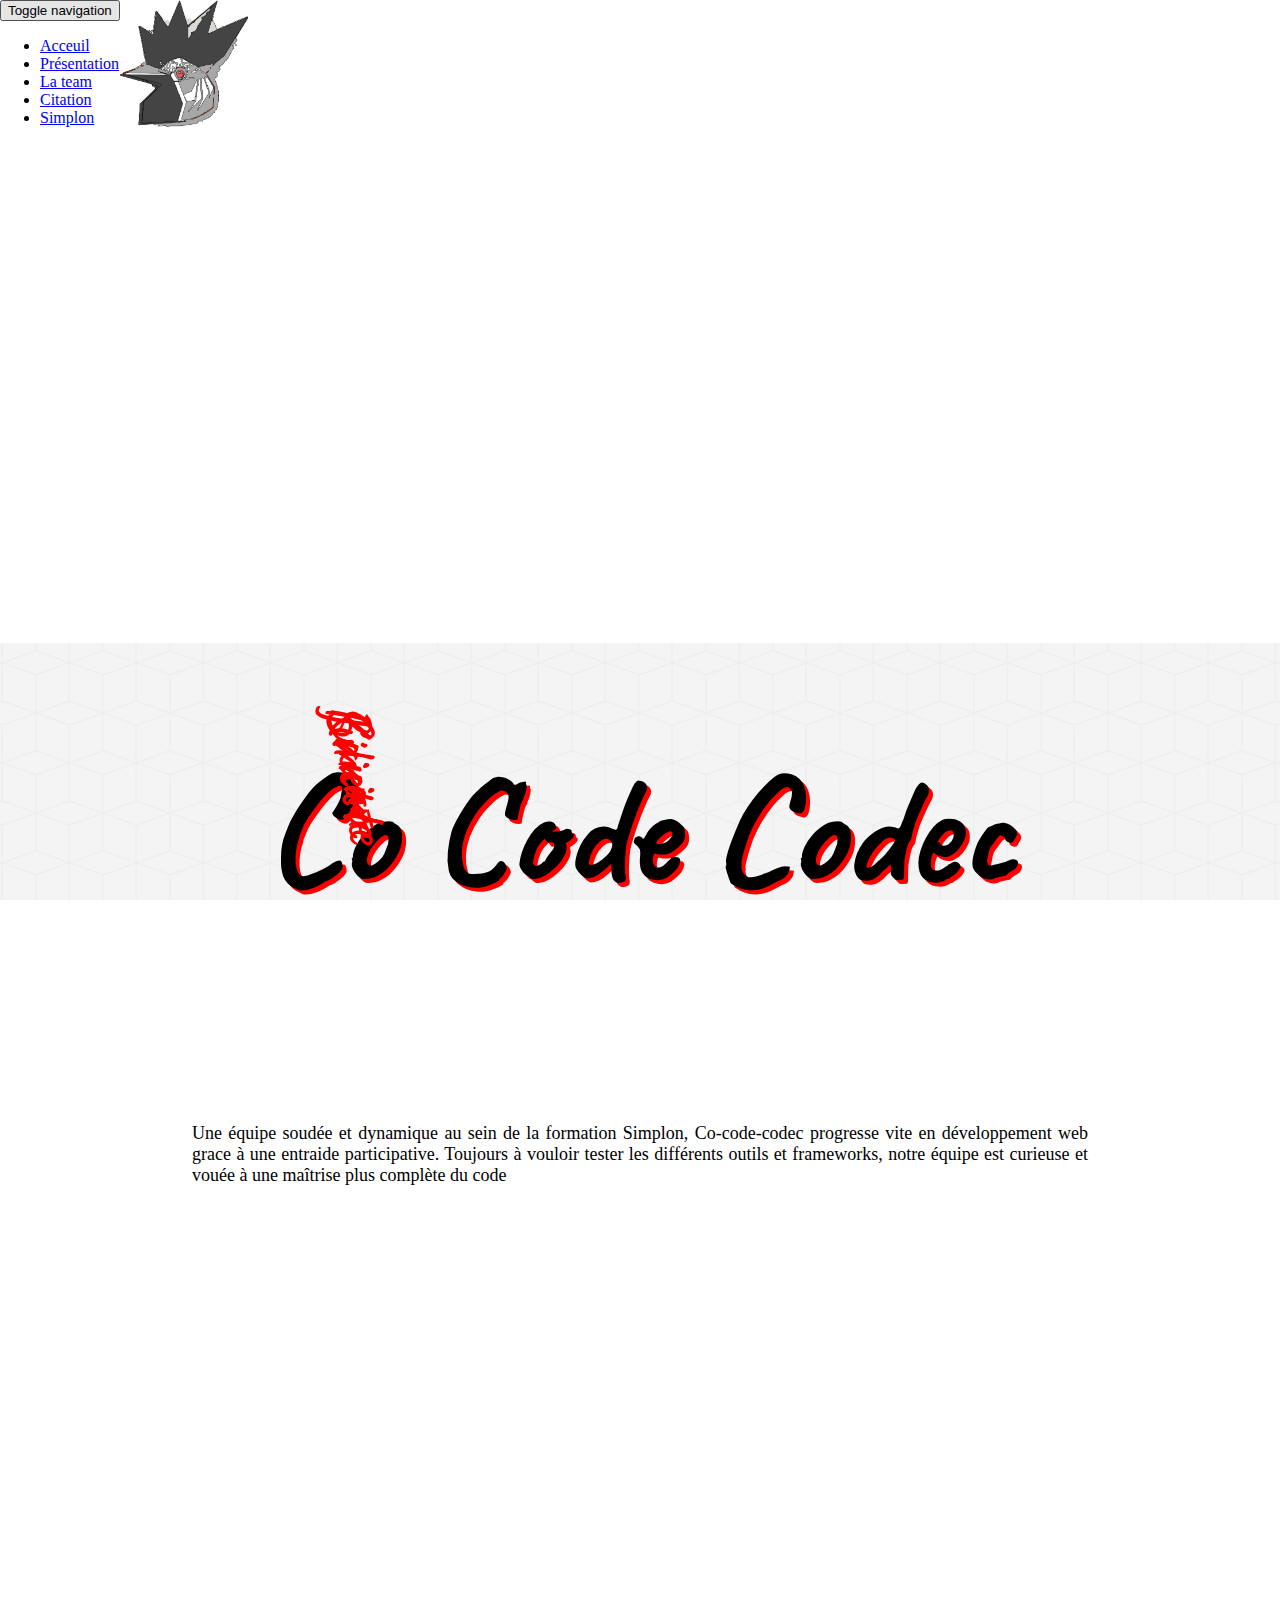
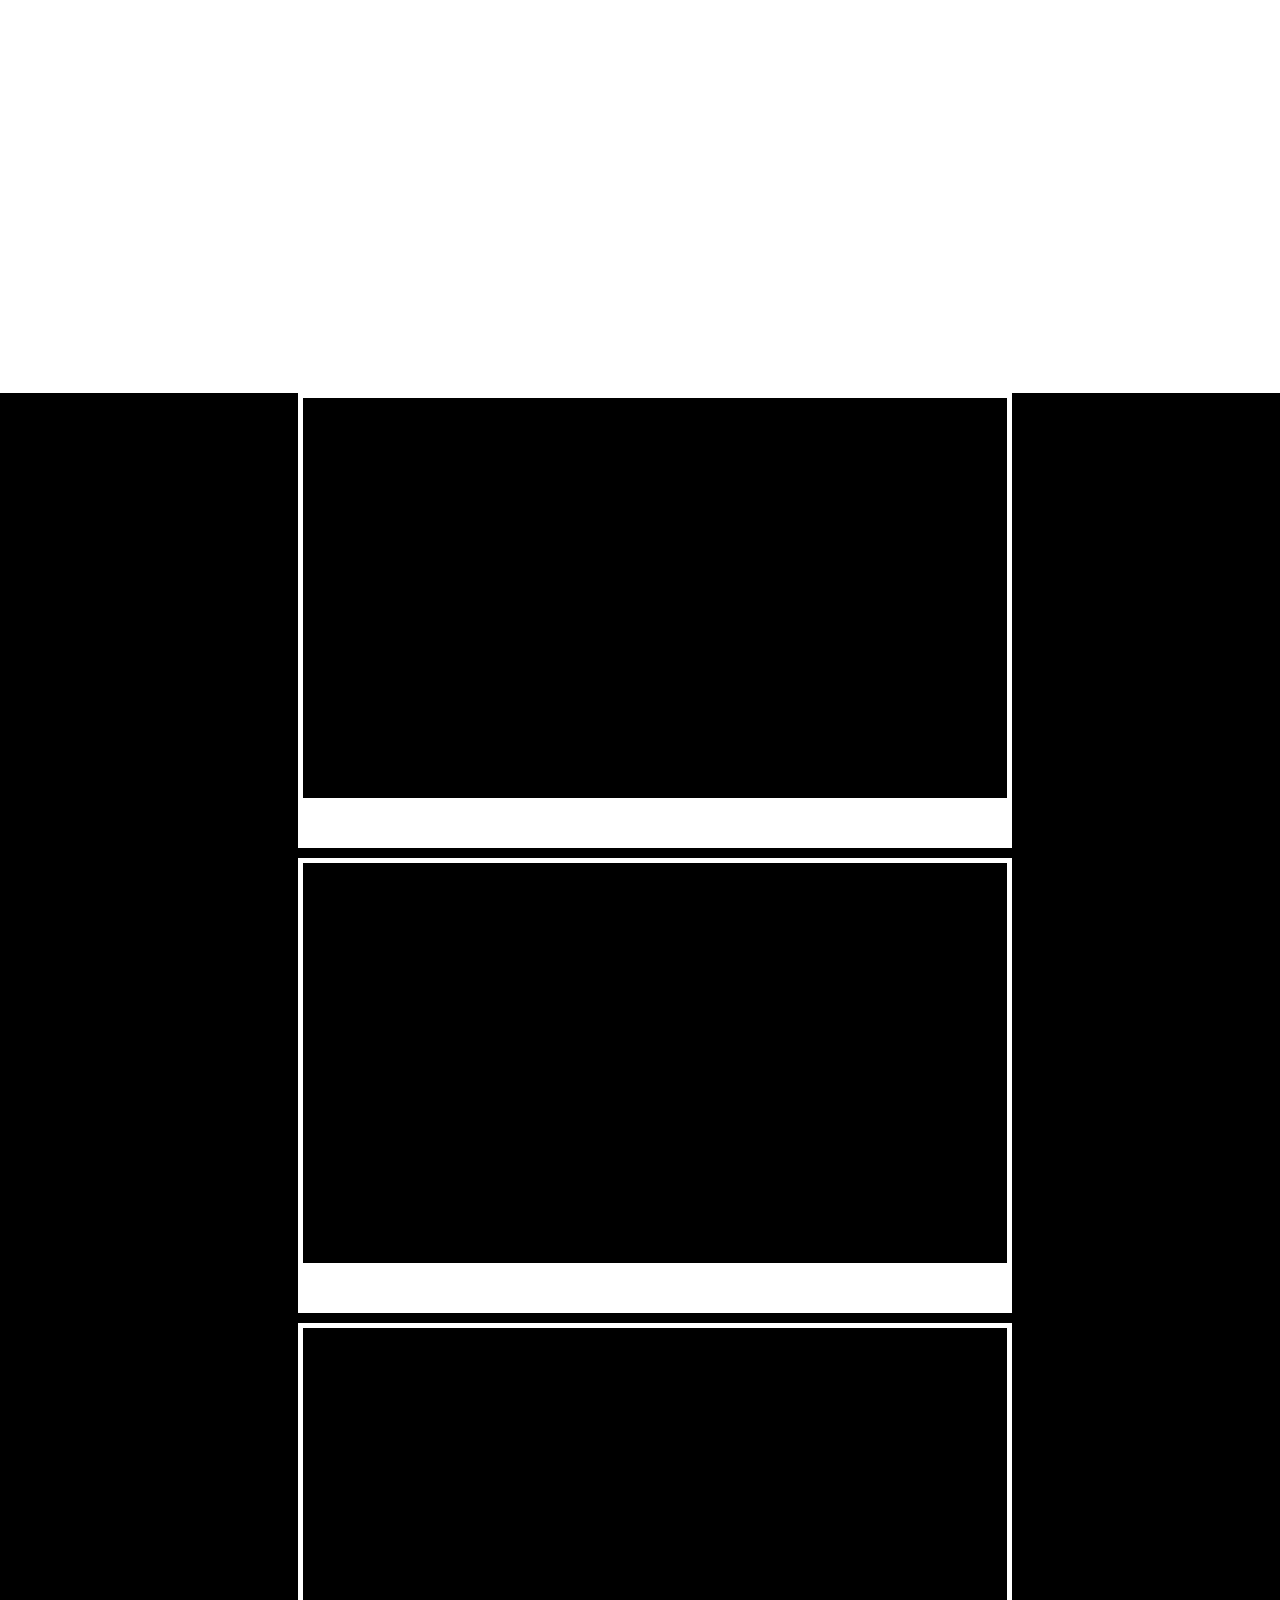
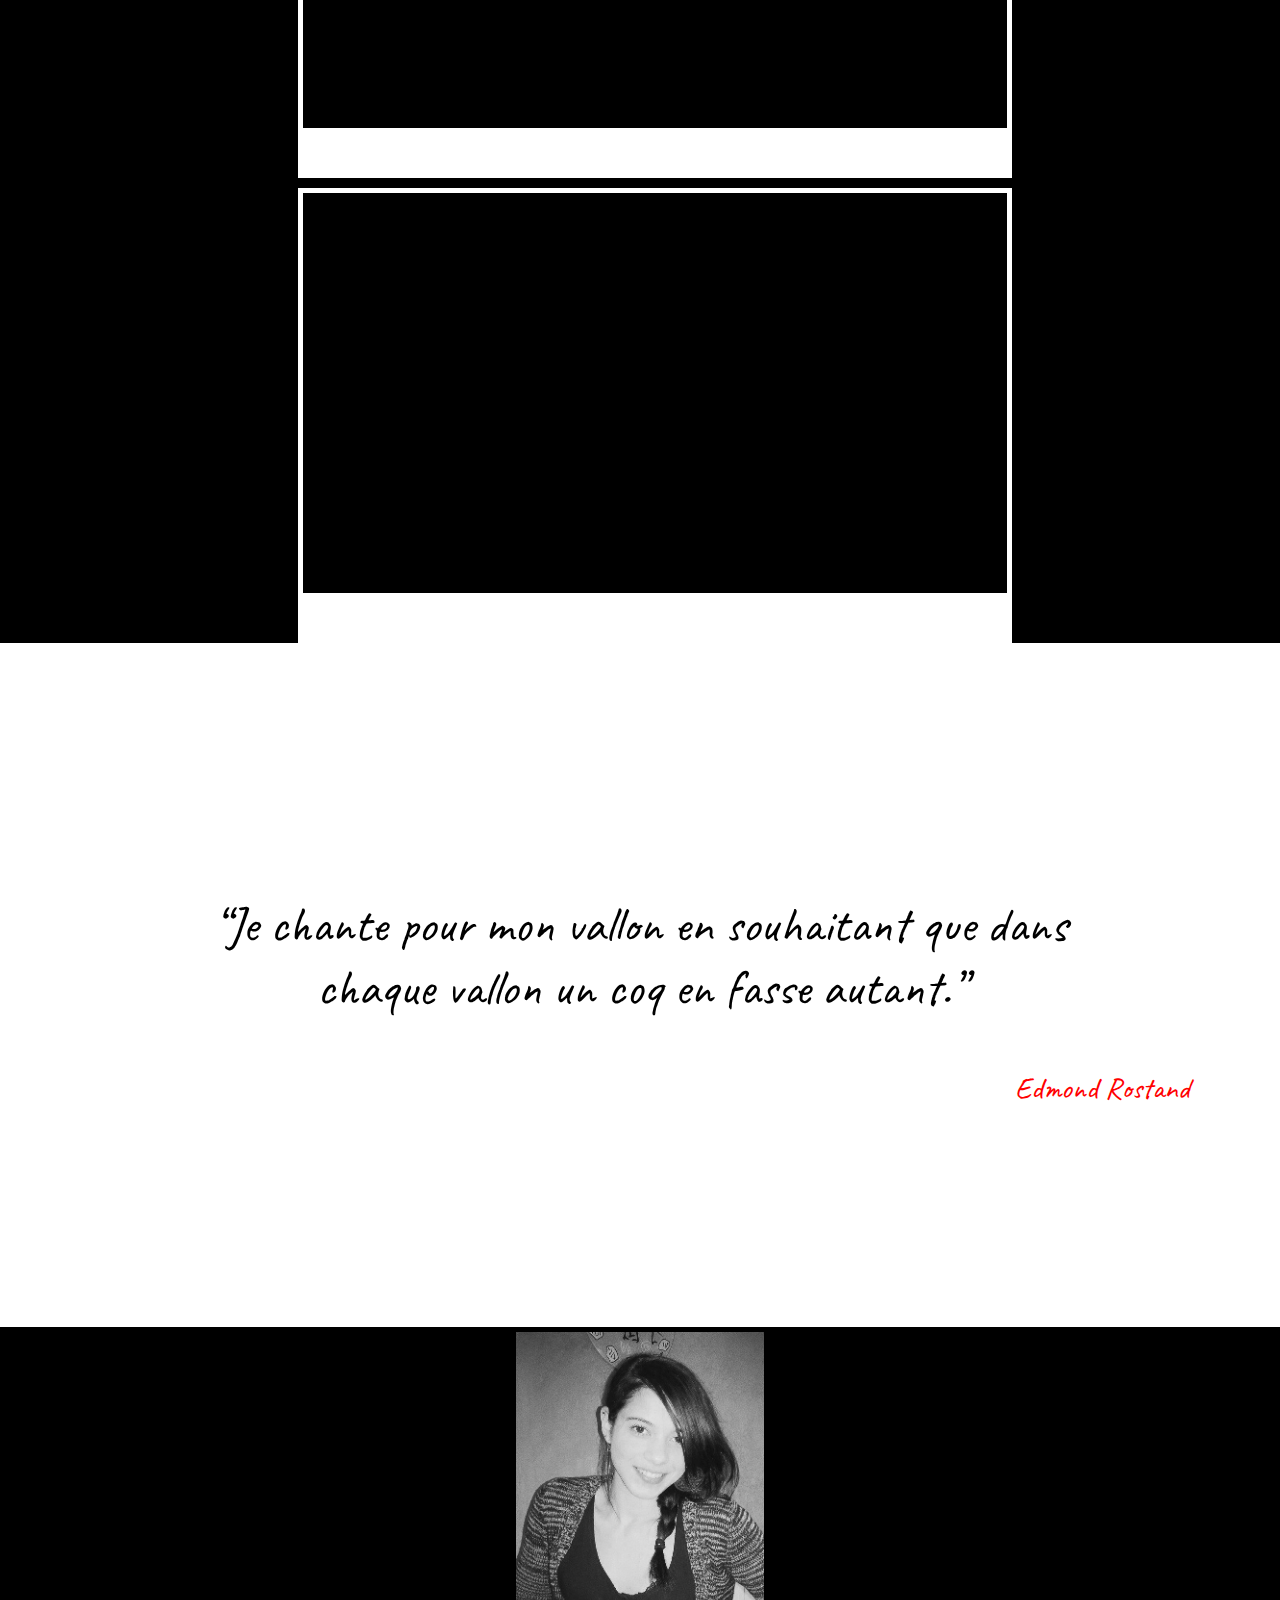
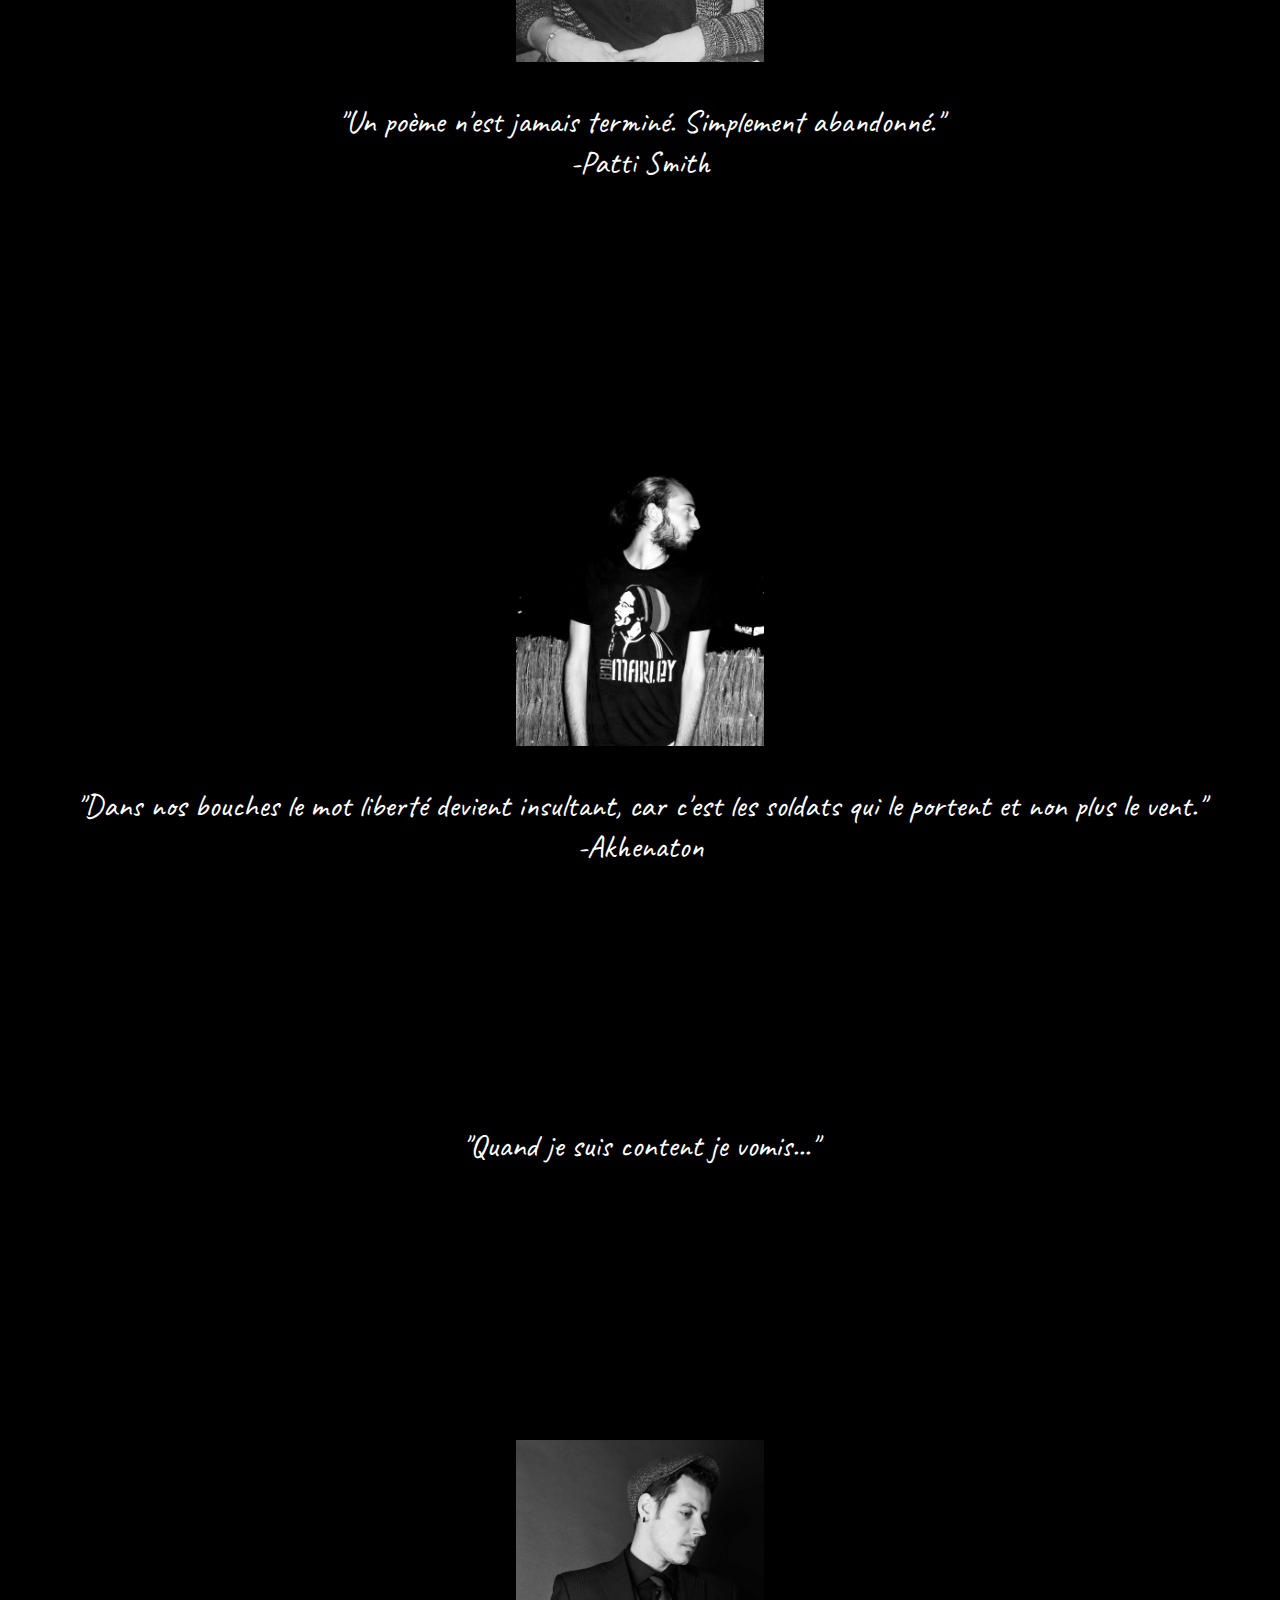
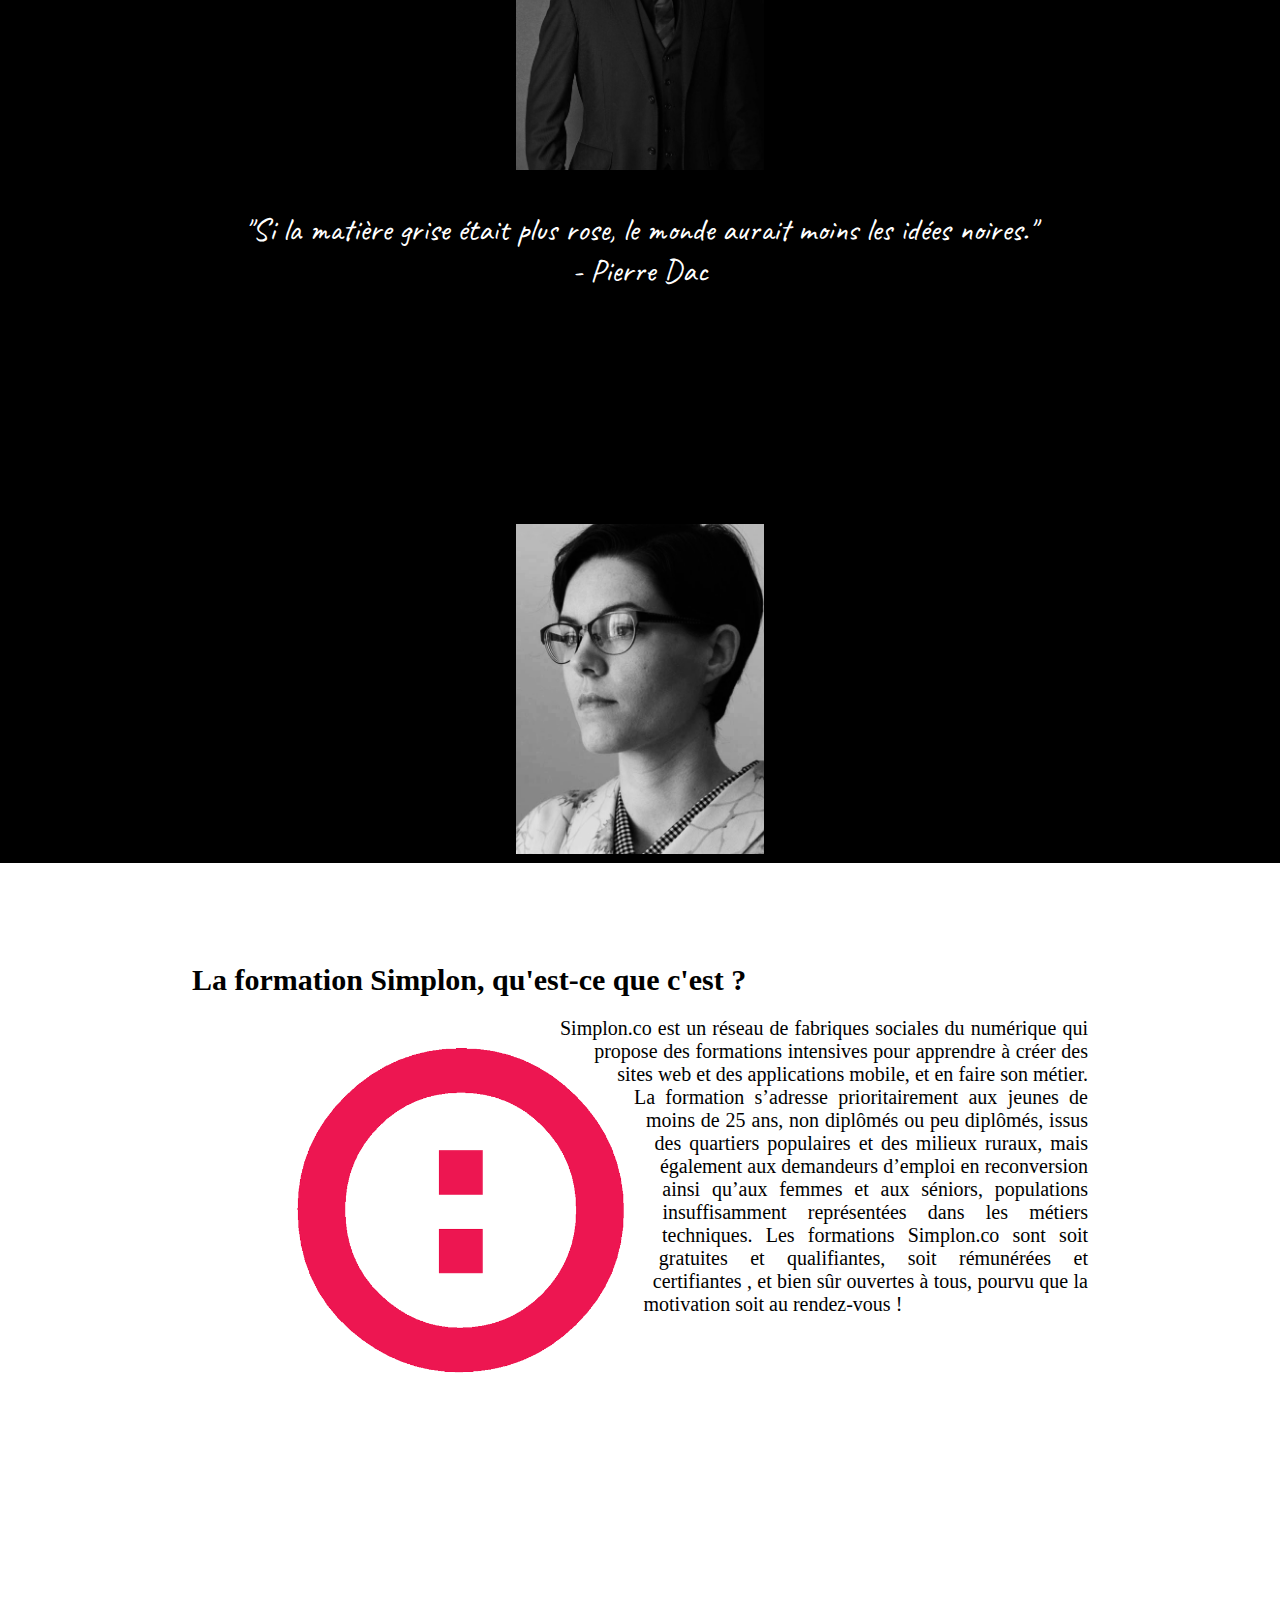
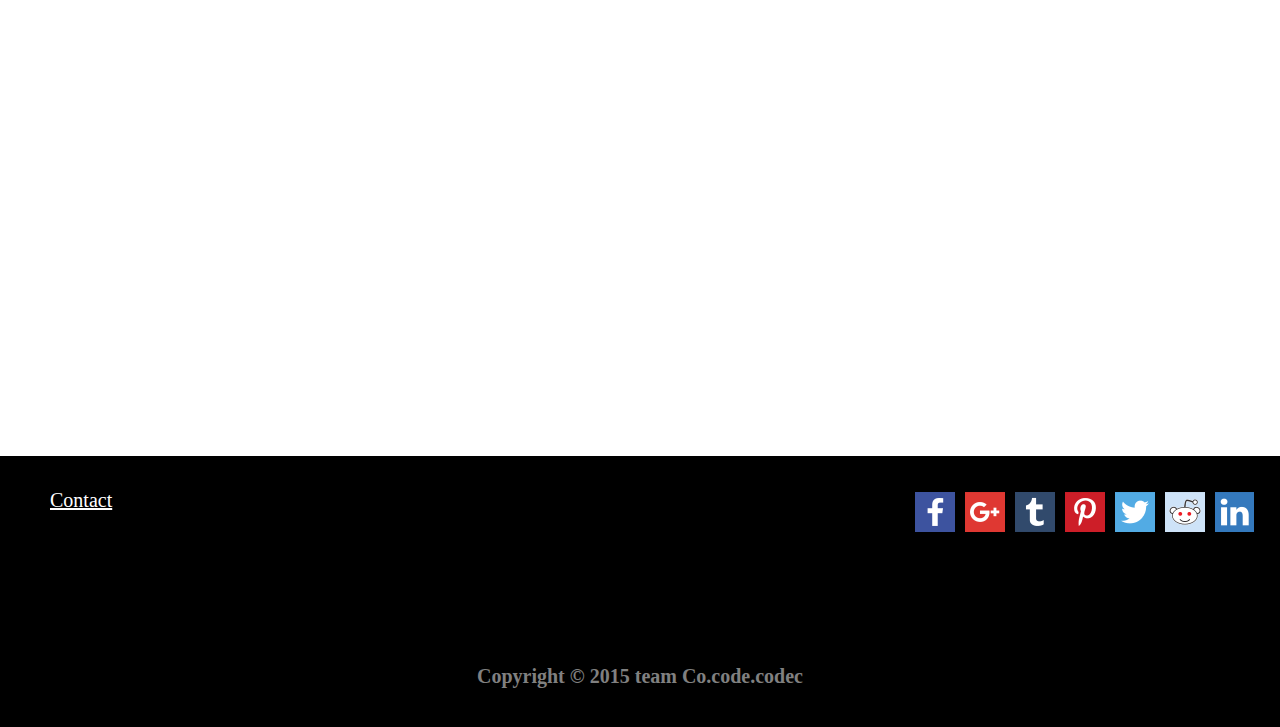
==== index.html @ c8bbd216 "test" ====
<!DOCTYPE html>

<html lang="fr">

<head>

  <meta charset="utf-8">

  <meta name="code-code-codec" content="site de la team code-co-codec">

  <title>co-code-codec</title>

  <script src="https://ajax.googleapis.com/ajax/libs/jquery/1.11.3/jquery.min.js"></script>

  <link rel="stylesheet" type="text/css" href="style.css" />

  <link href='https://fonts.googleapis.com/css?family=Caveat' rel='stylesheet' type='text/css'>

    <script src="https://maxcdn.bootstrapcdn.com/bootstrap/3.3.5/js/bootstrap.min.js" integrity="sha512-K1qjQ+NcF2TYO/eI3M6v8EiNYZfA95pQumfvcVrTHtwQVDG+aHRqLi/ETn2uB+1JqwYqVG3LIvdm9lj6imS/pQ==" crossorigin="anonymous"></script>

  <link rel="stylesheet" href="https://maxcdn.bootstrapcdn.com/bootstrap/3.3.5/css/bootstrap.min.css" integrity="sha512-dTfge/zgoMYpP7QbHy4gWMEGsbsdZeCXz7irItjcC3sPUFtf0kuFbDz/ixG7ArTxmDjLXDmezHubeNikyKGVyQ==" crossorigin="anonymous">

  <meta name="viewport" content="width=device-width, initial-scale=1">

</head>

<!-- body -->


<body>


  <!-- header -->

  <header>


    <!-- navbar à paufiné -->
    <nav class="navbar navbar-inverse  navbar-fixed-top" role="banner">
      <div class="container-fluid">
        <div class="navbar-header">
          <button type="button" class="navbar-toggle" data-toggle="collapse" data-target=".navbar-collapse">
            <span class="sr-only">Toggle navigation</span>
            <span class="icon-bar"></span>
            <span class="icon-bar"></span>
            <span class="icon-bar"></span>
          </button>


          <a class="navbar-brand" href="index.html">
          <img src="./images/co-code-codec-logo.png" alt="logo">
          </a>

        </div>

        <div class="collapse navbar-collapse navbar-right">
          <ul class="nav navbar-nav">
            <li class="active"><a href="#1">Acceuil</a></li>
            <li><a href="#2">Présentation</a></li>
            <li><a href="#3">La team</a></li>
            <li><a href="#4">Citation</a></li>
            <li><a href="#5">Simplon</a></li>
          </ul>
          </li>
        </div>
      </div>
    </nav>
  </header>


  <!-- Photo de groupe cliquable -->



  <section id="groupe" data-speed="6" data-type="background">
    <div class="group-photo">
      <a href="#karine">
        <div class="click-karine">
          <p class="text">Karine</p>
        </div>
      </a>
      <a href="#simon">
        <div class="click-simon">
          <p class="text">Simon</p>
        </div>
      </a>
      <a href="#bruno">
        <div class="click-juliette">
          <p class="text">Juliette</p>
        </div>
      </a>
      <a href="#juliette">
        <div class="click-bruno">
          <p class="text">Bruno</p>
        </div>
      </a>
    </div>
  </section>



  <!-- Texte team -->


  <section id="texte-team" class ="container-text-team parallax-2" data-speed="4" data-type="background">
    <div class="text-team">
      <h2>Co Code Codec </h2>
      <p>Une équipe soudée et dynamique au sein de la formation Simplon, Co-code-codec progresse vite en développement web grace à une entraide participative. Toujours à vouloir tester les différents outils et frameworks, notre équipe est curieuse et vouée à une maîtrise plus complète du code</p>

    </div>
  </section>

  <!--photo de groupe fun-->


    <section id ="fun" class="fun module parallax parallax-1">
      <div class="container">
      </div>
    </section>


  <!--pola descriptif-->

  <section id="pola" data-speed="2" data-type="background">
    <div class="polaroid-fond">
      <div class="polaroid-cont">
        <div class="row">
          <div id="juliette" class="col-md-6 col-sm-12 juliette">
            <div class="juliette-photo"></div>
            <div class="calli">Juliette</div>
            <span class="juliette-descr">
              <p><strong>Nom</strong> : Cougnoux</p>
              <p><strong>Prénom</strong> : Juliette</p>
              <p><strong>Âge</strong> : 25ans</p>
              <p><strong>Spécialités</strong> : Communication numérique, wordpress et photographie</p>
              <p><strong>Mon parcours</strong> : Une licence d'Histoire, un an de relation presse et un an de communication numérique, mon parcours est atypique.</p>
              <p>La programmation ? Une nouveauté pour moi ! Un nouveau défi à relever, qui ne s'annonce pas si simple... Alors souhaitez moi bon courage pour que j'y parvienne ! </p>
            </span>
          </div>
          <div id="simon" class="col-md-6 col-sm-12 simon">
            <div class="simon-photo"></div>
            <div class="calli">Simon</div>
            <span class="simon-descr">
              <p><strong>Nom</strong> : Pouchol</p>
              <p><strong>Prénom</strong> : Simon</p>
              <p><strong>Âge</strong> : 23 ans</p>
              <p><strong>Spécialités</strong> : Travail d'équipe, Anglais, développement web ?!</p>
              <p><strong>Mon parcours</strong> : Mon parcours a débuté par un Service Civique autour du volontariat, puis d'une carrière pro (compétition) de jeu vidéo.</p>
              <p>Enfin décidé à me former en développement web et programmation, j'ai hâte de pouvoir créer et coder des projets sur le net !</p>
              </p>
            </span>
          </div>
        </div>
        <div class="row">
          <div id="bruno" class="col-md-6 col-sm-12 bruno">
            <div class="bruno-photo"></div>
            <div class="calli">Bruno</div>
            <span class="bruno-descr">
              <p><strong>Nom</strong> : ...</p>
              <p><strong>Prénom</strong> : Bruno</p>
              <p><strong>Âge</strong> : ...</p>
              <p><strong>Spécialités</strong> : ...</p>
              <p><strong>Mon parcours</strong> : Emensis itaque difficultatibus multis et nive obrutis callibus plurimis ubi prope Rauracum ventum est ad supercilia fluminis Rheni, resistente multitudine Alamanna pontem suspendere navium conpage Romani vi nimia vetabantur ritu grandinis
              undique convolantibus telis, et cum id inpossibile videretur, imperator cogitationibus magnis attonitus, quid capesseret ambigebat.</p>
            </span>
          </div>

          <div id="karine" class="col-md-6 col-sm-12 karine">
            <div class="karine-photo"></div>
            <div class="calli">Karine</div>
            <span class="karine-descr">
              <p><strong>Nom</strong> : Jamet</p>
              <p><strong>Prénom</strong> : Karine</p>
              <p><strong>Âge</strong> : 30 ans</p>
              <p><strong>Spécialités</strong> : Css, Anglais et Tarte tatin </p>
              <p><strong>Mon parcours</strong> : Après un master de bioinformatique, un stage en allemagne, un passage d'un an a strasbourg et de 3 ans a nice, je pose mes valise a marseille pour la formation Simplon Mars. </p>
              <p>Ayant toujours aimé le web design et la programation je retouve mes amours d'adolescence avec javascript et css.</p>
              <p>Ouverte d'esprit, curieuse mais pragmatique, l'esprit d'équipe et très important pour moi, j'espere être un atout pour ma team.</p>
            </span>
          </div>
        </div>
      </div>
    </div>
  </section>

  <!-- Citation de groupe -->

  <div class="container-citation parallax-2">
    <p class="citation">“Je chante pour mon vallon en souhaitant que dans chaque vallon un coq en fasse autant.”</p>
    <p class="signature">Edmond Rostand</p>
  </div>

  <!-- Citation individuelle -->

  <div class="container-fluid container-citation-ind">
    <div class="row no-padding no-margin ">
      <div class="col-md-3 col-sm-6 col-xs-12 photo-ind-cit">
        <img class=img-responsive src="./images/Juliette.jpg"/>
      </div>
      <div class="col-md-3 col-sm-6 col-xs-12 citation-text">
        <p class="cit">"Un poème n'est jamais terminé. Simplement abandonné."<br/>-Patti Smith</p>
      </div>
      <div class="col-md-3 col-sm-6 col-xs-12 photo-ind-cit">
        <img class=img-responsive src="./images/Simon.jpg"/>
      </div>
      <div class="col-md-3 col-sm-6 col-xs-12 citation-text">
        <p class="cit">"Dans nos bouches le mot liberté devient insultant, car c'est les soldats qui le portent et non plus le vent." </br>-Akhenaton</p>
      </div>
    </div>
    <div class="row no-padding no-margin">
      <div class="col-md-3 col-sm-6 col-xs-12 citation-text">
        <p class="cit bot-cit">"Quand je suis content je vomis..."</p>
      </div>
      <div class="col-md-3 col-sm-6 col-xs-12 photo-ind-cit">
        <img class=img-responsive src="./images/Bruno.jpg"/>
      </div>
      <div class="col-md-3 col-sm-6 col-xs-12 citation-text">
        <p class="cit bot-cit">"Si la matière grise était plus rose, le monde aurait moins les idées noires." </br>- Pierre Dac</p>
      </div>
      <div class="col-md-3 col-sm-6 col-xs-12 photo-ind-cit">
        <img class=img-responsive src="./images/Karine.jpg"/>
      </div>
    </div>
  </div>

  <!-- Formation Simplon -->

  <div class="container-fluid container-simplon parallax-2">
    <div class="simplon">
      <div class="row ">

          <h1>La formation Simplon, qu'est-ce que c'est ?</h1>
          <img class="element" src="images/logo.png" />
          <p class="formation">
          Simplon.co est un réseau de fabriques sociales du numérique qui propose des formations intensives
          pour apprendre à créer des sites web et des applications mobile, et en faire son métier. La formation s’adresse prioritairement aux jeunes de moins de 25 ans, non diplômés ou peu diplômés, issus des quartiers populaires et des milieux ruraux, mais également aux demandeurs d’emploi en reconversion ainsi qu’aux femmes et aux séniors,
          populations insuffisamment représentées dans les métiers techniques. Les formations Simplon.co sont soit gratuites et qualifiantes, soit rémunérées et certifiantes , et bien sûr ouvertes à tous, pourvu que la motivation soit au rendez-vous !
        </P>
      </div>
    </div>
  </div>
  </div>


  <!--           Photo de classe Simplon            -->
  <section id ="simplon" class="module parallax parallax-2">
  <div class="container-photo-groupe">

  </div>
  </section>

  <!--           Footer           -->
  <footer>
    <div class="reseau">
      <span class="glyphicon glyphicon-envelope" aria-hidden="true"> <a href="mailto:co-code@codec.cocorico">Contact</a></span>
      <img src="./images/social.png" />
      <div class="facebook"></div>
      <div class="google"></div>
      <div class="tumblr"></div>
      <div class="pinterest"></div>
      <div class="twitter"></div>
      <div class="reddit"></div>
      <div class="linkedin"></div>
    </div>
    <div class="copyright">
      <p>Copyright © 2015 team Co.code.codec</p>
    </div>
  </footer>
</body>

</html>
---- style.css ----
@import url(https://fonts.googleapis.com/css?family=Caveat);

/* Général */

img {
  max-width: 100%;
}
body, html {
  clear: both;
  margin: 0px;
  padding: 0px;
  width: 100%;
}
.no-padding > [class*='col-'] {
  padding-right: 0;
  padding-left: 0;
}
.no-margin > [class*='col-'] {
  margin-right: 0;
  margin-left: 0;
}

/* navbar & header */

.navbar-brand {
  position: absolute;
  width: 10%;
  height: 80%;
  margin-bottom: 5px;
  float: left;
}
.logo {
  width: 25%;
  height: 25%;
  float: left;
  margin-top: -170px;
  margin-left: 20px;
  height: 240px;
  width: 239px;
}
.navbar-brand a {
  position: absolute;
  width: 10%;
  height: 80%;
  margin-bottom: 5px;
  float: left;
}

/* photo de groupe cliquable*/

#groupe {
  height: 500px;
}
.group-photo {
  background-image: url("https://www.merchantsgroup.com/images/GroupPic.jpg");
  background-repeat: no-repeat;
  background-size: cover;
  position: relative;
  height: 100%;
}
.click-karine {
  position: absolute;
  top: 20%;
  left: 10%;
  width: 30%;
  height: 30%;
}
.click-bruno {
  position: absolute;
  top: 20%;
  left: 30%;
  width: 30%;
  height: 30%;
}
.click-simon {
  position: absolute;
  top: 20%;
  left: 50%;
  width: 30%;
  height: 30%;
}
.click-juliette {
  position: absolute;
  top: 20%;
  left: 70%;
  width: 30%;
  height: 30%;
}
#groupe {
  height: 500px;
}
.group-photo {
  background-image: url("https://www.merchantsgroup.com/images/GroupPic.jpg");
  background-repeat: no-repeat;
  background-size: cover;
  position: relative;
  height: 100%;
}
.click-karine {
  position: absolute;
  top: 20%;
  left: 10%;
  width: 30%;
  height: 30%;
}
.click-karine > .text {
  text-align: center;
  font-size: 50px;
  color: red;
  font-family: 'Caveat', cursive;
  transform: rotate(-10deg);
  visibility: hidden;
}
.click-karine:hover > .text {
  visibility: visible;
}
.click-bruno {
  position: absolute;
  top: 20%;
  left: 30%;
  width: 30%;
  height: 30%;
}
.click-bruno > .text {
  text-align: center;
  color: red;
  font-size: 50px;
  font-family: 'Caveat', cursive;
  transform: rotate(10deg);
  visibility: hidden;
}
.click-bruno:hover > .text {
  visibility: visible;
}
.click-simon {
  position: absolute;
  top: 20%;
  left: 50%;
  width: 30%;
  height: 30%;
}
.click-simon > .text {
  text-align: center;
  color: red;
  font-size: 50px;
  font-family: 'Caveat', cursive;
  transform: rotate(-10deg);
  visibility: hidden;
}
.click-simon:hover > .text {
  visibility: visible;
}
.click-juliette {
  position: absolute;
  top: 20%;
  left: 70%;
  width: 30%;
  height: 30%;
}
.click-juliette > .text {
  text-align: center;
  color: red;
  font-size: 50px;
  font-family: 'Caveat', cursive;
  transform: rotate(10deg);
  visibility: hidden;
}
.click-juliette:hover > .text {
  visibility: visible;
}


/* Text Team */


.text-team {
  text-align: center;
  margin-left: auto;
  margin-right: auto;
  width: 70%;
  height: 100%;
}

.text-team p {
  text-align: justify;
  font-size: 18px;
  padding-top: 20%;
  padding-bottom: 20%;

}

.text-team h2 {
  margin:0;
  padding-top: 10%;
  font-size: 12vw;
  font-family: 'Caveat', cursive;
  text-shadow: 0.3vw 0.3vw red;

}





/* Team */

.team-name img {
  position: relative;
  float: right;
  width: 50%;
  height: 75%;
}
#haut-page {
  background: url(images/intro.png) 50% 0 fixed;
  height: 100%;
  margin: 0 auto;
  width: 100%;
  position: relative;
  box-shadow: 0 0 50px rgba(0, 0, 0, 0.8);
  padding: 0% 0;
}

/*  Photo fun  Avec parallaxe   */

section.module.parallax {
  height: 600px;
  background-position: 50% 50%;
  background-repeat: no-repeat;
  background-attachment: fixed;
  background-size: cover;
}
section.module.parallax-1 {
  background-image: url("http://teambuilding.com.au/wp-content/uploads/2013/09/what-they-say.jpg");
}

/* photo polaroid */

.polaroid-fond {
  width: 100%;
  background-color: black;
}
.polaroid-cont {
  width: 75%;
  margin-left: auto;
  margin-right: auto;
  text-align: center;
}
#pola {
  width: 100%;
}
.polaroid-fond {
  width: 100%;
  background-color: black;
}
.polaroid-cont {
  width: 55%;
  margin-left: auto;
  margin-right: auto;
  text-align: center;
}
.calli {
  position: absolute;
  top: 78%;
  left: 25%;
  font-size: 60px;
  transform: rotate(-10deg);
  writing-mode: tb-rl;
  font-family: 'Caveat', cursive;
  color: red;
}
.juliette-photo {
  width: 100%;
  height: 400px;
  border: 5px solid white;
  border-bottom: 50px solid white;
  margin: 10px;
  background-image: url("http://www.wartmag.com/img/2009/mars/pho.jpg");
  background-size: 300px 400px;
  background-repeat: no-repeat;
}
.juliette-photo:hover {
  background-image: url("http://vanimg.s3.amazonaws.com/portrait-16.jpg");
}
.simon-photo {
  width: 100%;
  height: 400px;
  border: 5px solid white;
  border-bottom: 50px solid white;
  margin: 10px;
  background-image: url("http://vanimg.s3.amazonaws.com/portrait-16.jpg");
  background-size: 300px 400px;
  background-repeat: no-repeat;
}
.simon-photo:hover {
  background-image: url("http://www.wartmag.com/img/2009/mars/pho.jpg");
}
.bruno-photo {
  width: 100%;
  height: 400px;
  border: 5px solid white;
  border-bottom: 50px solid white;
  margin: 10px;
  background-image: url("http://vanimg.s3.amazonaws.com/portrait-16.jpg");
  background-size: 300px 400px;
  background-repeat: no-repeat;
}
.bruno-photo:hover {
  background-image: url("http://www.wartmag.com/img/2009/mars/pho.jpg");
}
.karine-photo {
  width: 100%;
  height: 400px;
  border: 5px solid white;
  border-bottom: 50px solid white;
  margin: 10px;
  background-image: url("http://www.wartmag.com/img/2009/mars/pho.jpg");
  background-size: 300px 400px;
  background-repeat: no-repeat;
}
.karine-photo:hover {
  background-image: url("http://vanimg.s3.amazonaws.com/portrait-16.jpg");
}
@media screen and (min-width: 991px) {
  .juliette:hover .juliette-descr {
    display: block;
    visibility: visible;
    position: absolute;
    top: 0;
    left: 102%;
    background-color: rgba(255, 255, 255, 0.7);
    height: 100%;
    width: 100%;
    color: black;
    padding: 10px;
    text-align: justify;
    z-index: 2;
  }
  .juliette:hover .juliette-descr::before {
    content: "";
    position: absolute;
    top: 10%;
    left: 0px;
    margin-left: -8px;
    border-top: 8px solid transparent;
    border-right: 8px solid rgba(255, 255, 255, 0.7);
    border-bottom: 8px solid transparent;
    z-index: 2;
  }
  .simon:hover .simon-descr {
    display: block;
    visibility: visible;
    position: absolute;
    top: 0;
    right: 101%;
    background-color: rgba(255, 255, 255, 0.7);
    height: 100%;
    width: 100%;
    color: black;
    padding: 10px;
    text-align: justify;
    z-index: 2;
  }
  .simon:hover .simon-descr::before {
    content: "";
    position: absolute;
    top: 10%;
    right: 0px;
    margin-right: -8px;
    border-top: 8px solid transparent;
    border-left: 8px solid rgba(255, 255, 255, 0.7);
    border-bottom: 8px solid transparent;
  }
  .bruno:hover .bruno-descr {
    display: block;
    visibility: visible;
    position: absolute;
    top: 0;
    left: 102%;
    background-color: rgba(255, 255, 255, 0.7);
    height: 100%;
    width: 100%;
    color: black;
    padding: 10px;
    text-align: justify;
    z-index: 2;
  }
  .bruno:hover .bruno-descr::before {
    content: "";
    position: absolute;
    top: 10%;
    left: 0px;
    margin-left: -8px;
    border-top: 8px solid transparent;
    border-right: 8px solid rgba(255, 255, 255, 0.7);
    border-bottom: 8px solid transparent;
    z-index: 2;
  }
  .karine:hover .karine-descr {
    display: block;
    visibility: visible;
    position: absolute;
    top: 0;
    right: 101%;
    background-color: rgba(255, 255, 255, 0.7);
    height: 100%;
    width: 100%;
    color: black;
    padding: 10px;
    text-align: justify;
    z-index: 2;
  }
  .karine:hover .karine-descr::before {
    content: "";
    position: absolute;
    top: 10%;
    right: 0px;
    margin-right: -8px;
    border-top: 8px solid transparent;
    border-left: 8px solid rgba(255, 255, 255, 0.7);
    ;
    border-bottom: 8px solid transparent;
  }
}
@media screen and (max-width: 991px) {
  .juliette:hover .juliette-descr {
    display: block;
    visibility: visible;
    position: absolute;
    top: 0;
    left: 0%;
    background-color: rgba(255, 255, 255, 0.7);
    height: 100%;
    width: 100%;
    color: black;
    padding: 10px;
    text-align: justify;
    z-index: 2;
  }
  .simon:hover .simon-descr {
    display: block;
    visibility: visible;
    position: absolute;
    top: 0;
    right: 0%;
    background-color: rgba(255, 255, 255, 0.7);
    height: 100%;
    width: 100%;
    color: black;
    padding: 10px;
    text-align: justify;
    z-index: 2;
  }
  .bruno:hover .bruno-descr {
    display: block;
    visibility: visible;
    position: absolute;
    top: 0;
    left: 0%;
    background-color: rgba(255, 255, 255, 0.7);
    height: 100%;
    width: 100%;
    color: black;
    padding: 10px;
    text-align: justify;
    z-index: 2;
  }
  .karine:hover .karine-descr {
    display: block;
    visibility: visible;
    position: absolute;
    top: 0;
    right: 0%;
    background-color: rgba(255, 255, 255, 0.7);
    height: 100%;
    width: 100%;
    color: black;
    padding: 10px;
    text-align: justify;
    z-index: 2;
  }
}
.juliette > span {
  display: none;
  visibility: hidden;
}
.simon > span {
  display: none;
  visibility: hidden;
}
.bruno > span {
  display: none;
  visibility: hidden;
}
.karine > span {
  display: none;
  visibility: hidden;
}

/* Citation de groupe */

.parallax-2 {
  height: 100%;
  background-position: 50% 50%;
  background-repeat: repeat;
  background-attachment: fixed;
  background-size: auto;
  background-image: url("images/pattern.png");
}
p.citation {
  margin-left: 150px;
  margin-right: 150px;
  padding-top: 200px;
  text-align: center;
  font-family: 'Caveat', cursive;
  font-size: 50px;
}
.signature {
  margin-bottom: 220px;
  margin-right: 90px;
  color: red;
  margin-top: 30;
  text-align: right;
  font-family: 'Caveat', cursive;
  font-size: 30px;
}

/* citation individuelle */

@media screen and (max-width: 769px) {

  .cit {
    color: white;
    font-size: 32px;
    font-family: 'Caveat', cursive;
    text-align: center;
  }
  .citation-text {
    background-color: black;
    height: 50px;
    vertical-align: middle;

  }
  .row {
    height: auto;
  }

  .bot-cit{
    padding-top: 30%;

  }
}


.row {
  width: 100%;
  height: 50%;
}
.container-citation-ind {
  text-align: center;
  margin-left: auto;
  margin-right: auto;
  width: 100%;
  background-color: black;
}
.container-citation-ind img {
  margin: 0px auto;
  width: auto;
  height: 340px;
}
.img-responsive {
  border: 5px solid black;
  box-sizing: border-box;
}
.citation-text {
  background-color: black;
  height: 340px;
  vertical-align: middle;
  display: inline-block;
}
.cit {
  margin-top: 30px;
  color: white;
  font-size: 32px;
  font-family: 'Caveat', cursive;
  text-align: center;
}

/* formation Simplon */

.container-simplon {
  width: 100%;
  height: 100%;
  background-color: white;
  text-align: center;
  margin-left: auto;
  margin-right: auto;
  padding-bottom: 120px;
}
.simplon {
  position: relative;
  width: 70%;
  margin-top: 100px;
  margin-left: auto;
  margin-right: auto;
  text-align: center;
}
h1 {
  text-align: left;
  font-size: 30px;
  font-family: fantasy;
}
.element {
  shape-outside: circle(40%);
  width: 60%;
  height: 30%;
  float: left;
  margin-right: 20px;
  margin-left: auto;
}
.formation {
  text-align: justify;
  font-size: 20px;
  font-family: fantasy;
  color: black;
}

/* photo the classe Simplon */

section.module.parallax-2 {
  background-image: url("http://www.classe47schilick.fr/photos_classe_autres_schilick/classe_1945_19xx_800_maternelle_exen.jpg");
}

/* footer */

footer {
  width: 100%;
  background-color: black;
}
@media screen and (min-width: 991px) {
  footer .copyright {
    text-align: center;
    font-weight: bold;
    font-size: 20px;
    padding-bottom: 1.5%;
    color: grey;
  }
  .reseau {
    text-align: right;
    position: relative;
    top: 10px;
    right: 0;
    height: 30px;
    padding: 2%;
    margin-bottom: 10%;
  }
  .reseau >.glyphicon {
    position: absolute;
    top: 23px;
    left: 50px;
    color: white;
    font-size: 20px;
  }
  .reseau a {
    color: white;
  }
  .reseau > div {
    height: 42px;
    width: 42px;
  }
  .facebook {
    position: absolute;
    top: 23px;
    right: 321px;
  }
  .google {
    position: absolute;
    top: 23px;
    right: 273px;
  }
  .tumblr {
    position: absolute;
    top: 23px;
    right: 221px;
  }
  .pinterest {
    position: absolute;
    top: 23px;
    right: 173px;
  }
  .twitter {
    position: absolute;
    top: 23px;
    right: 123px;
  }
  .reddit {
    position: absolute;
    top: 23px;
    right: 73px;
  }
  .linkedin {
    position: absolute;
    top: 23px;
    right: 21px;
  }
  .reseau > div:hover {
    background-color: rgba(0, 0, 0, 0.5);
  }
}
@media screen and (max-width: 991px) {
  footer .copyright {
    text-align: center;
    font-weight: bold;
    padding-bottom: 1%;
    color: grey;
  }
  .reseau {
    text-align: right;
    height: 30px;
    padding: 2%;
    margin-bottom: 10%;
    text-align: center;
  }
  .reseau >.glyphicon {
    color: white;
    font-size: 20px;
  }
  .reseau a {
    color: white;
  }
  .reseau img {
    display: none;
    visibility: visible;
  }
}
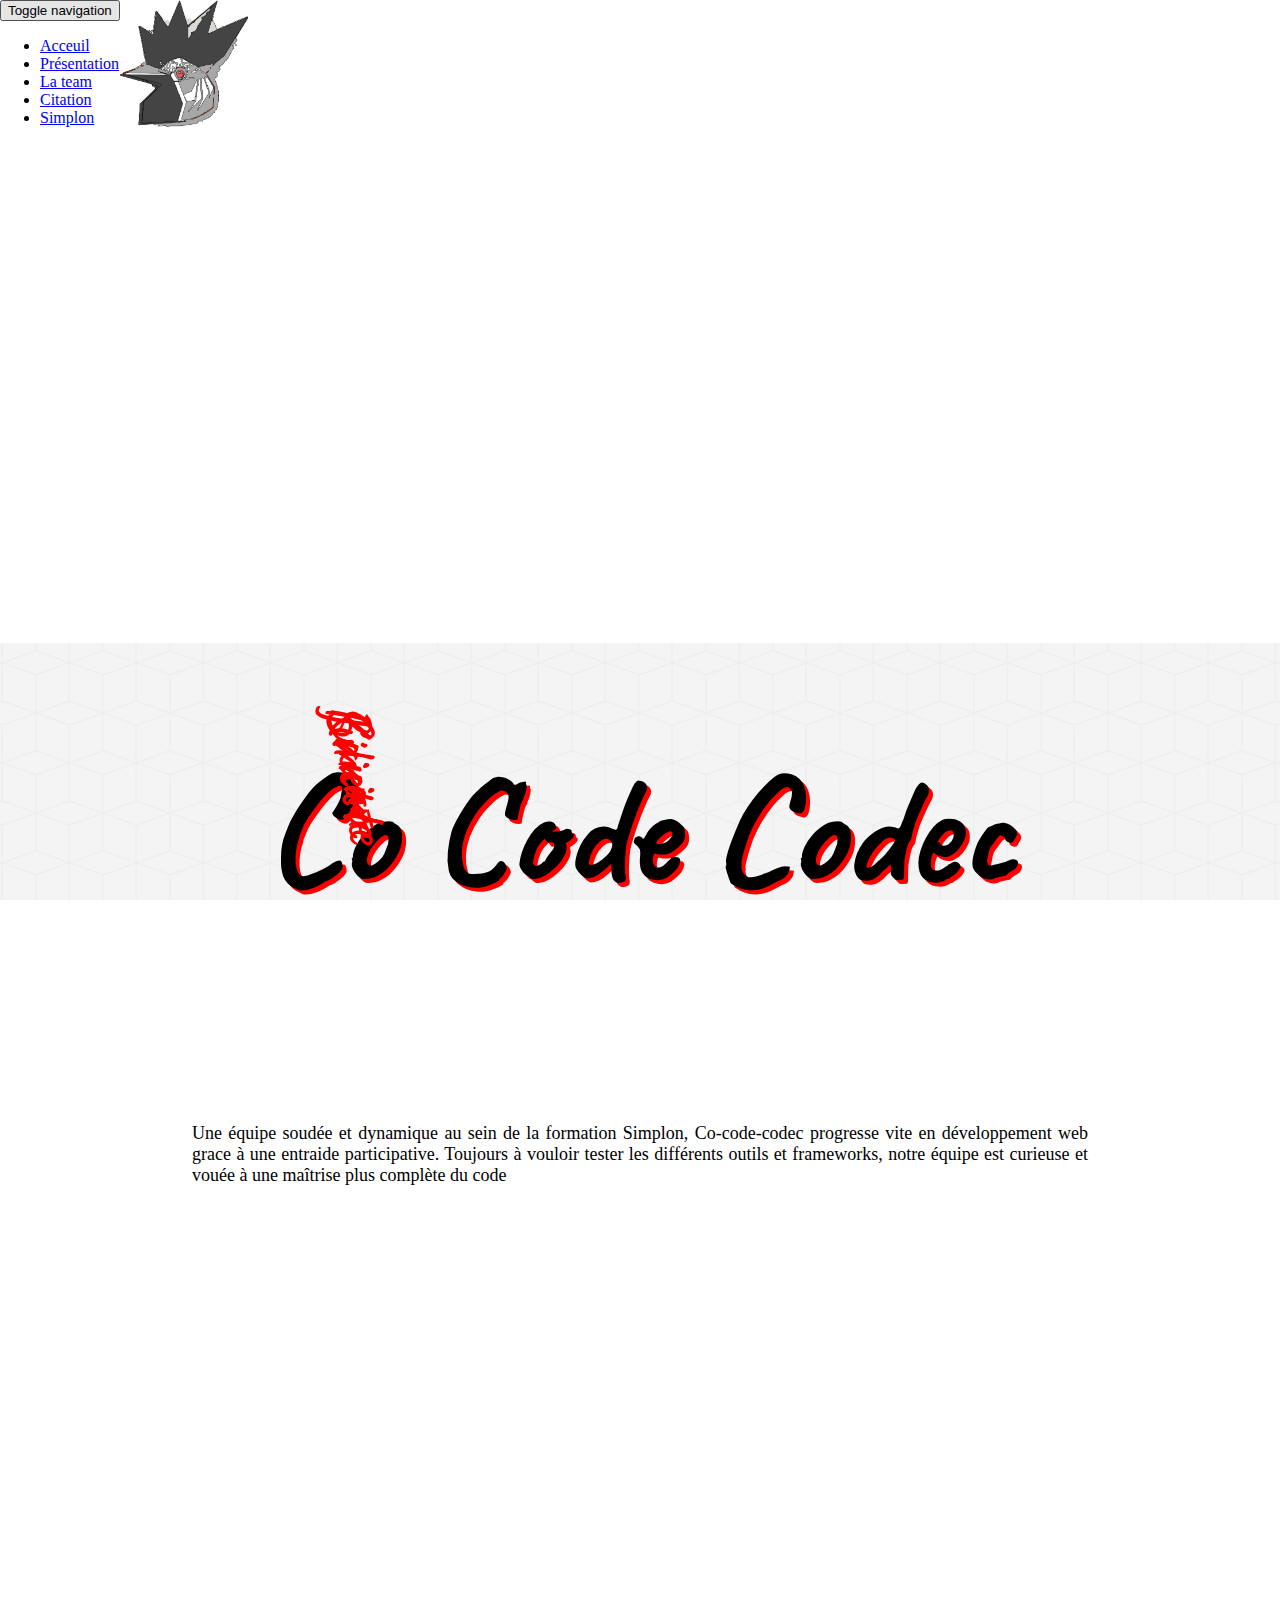
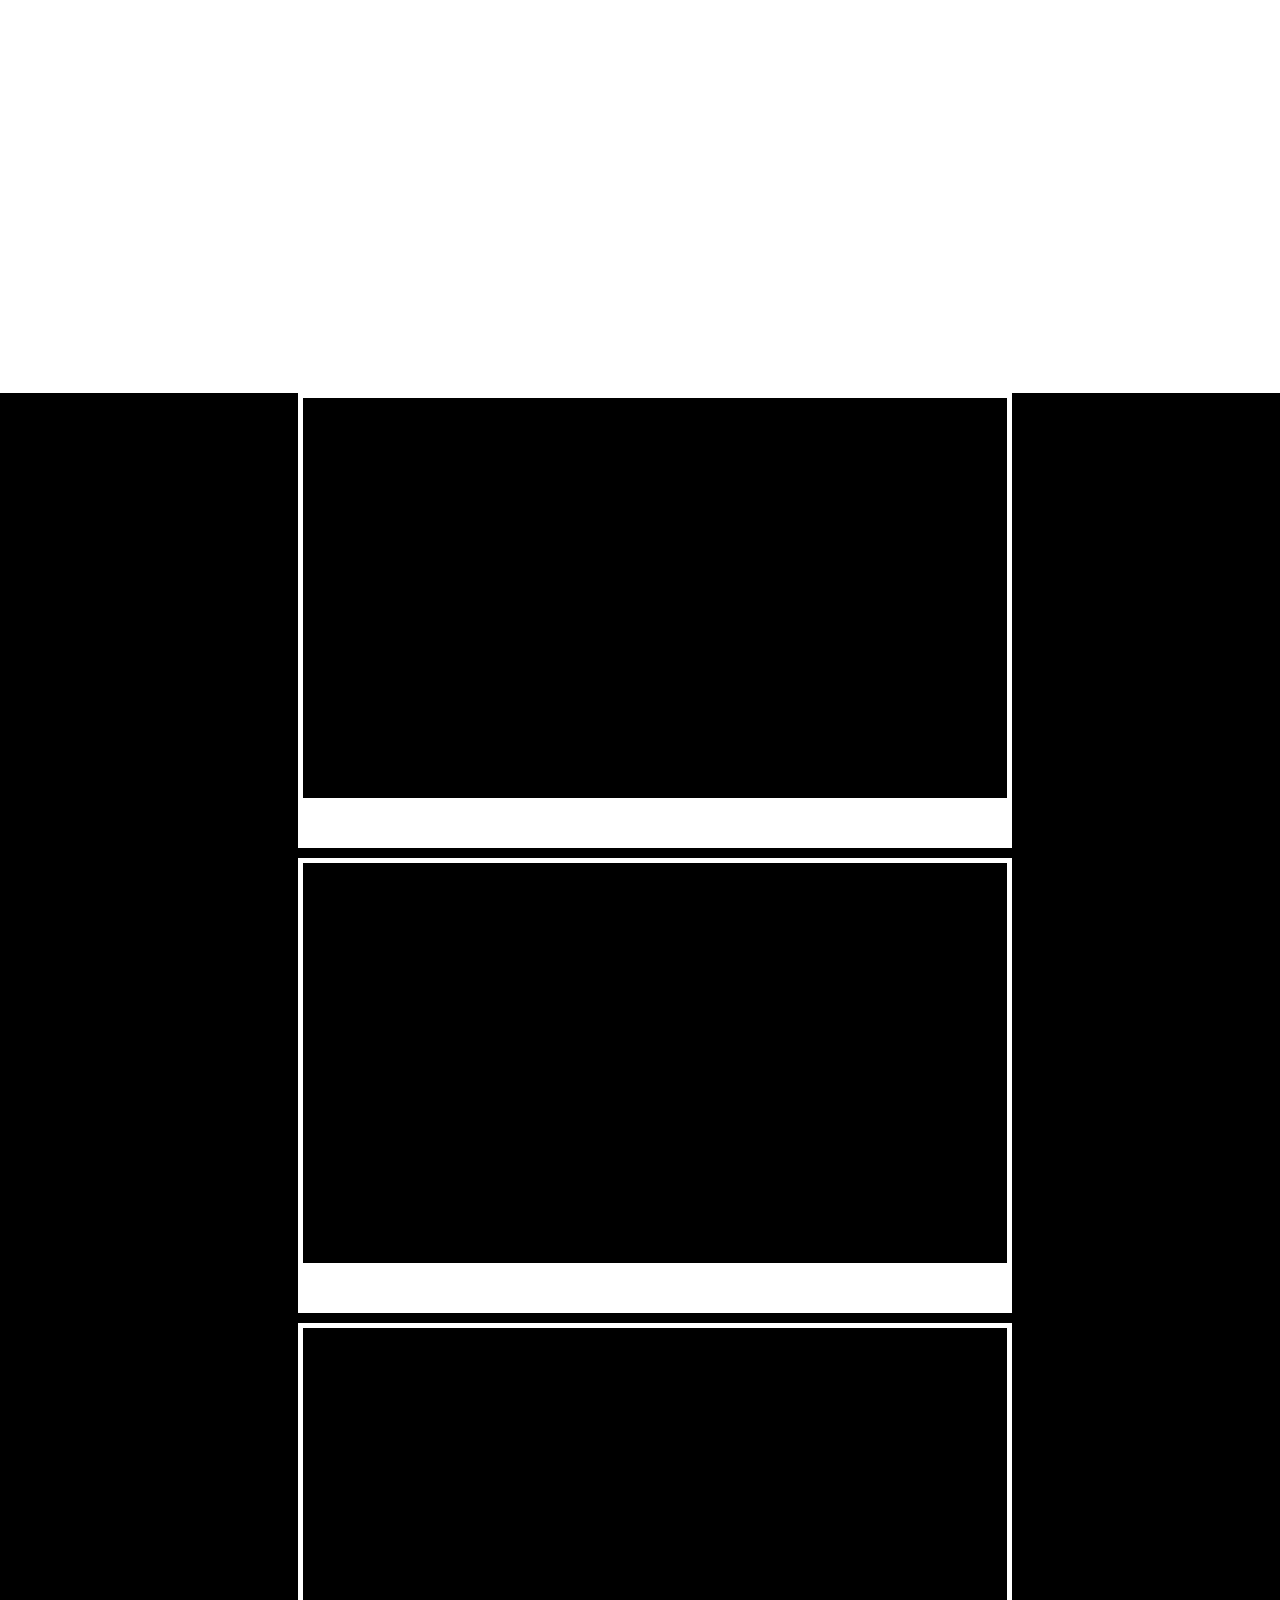
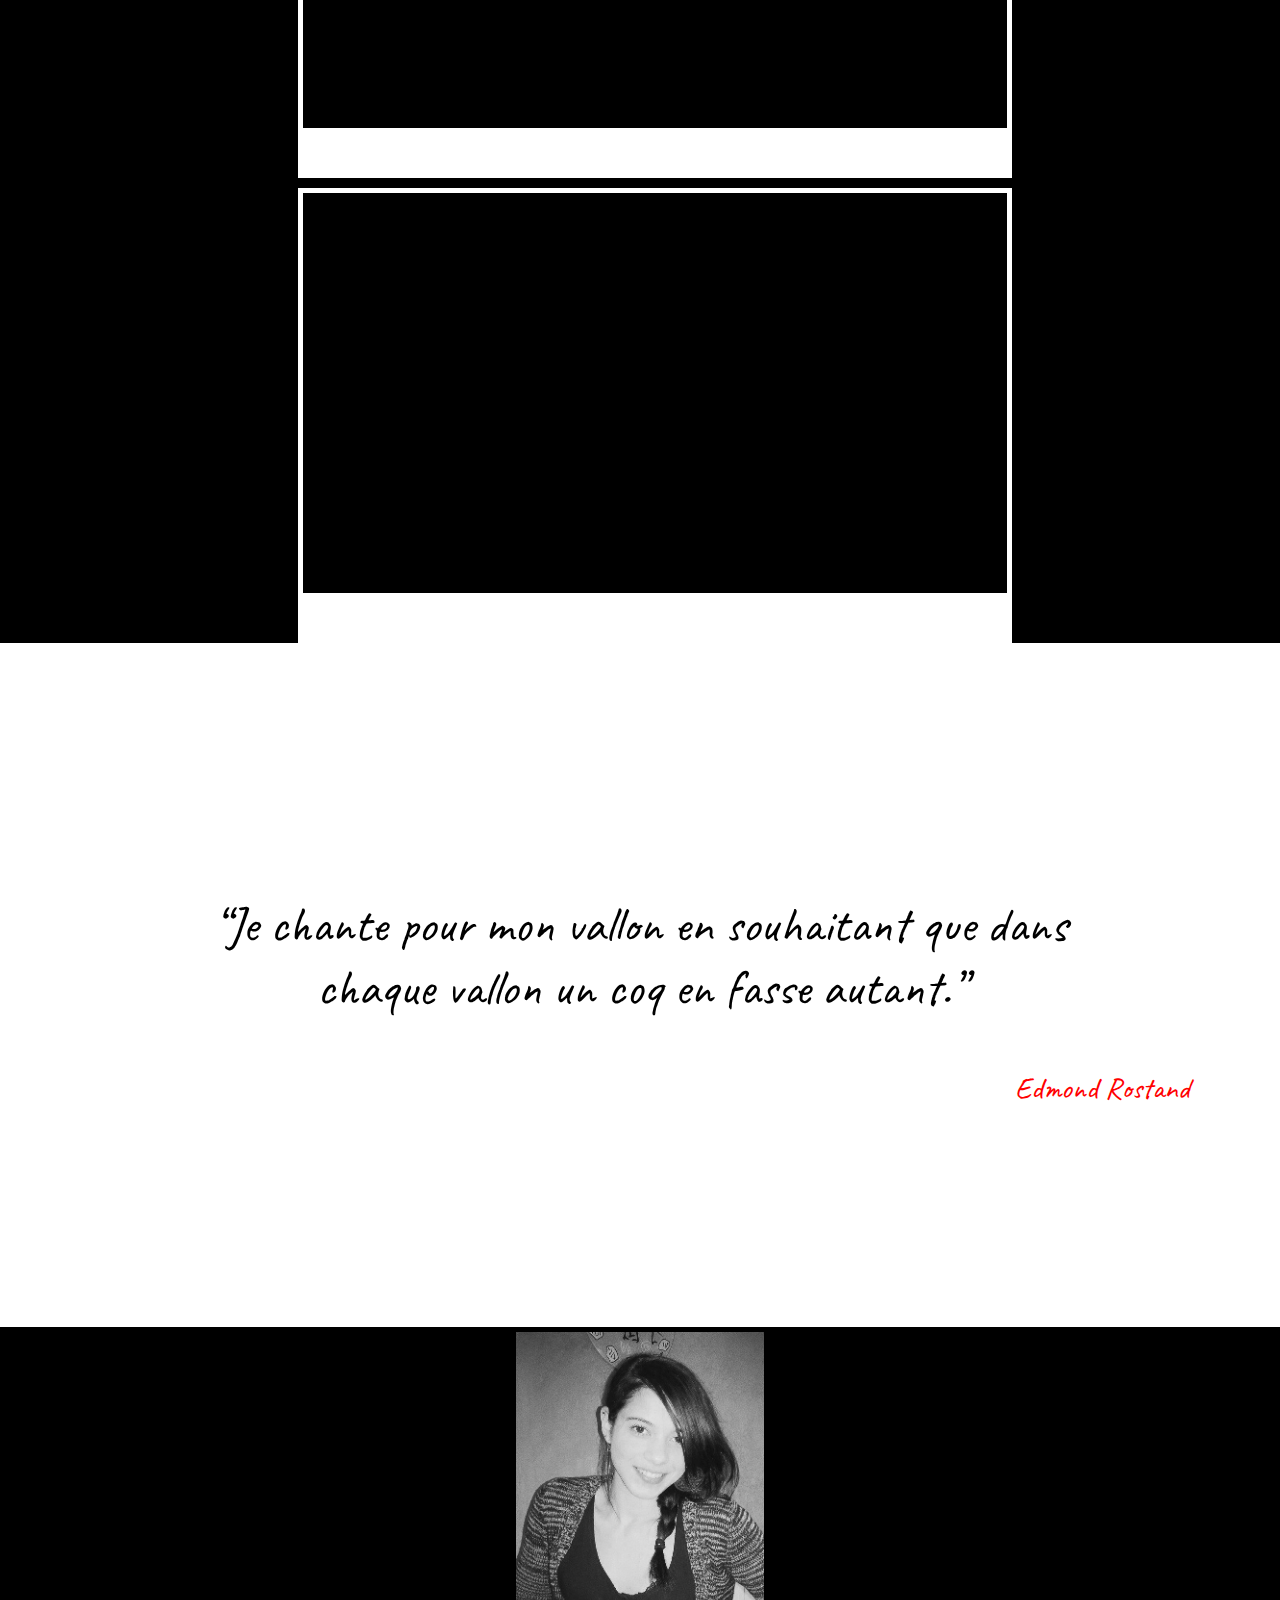
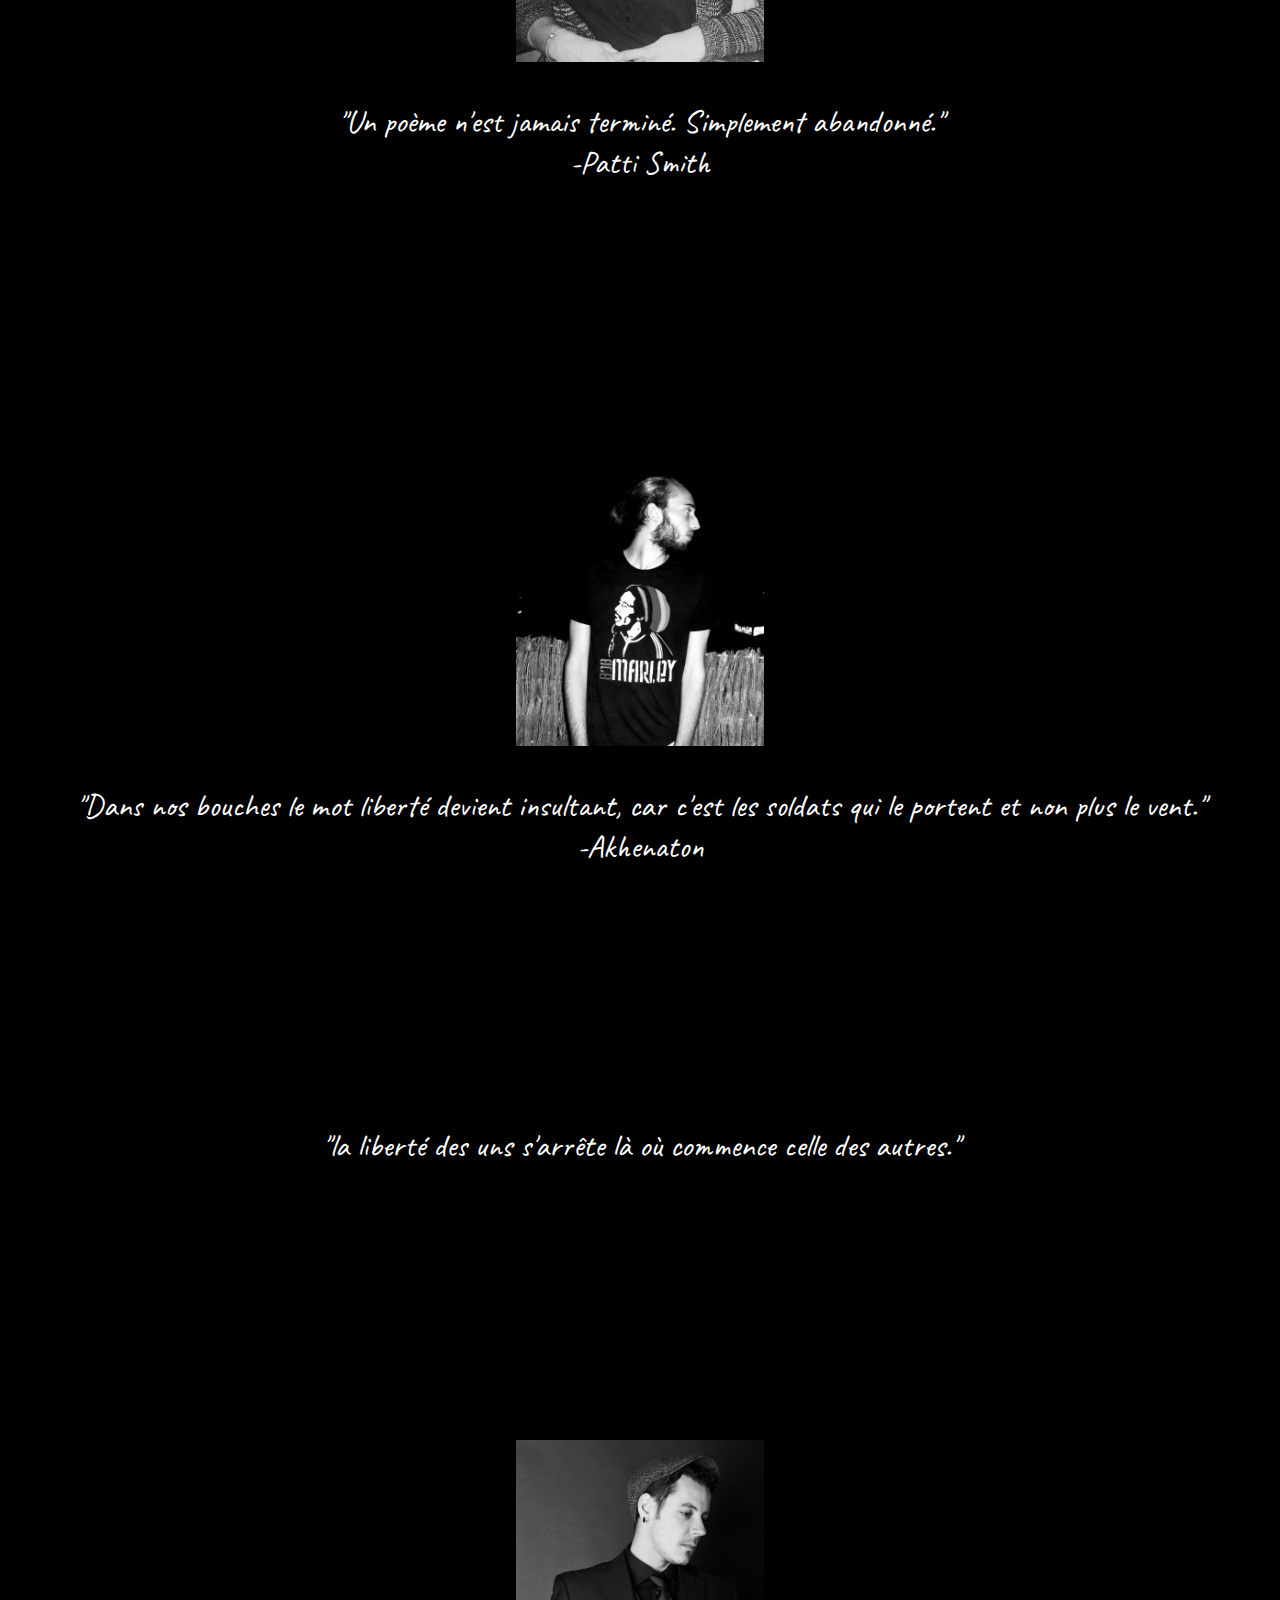
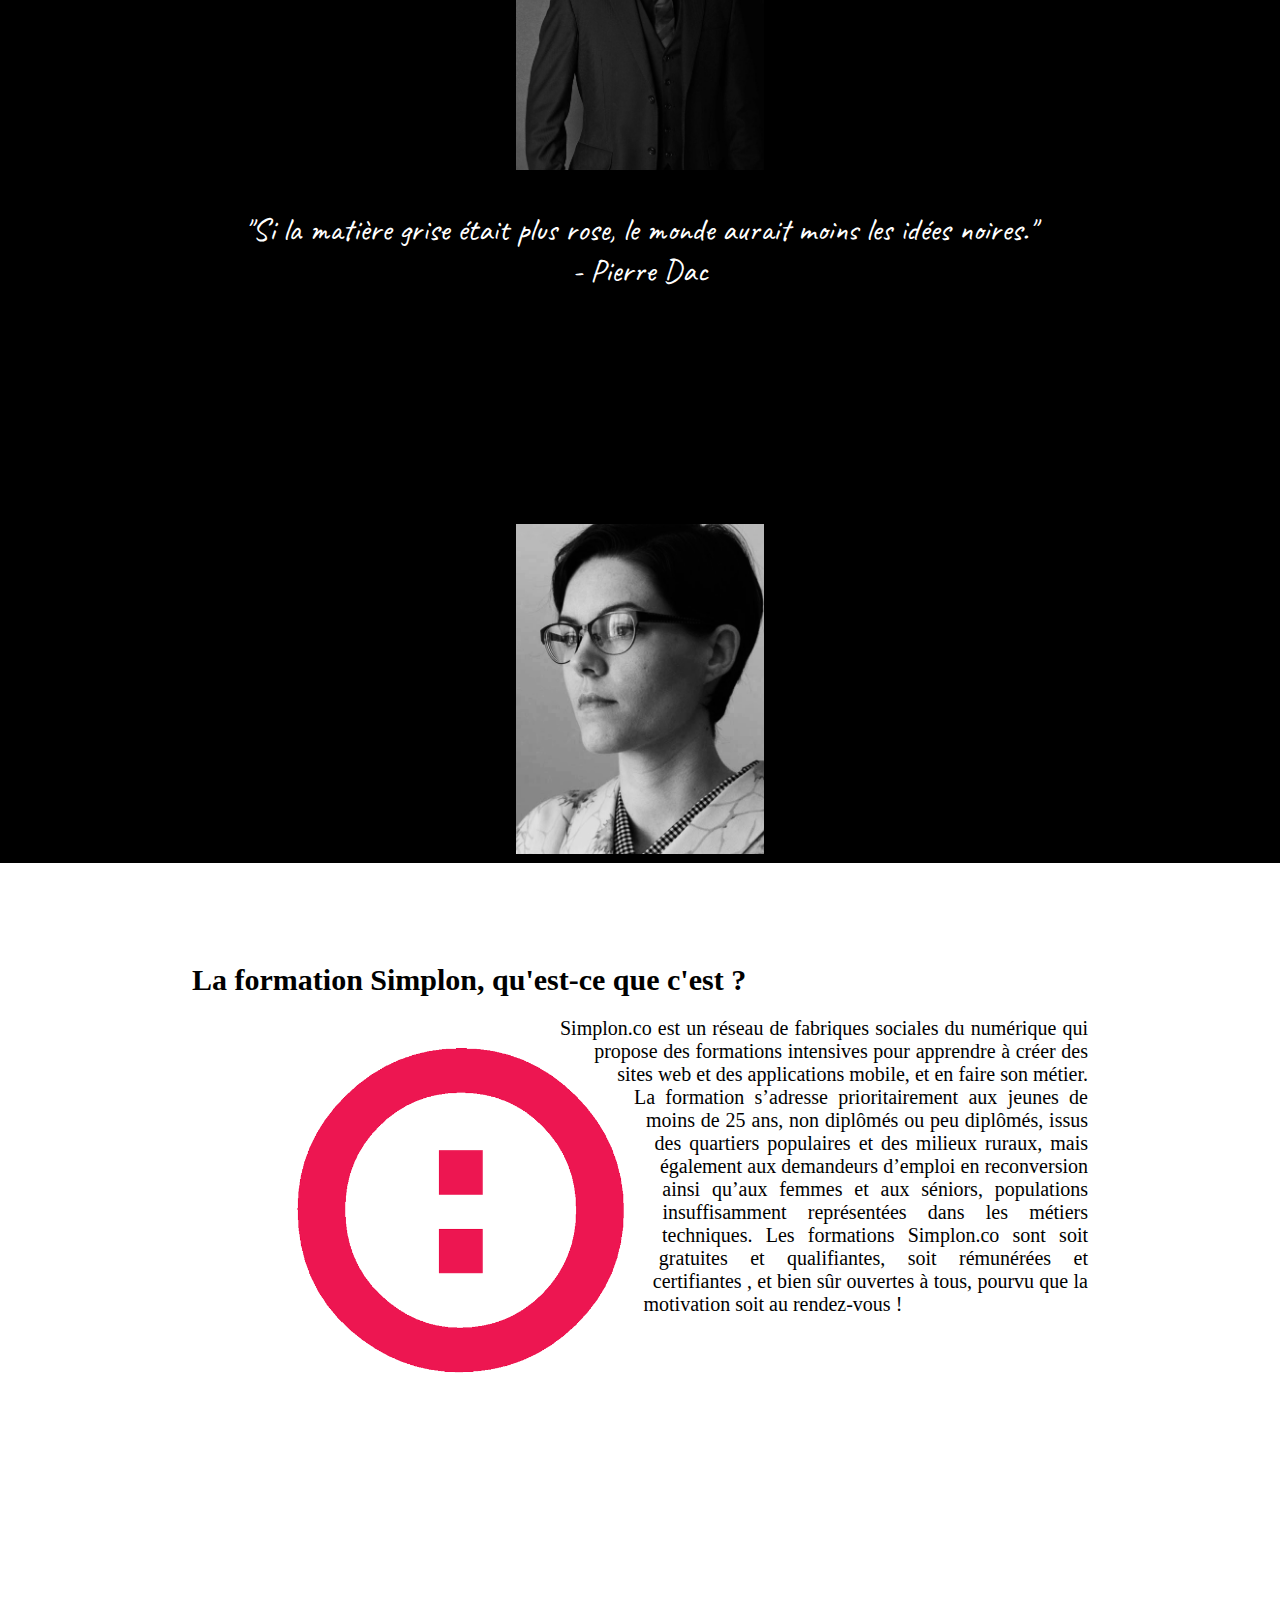
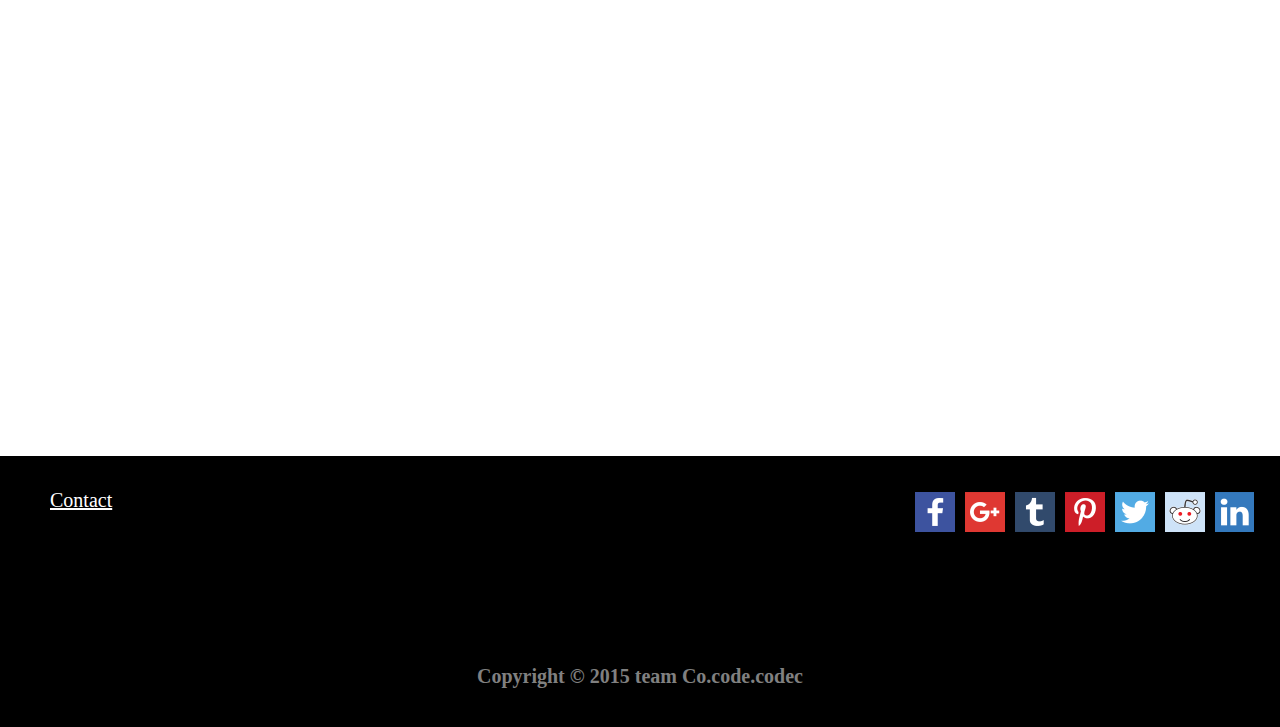
==== commit c4b05602: "citation responsive et nettoyage images" ====
--- a/index.html
+++ b/index.html
@@ -55,7 +55,7 @@
 
         <div class="collapse navbar-collapse navbar-right">
           <ul class="nav navbar-nav">
-            <li class="active"><a href="#1">Acceuil</a></li>
+            <li class="active"><a href="#">Acceuil</a></li>
             <li><a href="#2">Présentation</a></li>
             <li><a href="#3">La team</a></li>
             <li><a href="#4">Citation</a></li>
@@ -72,7 +72,7 @@
 
 
 
-  <section id="groupe" data-speed="6" data-type="background">
+  <section id="groupe"  data-speed="6" data-type="background">
     <div class="group-photo">
       <a href="#karine">
         <div class="click-karine">
@@ -95,6 +95,7 @@
         </div>
       </a>
     </div>
+
   </section>
 
 
@@ -102,12 +103,16 @@
   <!-- Texte team -->
 
 
+
+
   <section id="texte-team" class ="container-text-team parallax-2" data-speed="4" data-type="background">
+    <div class="container-fluid" id="2">
     <div class="text-team">
       <h2>Co Code Codec </h2>
       <p>Une équipe soudée et dynamique au sein de la formation Simplon, Co-code-codec progresse vite en développement web grace à une entraide participative. Toujours à vouloir tester les différents outils et frameworks, notre équipe est curieuse et vouée à une maîtrise plus complète du code</p>
-
-    </div>
+    </div>
+    </div>
+
   </section>
 
   <!--photo de groupe fun-->
@@ -122,6 +127,7 @@
   <!--pola descriptif-->
 
   <section id="pola" data-speed="2" data-type="background">
+    <div class="container-fluid" id="3">
     <div class="polaroid-fond">
       <div class="polaroid-cont">
         <div class="row">
@@ -156,12 +162,13 @@
             <div class="bruno-photo"></div>
             <div class="calli">Bruno</div>
             <span class="bruno-descr">
-              <p><strong>Nom</strong> : ...</p>
+              <p><strong>Nom</strong> : Pagès</p>
               <p><strong>Prénom</strong> : Bruno</p>
-              <p><strong>Âge</strong> : ...</p>
-              <p><strong>Spécialités</strong> : ...</p>
-              <p><strong>Mon parcours</strong> : Emensis itaque difficultatibus multis et nive obrutis callibus plurimis ubi prope Rauracum ventum est ad supercilia fluminis Rheni, resistente multitudine Alamanna pontem suspendere navium conpage Romani vi nimia vetabantur ritu grandinis
-              undique convolantibus telis, et cum id inpossibile videretur, imperator cogitationibus magnis attonitus, quid capesseret ambigebat.</p>
+              <p><strong>Âge</strong> : 30 ans</p>
+              <p><strong>Spécialités</strong> : HTML5, CSS3, Polyglotte, vidéaste, pilote d'ascenseur</p>
+              <p><strong>Mon parcours</strong> : Après avoir passé le plus clair de mon secondaire en systèmes expérimentaux et autogérés je me suis tourné vers le cinéma. Après 2ans à l'INSAS (Bruxelles) je suis revenu en France attaquant une carrière dans le domaine télévisuel. </p>
+              <p>Cet épisode m'a malheureusement un peu fait perdre goût à ma passion, j'ai donc décidé de me dédier à mes projets individuels, ainsi qu'aux voyages, et avant de m'en rendre compte j'étais sur Marseille depuis deux ans faisant d'un nouveau rêve une passion: </p>
+              <p>" le développement web".</p>
             </span>
           </div>
 
@@ -181,14 +188,17 @@
         </div>
       </div>
     </div>
+  </div>
   </section>
 
   <!-- Citation de groupe -->
 
   <div class="container-citation parallax-2">
+    <div class="container-fluid" id="4">
     <p class="citation">“Je chante pour mon vallon en souhaitant que dans chaque vallon un coq en fasse autant.”</p>
     <p class="signature">Edmond Rostand</p>
   </div>
+</div>
 
   <!-- Citation individuelle -->
 
@@ -209,7 +219,7 @@
     </div>
     <div class="row no-padding no-margin">
       <div class="col-md-3 col-sm-6 col-xs-12 citation-text">
-        <p class="cit bot-cit">"Quand je suis content je vomis..."</p>
+        <p class="cit">"la liberté des uns s'arrête là où commence celle des autres."</p>
       </div>
       <div class="col-md-3 col-sm-6 col-xs-12 photo-ind-cit">
         <img class=img-responsive src="./images/Bruno.jpg"/>
@@ -226,6 +236,7 @@
   <!-- Formation Simplon -->
 
   <div class="container-fluid container-simplon parallax-2">
+    <div class="container-fluid" id="5">
     <div class="simplon">
       <div class="row ">
 
@@ -240,6 +251,7 @@
     </div>
   </div>
   </div>
+</div>
 
 
   <!--           Photo de classe Simplon            -->
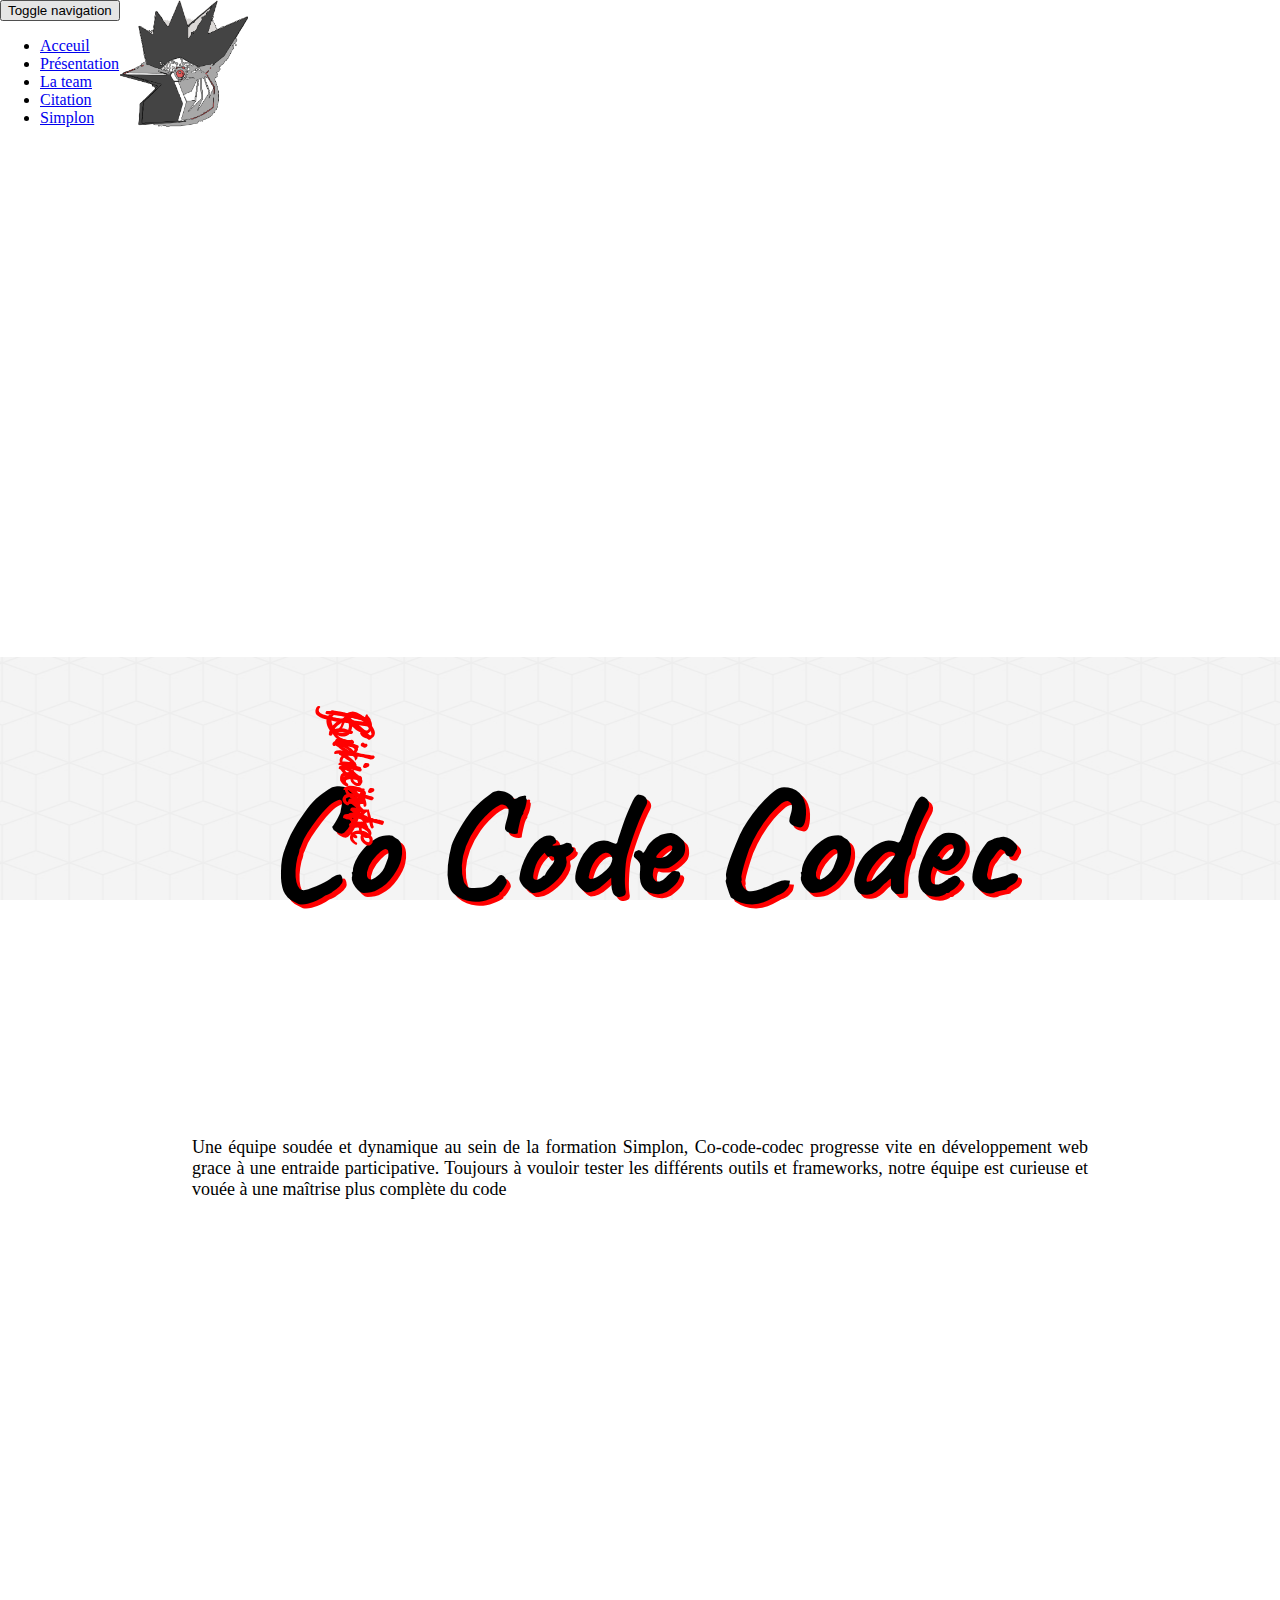
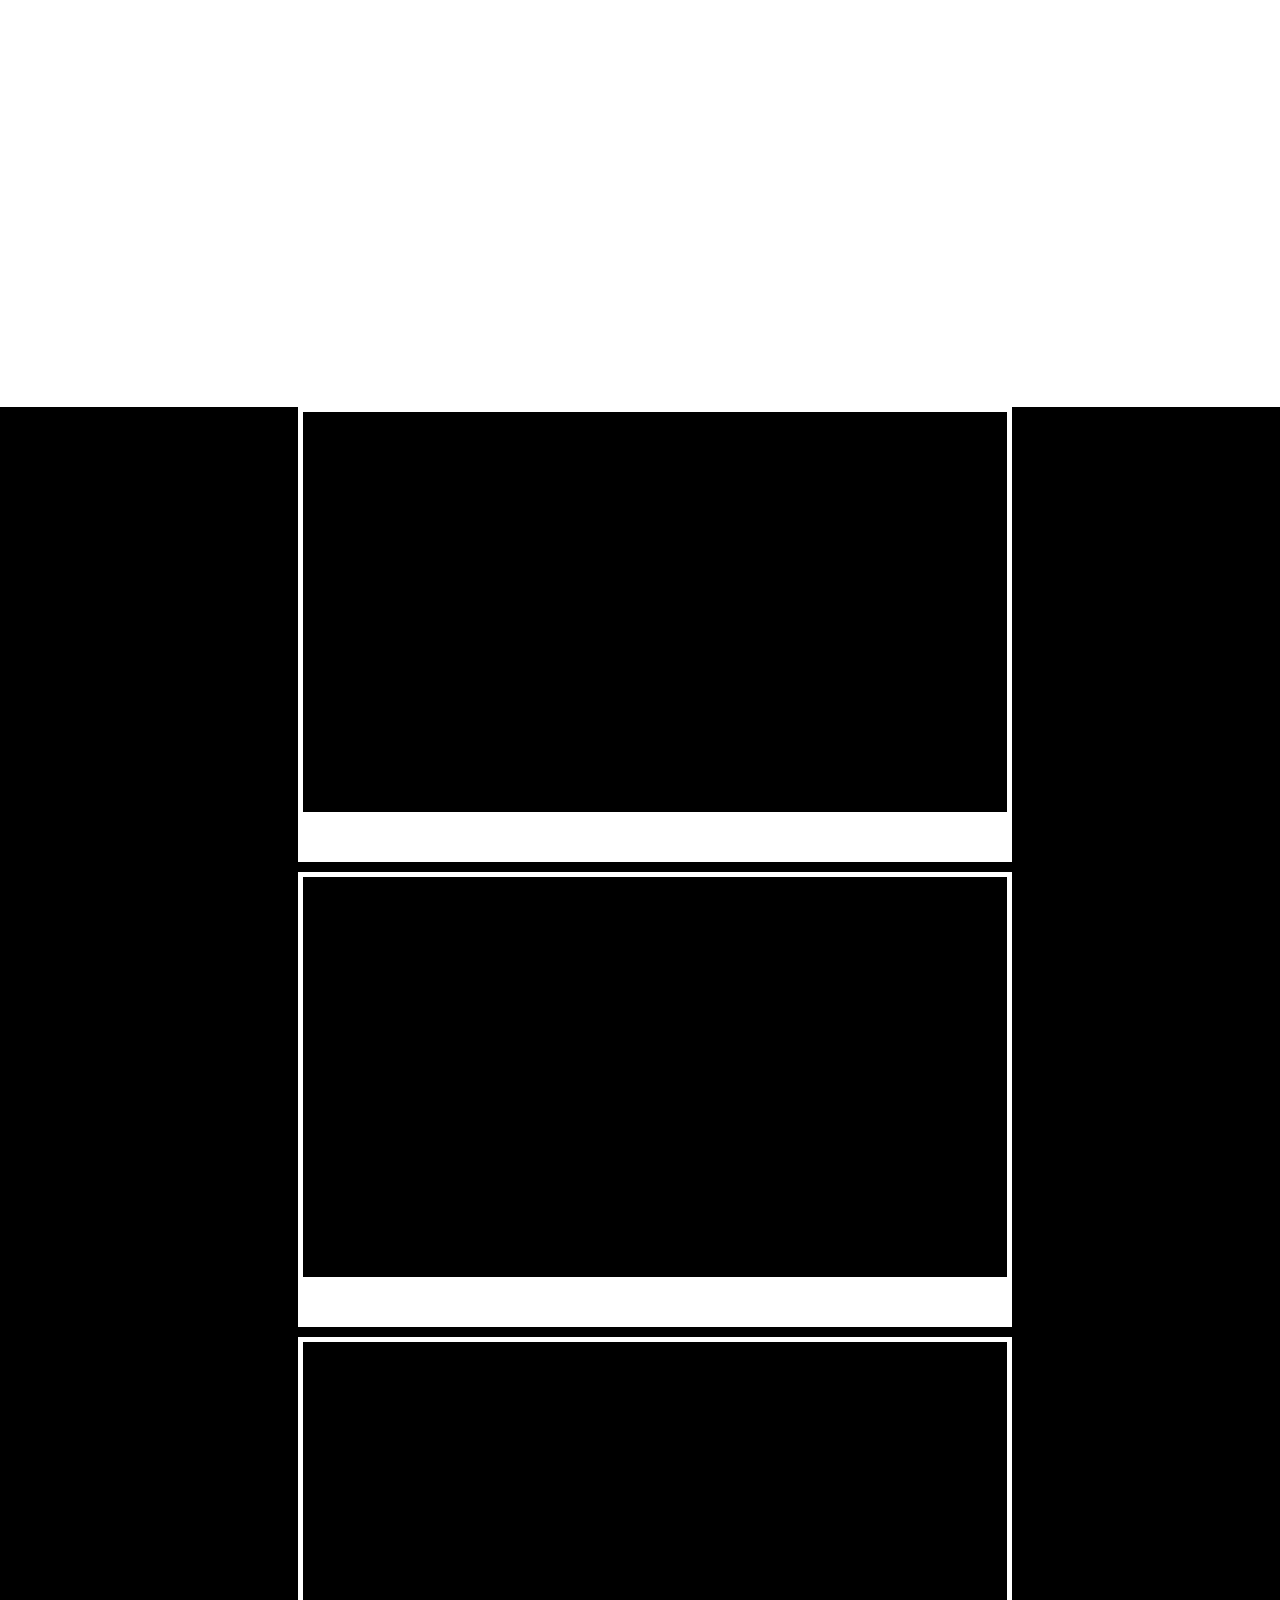
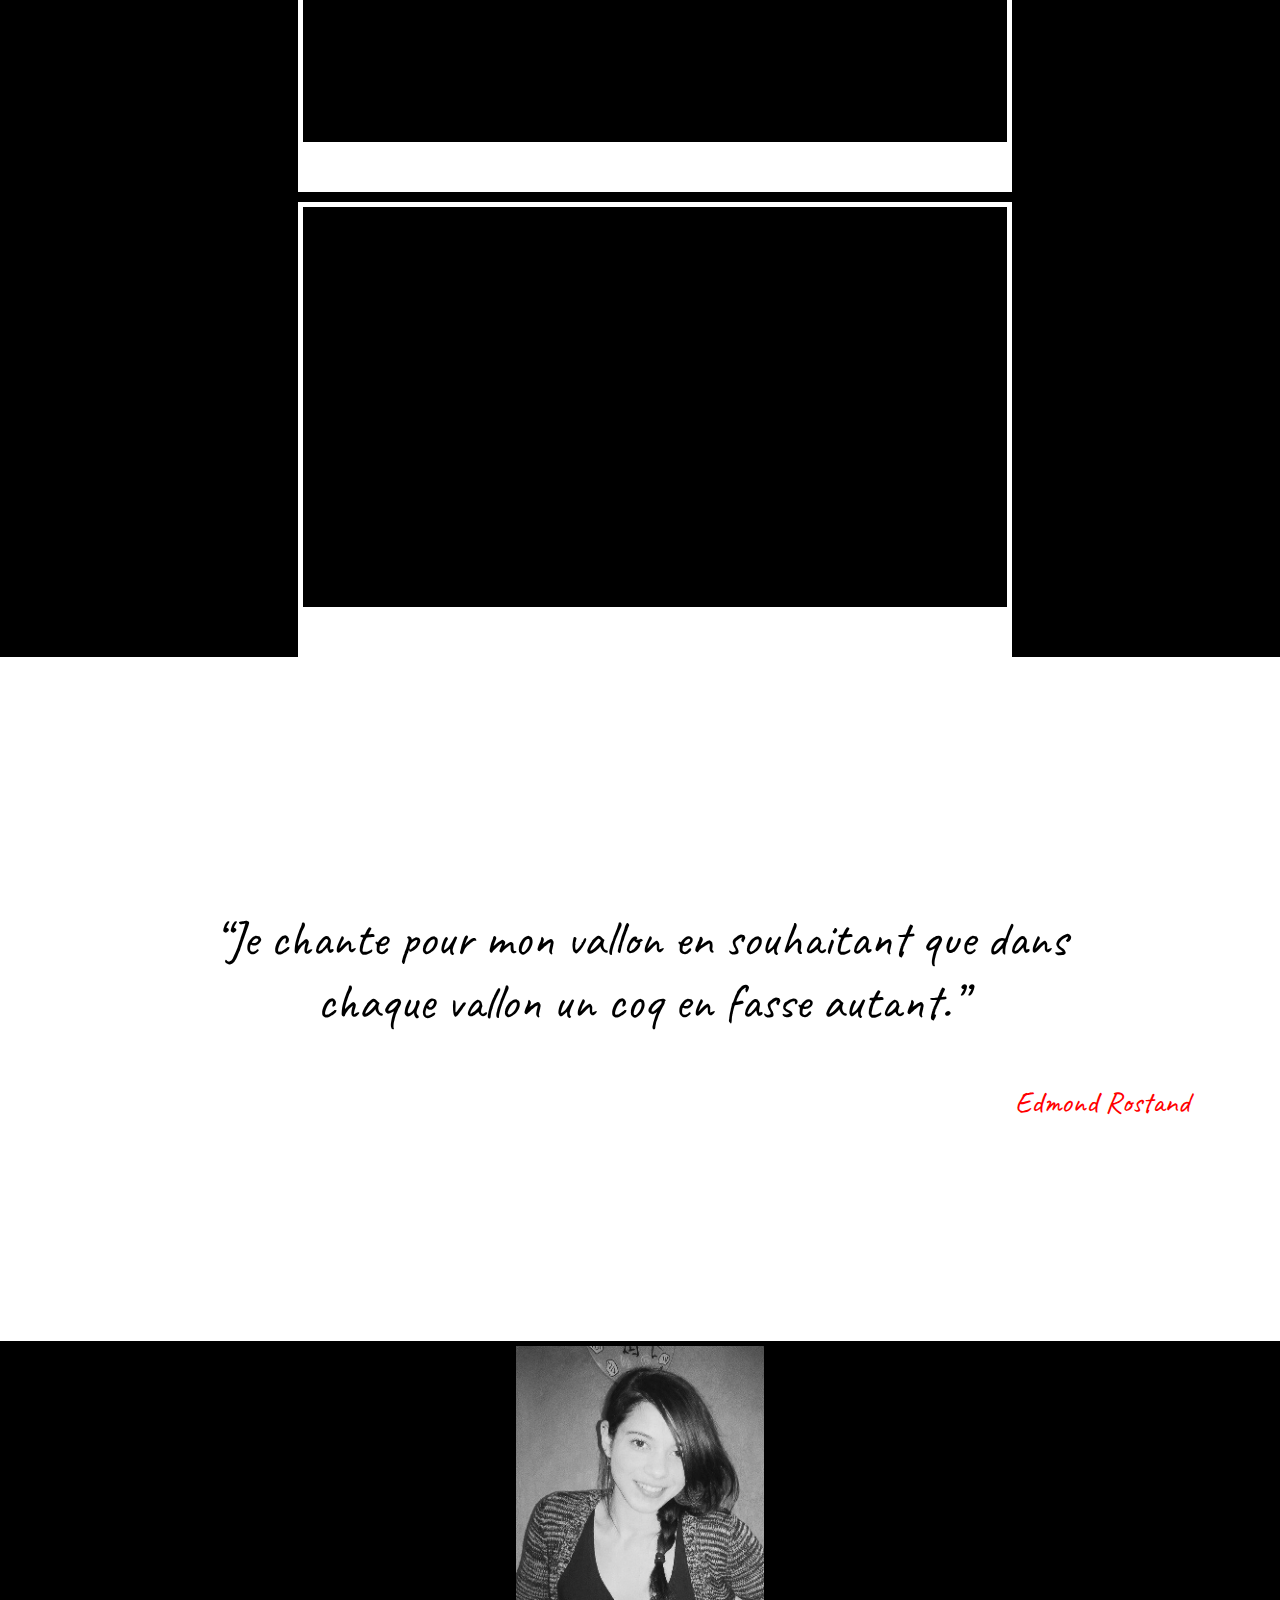
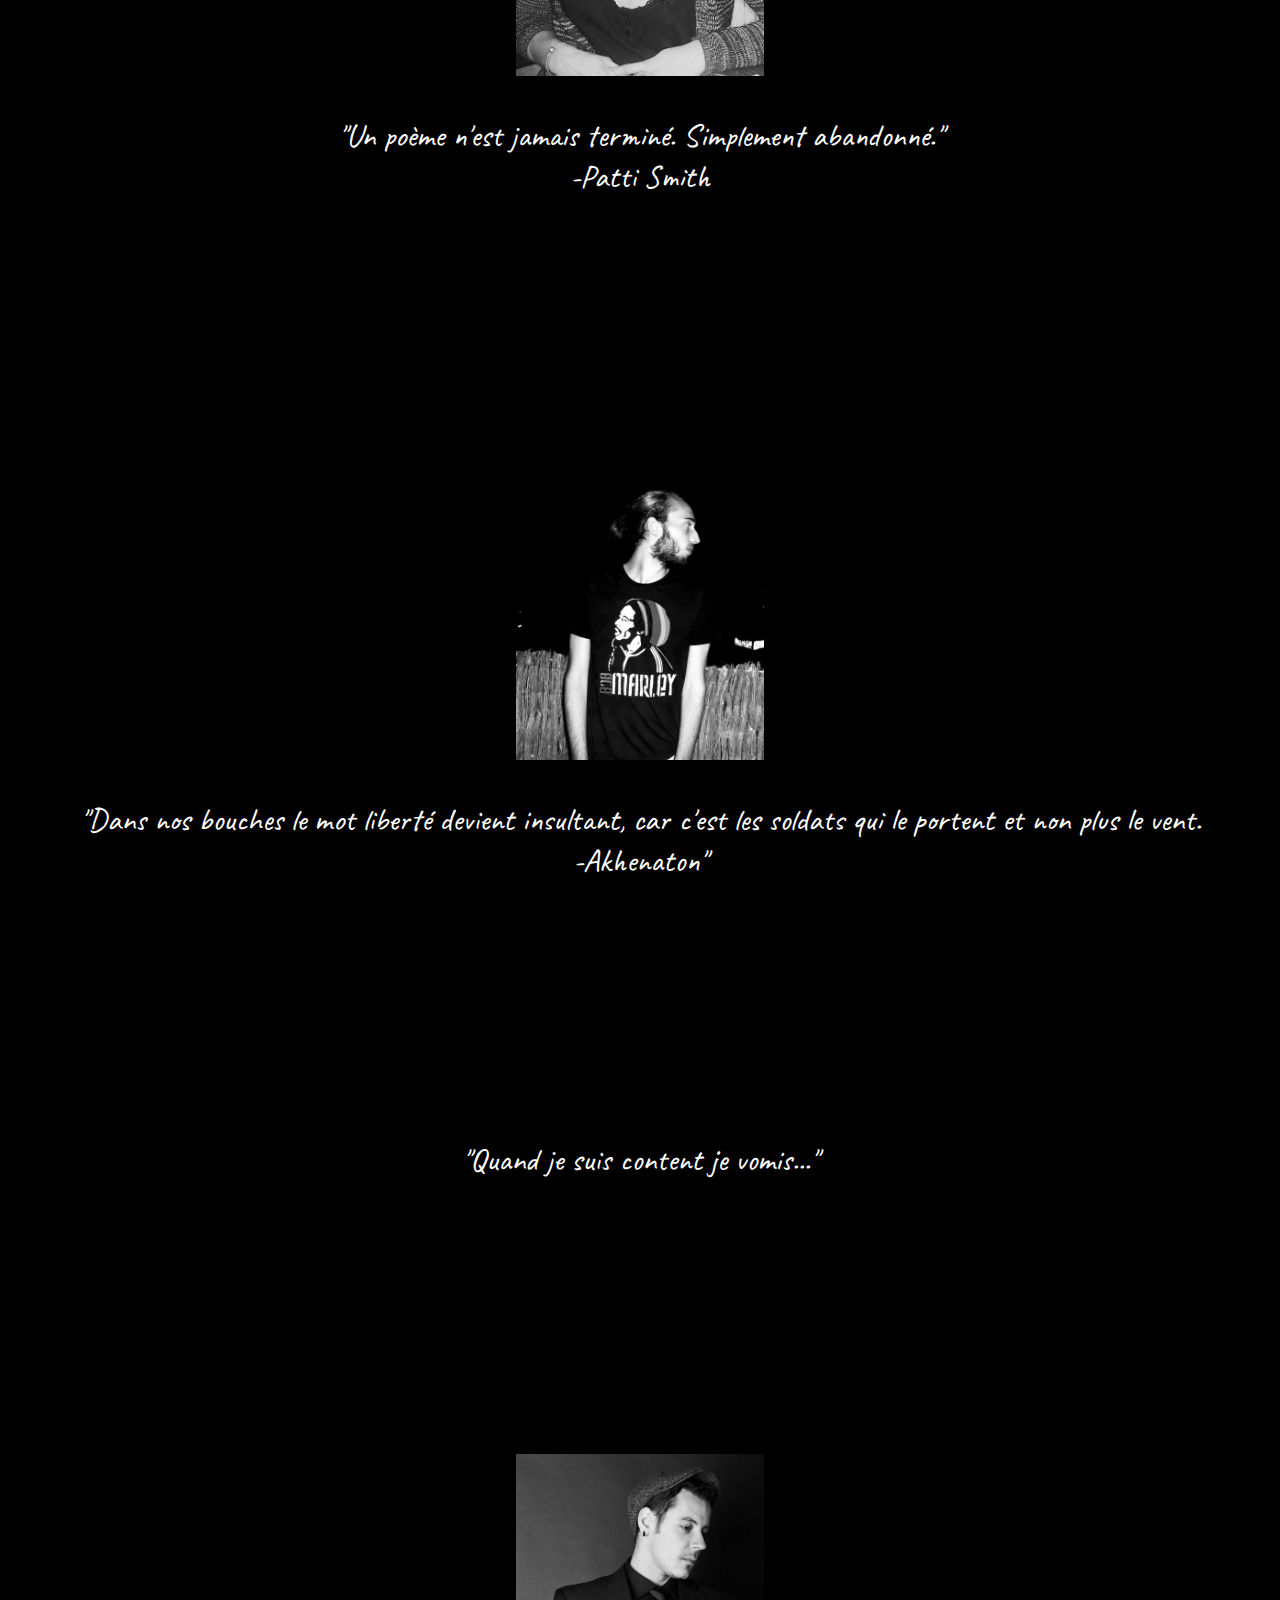
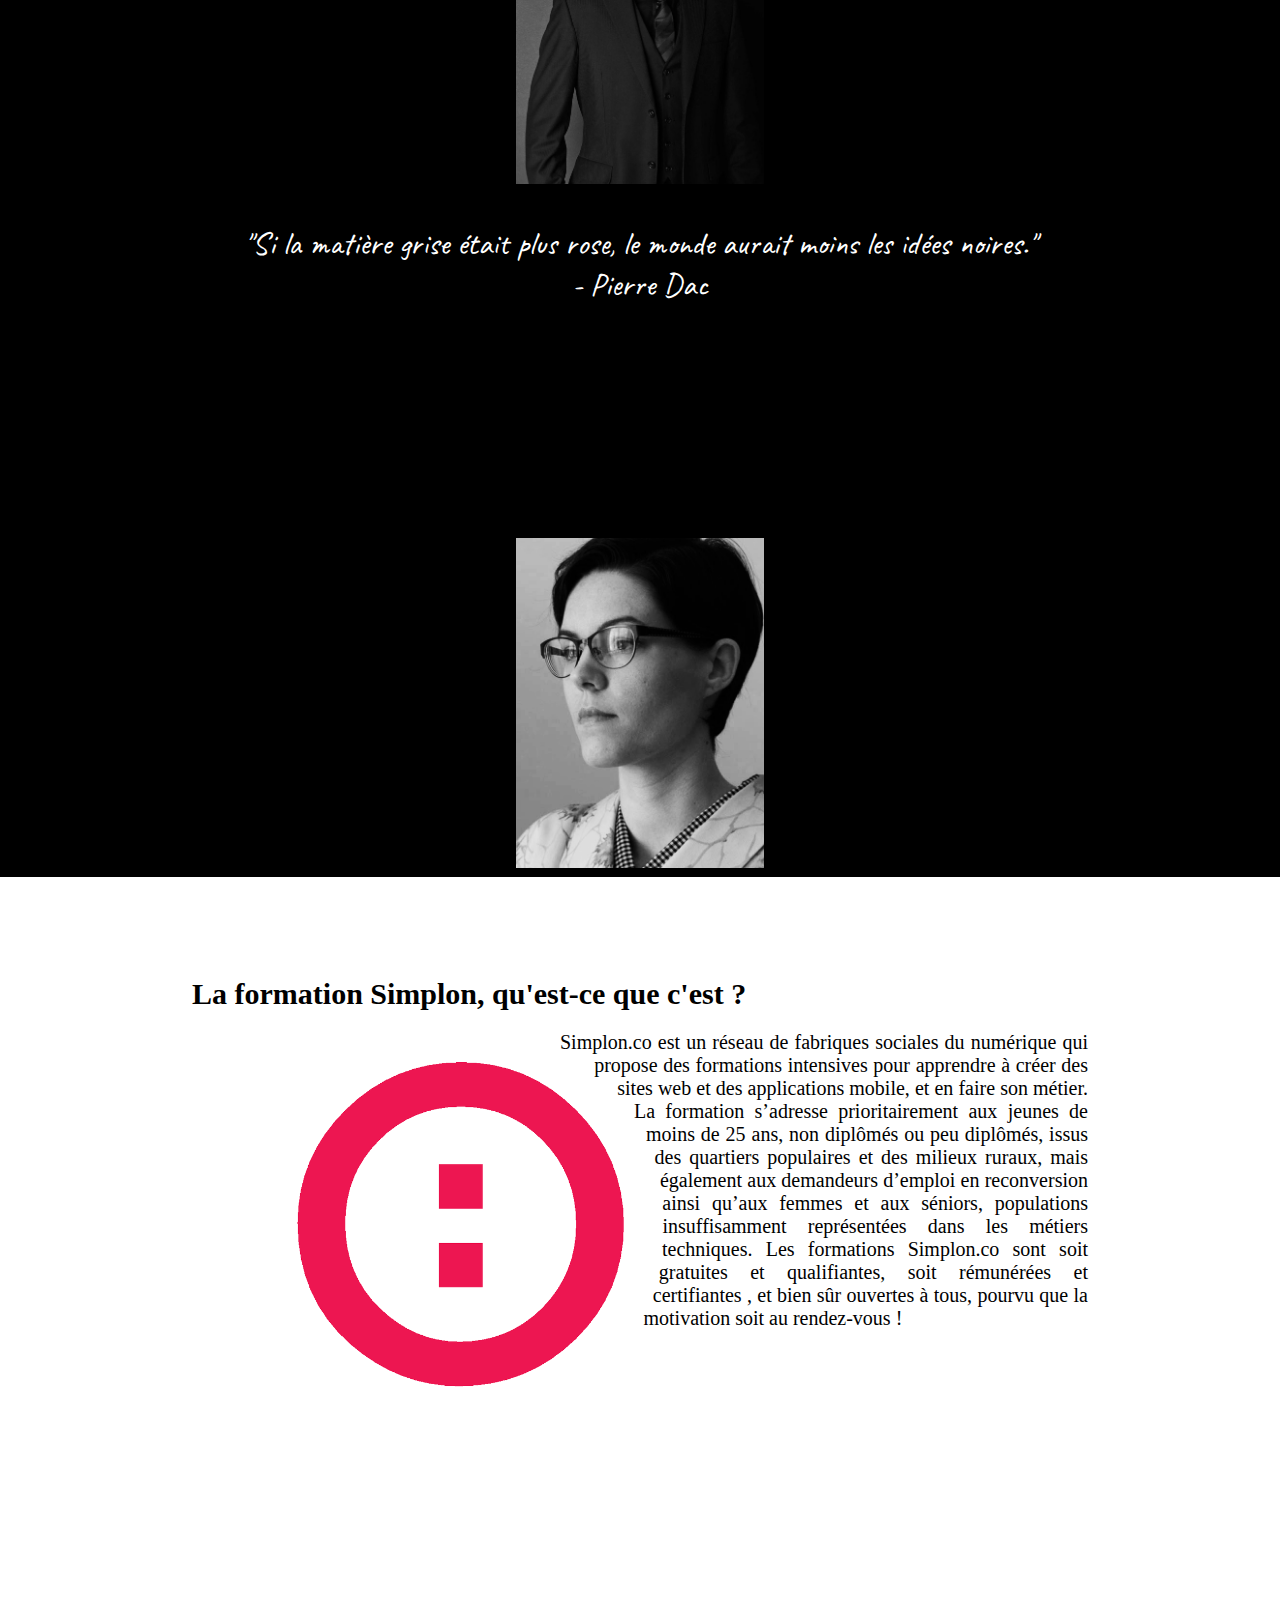
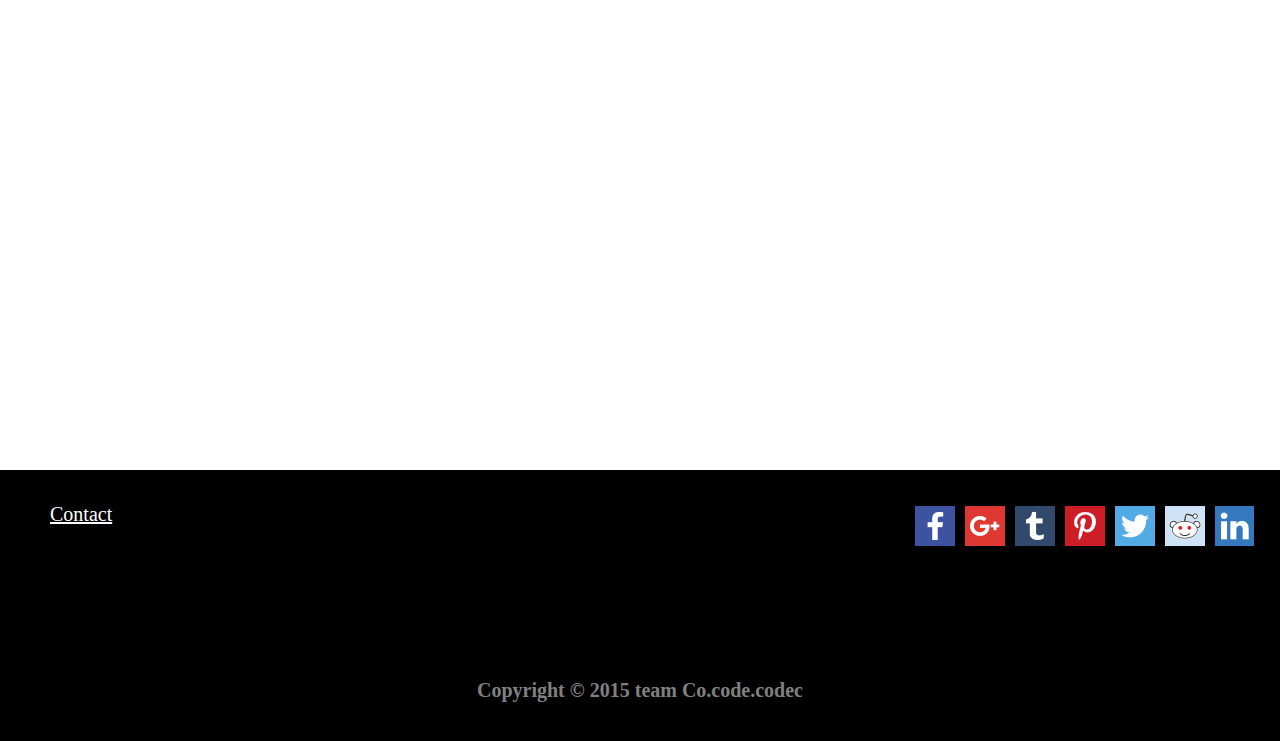
==== commit fe533b8a: "Correction Navbar premiere étape" ====
--- a/index.html
+++ b/index.html
@@ -16,7 +16,7 @@
 
   <link href='https://fonts.googleapis.com/css?family=Caveat' rel='stylesheet' type='text/css'>
 
-    <script src="https://maxcdn.bootstrapcdn.com/bootstrap/3.3.5/js/bootstrap.min.js" integrity="sha512-K1qjQ+NcF2TYO/eI3M6v8EiNYZfA95pQumfvcVrTHtwQVDG+aHRqLi/ETn2uB+1JqwYqVG3LIvdm9lj6imS/pQ==" crossorigin="anonymous"></script>
+  <script src="https://maxcdn.bootstrapcdn.com/bootstrap/3.3.5/js/bootstrap.min.js" integrity="sha512-K1qjQ+NcF2TYO/eI3M6v8EiNYZfA95pQumfvcVrTHtwQVDG+aHRqLi/ETn2uB+1JqwYqVG3LIvdm9lj6imS/pQ==" crossorigin="anonymous"></script>
 
   <link rel="stylesheet" href="https://maxcdn.bootstrapcdn.com/bootstrap/3.3.5/css/bootstrap.min.css" integrity="sha512-dTfge/zgoMYpP7QbHy4gWMEGsbsdZeCXz7irItjcC3sPUFtf0kuFbDz/ixG7ArTxmDjLXDmezHubeNikyKGVyQ==" crossorigin="anonymous">
 
@@ -48,14 +48,14 @@
 
 
           <a class="navbar-brand" href="index.html">
-          <img src="./images/co-code-codec-logo.png" alt="logo">
+            <img src="./images/co-code-codec-logo.png" alt="logo">
           </a>
 
         </div>
 
         <div class="collapse navbar-collapse navbar-right">
           <ul class="nav navbar-nav">
-            <li class="active"><a href="#">Acceuil</a></li>
+            <li><a href="1">Acceuil</a></li>
             <li><a href="#2">Présentation</a></li>
             <li><a href="#3">La team</a></li>
             <li><a href="#4">Citation</a></li>
@@ -64,38 +64,52 @@
           </li>
         </div>
       </div>
+      <!--/.container-->
     </nav>
+    <!--/nav-->
   </header>
 
+  <!-- Logo et nom du site-->
+
+  <!--<section id="Logo" data-speed="6" data-type="background">
+    <div class="container">
+      <div class="logo">
+    <img src="./images/co-code-codec-logo.png">
+  </div>
+  <div class="team-name">
+    <img src="https://trerobotics.files.wordpress.com/2011/06/hinameis1.jpg">
+  </div>
+</div>
+</section> <-->
+
 
   <!-- Photo de groupe cliquable -->
 
 
 
-  <section id="groupe"  data-speed="6" data-type="background">
-    <div class="group-photo">
-      <a href="#karine">
-        <div class="click-karine">
-          <p class="text">Karine</p>
-        </div>
-      </a>
-      <a href="#simon">
-        <div class="click-simon">
-          <p class="text">Simon</p>
-        </div>
-      </a>
-      <a href="#bruno">
-        <div class="click-juliette">
-          <p class="text">Juliette</p>
-        </div>
-      </a>
-      <a href="#juliette">
-        <div class="click-bruno">
-          <p class="text">Bruno</p>
-        </div>
-      </a>
-    </div>
-
+  <section id="groupe" data-speed="6" data-type="background">
+      <div class="group-photo">
+        <a href="#karine">
+          <div class="click-karine">
+            <p class="text">Karine</p>
+          </div>
+        </a>
+        <a href="#simon">
+          <div class="click-simon">
+            <p class="text">Simon</p>
+          </div>
+        </a>
+        <a href="#juliette">
+          <div class="click-juliette">
+            <p class="text">Juliette</p>
+          </div>
+        </a>
+        <a href="#bruno">
+          <div class="click-bruno">
+            <p class="text">Bruno</p>
+          </div>
+        </a>
+      </div>
   </section>
 
 
@@ -103,31 +117,27 @@
   <!-- Texte team -->
 
 
-
-
-  <section id="texte-team" class ="container-text-team parallax-2" data-speed="4" data-type="background">
-    <div class="container-fluid" id="2">
+  <section id="texte-team" class="container-text-team parallax-2" data-speed="4" data-type="background">
     <div class="text-team">
       <h2>Co Code Codec </h2>
-      <p>Une équipe soudée et dynamique au sein de la formation Simplon, Co-code-codec progresse vite en développement web grace à une entraide participative. Toujours à vouloir tester les différents outils et frameworks, notre équipe est curieuse et vouée à une maîtrise plus complète du code</p>
-    </div>
-    </div>
-
+      <p>Une équipe soudée et dynamique au sein de la formation Simplon, Co-code-codec progresse vite en développement web grace à une entraide participative. Toujours à vouloir tester les différents outils et frameworks, notre équipe est curieuse et vouée
+        à une maîtrise plus complète du code</p>
+
+    </div>
   </section>
 
   <!--photo de groupe fun-->
 
 
-    <section id ="fun" class="fun module parallax parallax-1">
-      <div class="container">
-      </div>
-    </section>
+  <section id="fun" class="fun module parallax parallax-1">
+    <div class="container">
+    </div>
+  </section>
 
 
   <!--pola descriptif-->
 
   <section id="pola" data-speed="2" data-type="background">
-    <div class="container-fluid" id="3">
     <div class="polaroid-fond">
       <div class="polaroid-cont">
         <div class="row">
@@ -135,11 +145,16 @@
             <div class="juliette-photo"></div>
             <div class="calli">Juliette</div>
             <span class="juliette-descr">
-              <p><strong>Nom</strong> : Cougnoux</p>
-              <p><strong>Prénom</strong> : Juliette</p>
-              <p><strong>Âge</strong> : 25ans</p>
-              <p><strong>Spécialités</strong> : Communication numérique, wordpress et photographie</p>
-              <p><strong>Mon parcours</strong> : Une licence d'Histoire, un an de relation presse et un an de communication numérique, mon parcours est atypique.</p>
+              <p>
+                <strong>Nom</strong> : Cougnoux</p>
+              <p>
+                <strong>Prénom</strong> : Juliette</p>
+              <p>
+                <strong>Âge</strong> : 25ans</p>
+              <p>
+                <strong>Spécialités</strong> : Communication numérique, wordpress et photographie</p>
+              <p>
+                <strong>Mon parcours</strong> : Une licence d'Histoire, un an de relation presse et un an de communication numérique, mon parcours est atypique.</p>
               <p>La programmation ? Une nouveauté pour moi ! Un nouveau défi à relever, qui ne s'annonce pas si simple... Alors souhaitez moi bon courage pour que j'y parvienne ! </p>
             </span>
           </div>
@@ -147,11 +162,16 @@
             <div class="simon-photo"></div>
             <div class="calli">Simon</div>
             <span class="simon-descr">
-              <p><strong>Nom</strong> : Pouchol</p>
-              <p><strong>Prénom</strong> : Simon</p>
-              <p><strong>Âge</strong> : 23 ans</p>
-              <p><strong>Spécialités</strong> : Travail d'équipe, Anglais, développement web ?!</p>
-              <p><strong>Mon parcours</strong> : Mon parcours a débuté par un Service Civique autour du volontariat, puis d'une carrière pro (compétition) de jeu vidéo.</p>
+              <p>
+                <strong>Nom</strong> : Pouchol</p>
+              <p>
+                <strong>Prénom</strong> : Simon</p>
+              <p>
+                <strong>Âge</strong> : 23 ans</p>
+              <p>
+                <strong>Spécialités</strong> : Travail d'équipe, Anglais, développement web ?!</p>
+              <p>
+                <strong>Mon parcours</strong> : Mon parcours a débuté par un Service Civique autour du volontariat, puis d'une carrière pro (compétition) de jeu vidéo.</p>
               <p>Enfin décidé à me former en développement web et programmation, j'ai hâte de pouvoir créer et coder des projets sur le net !</p>
               </p>
             </span>
@@ -162,25 +182,30 @@
             <div class="bruno-photo"></div>
             <div class="calli">Bruno</div>
             <span class="bruno-descr">
-              <p><strong>Nom</strong> : Pagès</p>
-              <p><strong>Prénom</strong> : Bruno</p>
-              <p><strong>Âge</strong> : 30 ans</p>
-              <p><strong>Spécialités</strong> : HTML5, CSS3, Polyglotte, vidéaste, pilote d'ascenseur</p>
-              <p><strong>Mon parcours</strong> : Après avoir passé le plus clair de mon secondaire en systèmes expérimentaux et autogérés je me suis tourné vers le cinéma. Après 2ans à l'INSAS (Bruxelles) je suis revenu en France attaquant une carrière dans le domaine télévisuel. </p>
+            <p><strong>Nom</strong> : Pagès</p>
+               <p><strong>Prénom</strong> : Bruno</p>
+-              <p><strong>Âge</strong> : 30 ans</p>
+-              <p><strong>Spécialités</strong> : HTML5, CSS3, Polyglotte, vidéaste, pilote d'ascenseur</p>
+-              <p><strong>Mon parcours</strong> : Après avoir passé le plus clair de mon secondaire en systèmes expérimentaux et autogérés je me suis tourné vers le cinéma. Après 2ans à l'INSAS (Bruxelles) je suis revenu en France attaquant une carrière dans le domaine télévisuel. </p>
               <p>Cet épisode m'a malheureusement un peu fait perdre goût à ma passion, j'ai donc décidé de me dédier à mes projets individuels, ainsi qu'aux voyages, et avant de m'en rendre compte j'étais sur Marseille depuis deux ans faisant d'un nouveau rêve une passion: </p>
-              <p>" le développement web".</p>
-            </span>
++              <p>" le développement web".</p>
+              </span>
           </div>
 
           <div id="karine" class="col-md-6 col-sm-12 karine">
             <div class="karine-photo"></div>
             <div class="calli">Karine</div>
             <span class="karine-descr">
-              <p><strong>Nom</strong> : Jamet</p>
-              <p><strong>Prénom</strong> : Karine</p>
-              <p><strong>Âge</strong> : 30 ans</p>
-              <p><strong>Spécialités</strong> : Css, Anglais et Tarte tatin </p>
-              <p><strong>Mon parcours</strong> : Après un master de bioinformatique, un stage en allemagne, un passage d'un an a strasbourg et de 3 ans a nice, je pose mes valise a marseille pour la formation Simplon Mars. </p>
+              <p>
+                <strong>Nom</strong> : Jamet</p>
+              <p>
+                <strong>Prénom</strong> : Karine</p>
+              <p>
+                <strong>Âge</strong> : 30 ans</p>
+              <p>
+                <strong>Spécialités</strong> : Css, Anglais et Tarte tatin </p>
+              <p>
+                <strong>Mon parcours</strong> : Après un master de bioinformatique, un stage en allemagne, un passage d'un an a strasbourg et de 3 ans a nice, je pose mes valise a marseille pour la formation Simplon Mars. </p>
               <p>Ayant toujours aimé le web design et la programation je retouve mes amours d'adolescence avec javascript et css.</p>
               <p>Ouverte d'esprit, curieuse mais pragmatique, l'esprit d'équipe et très important pour moi, j'espere être un atout pour ma team.</p>
             </span>
@@ -188,47 +213,45 @@
         </div>
       </div>
     </div>
-  </div>
   </section>
 
   <!-- Citation de groupe -->
 
   <div class="container-citation parallax-2">
-    <div class="container-fluid" id="4">
     <p class="citation">“Je chante pour mon vallon en souhaitant que dans chaque vallon un coq en fasse autant.”</p>
     <p class="signature">Edmond Rostand</p>
   </div>
-</div>
 
   <!-- Citation individuelle -->
 
   <div class="container-fluid container-citation-ind">
     <div class="row no-padding no-margin ">
       <div class="col-md-3 col-sm-6 col-xs-12 photo-ind-cit">
-        <img class=img-responsive src="./images/Juliette.jpg"/>
+        <img class=img-responsive src="./images/Juliette.jpg" />
       </div>
       <div class="col-md-3 col-sm-6 col-xs-12 citation-text">
-        <p class="cit">"Un poème n'est jamais terminé. Simplement abandonné."<br/>-Patti Smith</p>
+        <p class="cit">"Un poème n'est jamais terminé. Simplement abandonné."
+          <br/>-Patti Smith</p>
       </div>
       <div class="col-md-3 col-sm-6 col-xs-12 photo-ind-cit">
-        <img class=img-responsive src="./images/Simon.jpg"/>
+        <img class=img-responsive src="./images/Simon.jpg" />
       </div>
       <div class="col-md-3 col-sm-6 col-xs-12 citation-text">
-        <p class="cit">"Dans nos bouches le mot liberté devient insultant, car c'est les soldats qui le portent et non plus le vent." </br>-Akhenaton</p>
+        <p class="cit">"Dans nos bouches le mot liberté devient insultant, car c'est les soldats qui le portent et non plus le vent. </br>-Akhenaton"</p>
       </div>
     </div>
     <div class="row no-padding no-margin">
       <div class="col-md-3 col-sm-6 col-xs-12 citation-text">
-        <p class="cit">"la liberté des uns s'arrête là où commence celle des autres."</p>
+        <p class="cit">"Quand je suis content je vomis..."</p>
       </div>
       <div class="col-md-3 col-sm-6 col-xs-12 photo-ind-cit">
-        <img class=img-responsive src="./images/Bruno.jpg"/>
+        <img class=img-responsive src="./images/Bruno.jpg" />
       </div>
       <div class="col-md-3 col-sm-6 col-xs-12 citation-text">
-        <p class="cit bot-cit">"Si la matière grise était plus rose, le monde aurait moins les idées noires." </br>- Pierre Dac</p>
+        <p class="cit">"Si la matière grise était plus rose, le monde aurait moins les idées noires." </br>- Pierre Dac</p>
       </div>
       <div class="col-md-3 col-sm-6 col-xs-12 photo-ind-cit">
-        <img class=img-responsive src="./images/Karine.jpg"/>
+        <img class=img-responsive src="./images/Karine.jpg" />
       </div>
     </div>
   </div>
@@ -236,29 +259,27 @@
   <!-- Formation Simplon -->
 
   <div class="container-fluid container-simplon parallax-2">
-    <div class="container-fluid" id="5">
     <div class="simplon">
       <div class="row ">
 
-          <h1>La formation Simplon, qu'est-ce que c'est ?</h1>
-          <img class="element" src="images/logo.png" />
-          <p class="formation">
-          Simplon.co est un réseau de fabriques sociales du numérique qui propose des formations intensives
-          pour apprendre à créer des sites web et des applications mobile, et en faire son métier. La formation s’adresse prioritairement aux jeunes de moins de 25 ans, non diplômés ou peu diplômés, issus des quartiers populaires et des milieux ruraux, mais également aux demandeurs d’emploi en reconversion ainsi qu’aux femmes et aux séniors,
-          populations insuffisamment représentées dans les métiers techniques. Les formations Simplon.co sont soit gratuites et qualifiantes, soit rémunérées et certifiantes , et bien sûr ouvertes à tous, pourvu que la motivation soit au rendez-vous !
+        <h1>La formation Simplon, qu'est-ce que c'est ?</h1>
+        <img class="element" src="images/logo.png" />
+        <p class="formation">
+          Simplon.co est un réseau de fabriques sociales du numérique qui propose des formations intensives pour apprendre à créer des sites web et des applications mobile, et en faire son métier. La formation s’adresse prioritairement aux jeunes de moins de 25
+          ans, non diplômés ou peu diplômés, issus des quartiers populaires et des milieux ruraux, mais également aux demandeurs d’emploi en reconversion ainsi qu’aux femmes et aux séniors, populations insuffisamment représentées dans les métiers techniques.
+          Les formations Simplon.co sont soit gratuites et qualifiantes, soit rémunérées et certifiantes , et bien sûr ouvertes à tous, pourvu que la motivation soit au rendez-vous !
         </P>
       </div>
     </div>
   </div>
   </div>
-</div>
 
 
   <!--           Photo de classe Simplon            -->
-  <section id ="simplon" class="module parallax parallax-2">
-  <div class="container-photo-groupe">
-
-  </div>
+  <section id="simplon" class="module parallax parallax-2">
+    <div class="container-photo-groupe">
+
+    </div>
   </section>
 
   <!--           Footer           -->
--- a/style.css
+++ b/style.css
@@ -52,110 +52,73 @@
   height: 500px;
 }
 .group-photo {
-  background-image: url("https://www.merchantsgroup.com/images/GroupPic.jpg");
+  background-image: url(./images/groupe-cliquable.jpg);
   background-repeat: no-repeat;
   background-size: cover;
   position: relative;
   height: 100%;
+  margin-top: 30px;
 }
 .click-karine {
   position: absolute;
-  top: 20%;
-  left: 10%;
+  top: 10%;
+  left: 40%;
   width: 30%;
-  height: 30%;
+  height: 80%;
+}
+.click-karine > .text {
+  text-align: center;
+  font-size: 50px;
+  color: red;
+  font-family: 'Caveat', cursive;
+  transform: rotate(-10deg);
+  visibility: hidden;
+}
+.click-karine:hover > .text {
+  visibility: visible;
 }
 .click-bruno {
   position: absolute;
-  top: 20%;
-  left: 30%;
+  top: 45%;
+  left: 65%;
   width: 30%;
-  height: 30%;
+  height: 80%;
+}
+.click-bruno > .text {
+  text-align: center;
+  color: red;
+  font-size: 50px;
+  font-family: 'Caveat', cursive;
+  transform: rotate(10deg);
+  visibility: hidden;
+}
+.click-bruno:hover > .text {
+  visibility: visible;
 }
 .click-simon {
   position: absolute;
-  top: 20%;
-  left: 50%;
+  top: 40%;
+  left: 20%;
   width: 30%;
-  height: 30%;
+  height: 80%;
+}
+.click-simon > .text {
+  text-align: center;
+  color: red;
+  font-size: 50px;
+  font-family: 'Caveat', cursive;
+  transform: rotate(-10deg);
+  visibility: hidden;
+}
+.click-simon:hover > .text {
+  visibility: visible;
 }
 .click-juliette {
   position: absolute;
   top: 20%;
-  left: 70%;
+  left: 0;
   width: 30%;
-  height: 30%;
-}
-#groupe {
-  height: 500px;
-}
-.group-photo {
-  background-image: url("https://www.merchantsgroup.com/images/GroupPic.jpg");
-  background-repeat: no-repeat;
-  background-size: cover;
-  position: relative;
-  height: 100%;
-}
-.click-karine {
-  position: absolute;
-  top: 20%;
-  left: 10%;
-  width: 30%;
-  height: 30%;
-}
-.click-karine > .text {
-  text-align: center;
-  font-size: 50px;
-  color: red;
-  font-family: 'Caveat', cursive;
-  transform: rotate(-10deg);
-  visibility: hidden;
-}
-.click-karine:hover > .text {
-  visibility: visible;
-}
-.click-bruno {
-  position: absolute;
-  top: 20%;
-  left: 30%;
-  width: 30%;
-  height: 30%;
-}
-.click-bruno > .text {
-  text-align: center;
-  color: red;
-  font-size: 50px;
-  font-family: 'Caveat', cursive;
-  transform: rotate(10deg);
-  visibility: hidden;
-}
-.click-bruno:hover > .text {
-  visibility: visible;
-}
-.click-simon {
-  position: absolute;
-  top: 20%;
-  left: 50%;
-  width: 30%;
-  height: 30%;
-}
-.click-simon > .text {
-  text-align: center;
-  color: red;
-  font-size: 50px;
-  font-family: 'Caveat', cursive;
-  transform: rotate(-10deg);
-  visibility: hidden;
-}
-.click-simon:hover > .text {
-  visibility: visible;
-}
-.click-juliette {
-  position: absolute;
-  top: 20%;
-  left: 70%;
-  width: 30%;
-  height: 30%;
+  height: 80%;
 }
 .click-juliette > .text {
   text-align: center;
@@ -230,7 +193,7 @@
   background-size: cover;
 }
 section.module.parallax-1 {
-  background-image: url("http://teambuilding.com.au/wp-content/uploads/2013/09/what-they-say.jpg");
+  background-image: url(./images/IMG_0800.JPG);
 }
 
 /* photo polaroid */
@@ -627,7 +590,7 @@
 /* photo the classe Simplon */
 
 section.module.parallax-2 {
-  background-image: url("http://www.classe47schilick.fr/photos_classe_autres_schilick/classe_1945_19xx_800_maternelle_exen.jpg");
+  background-image: url(./images/IMG_0802.JPG);
 }
 
 /* footer */
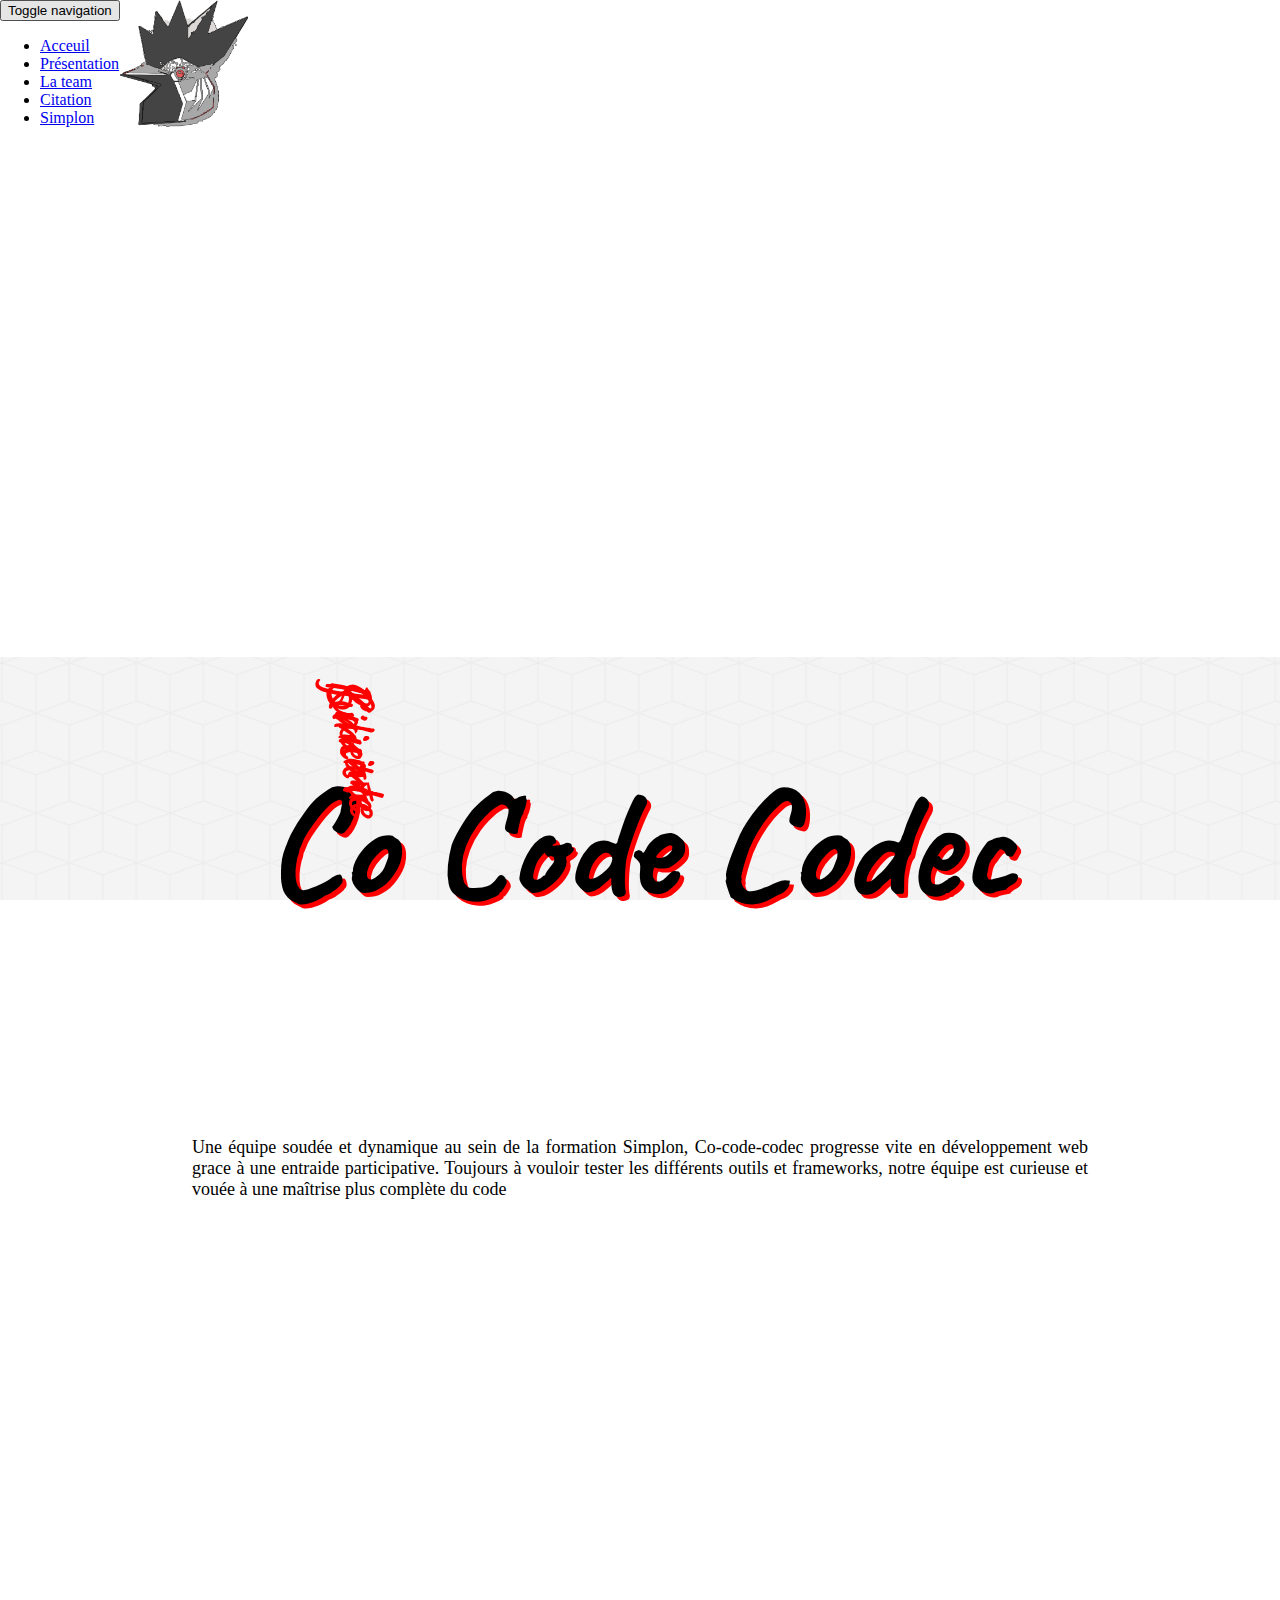
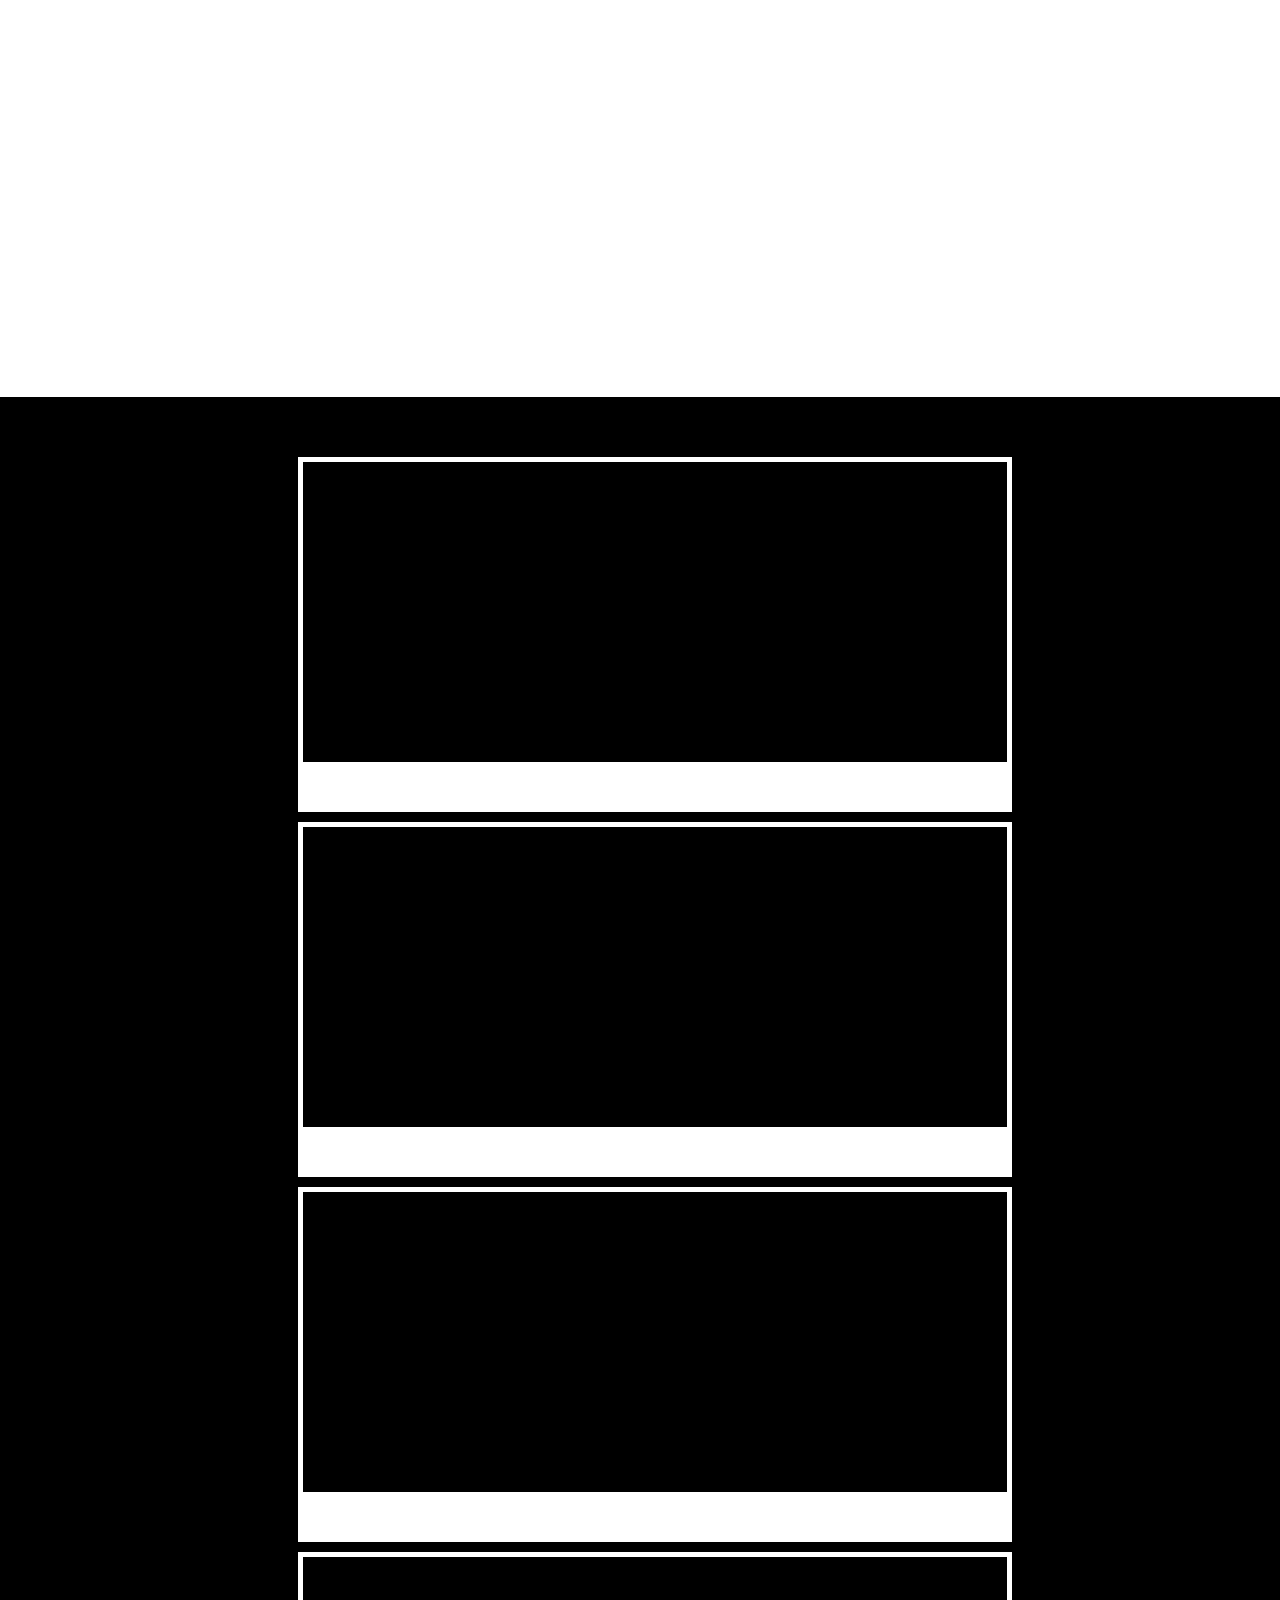
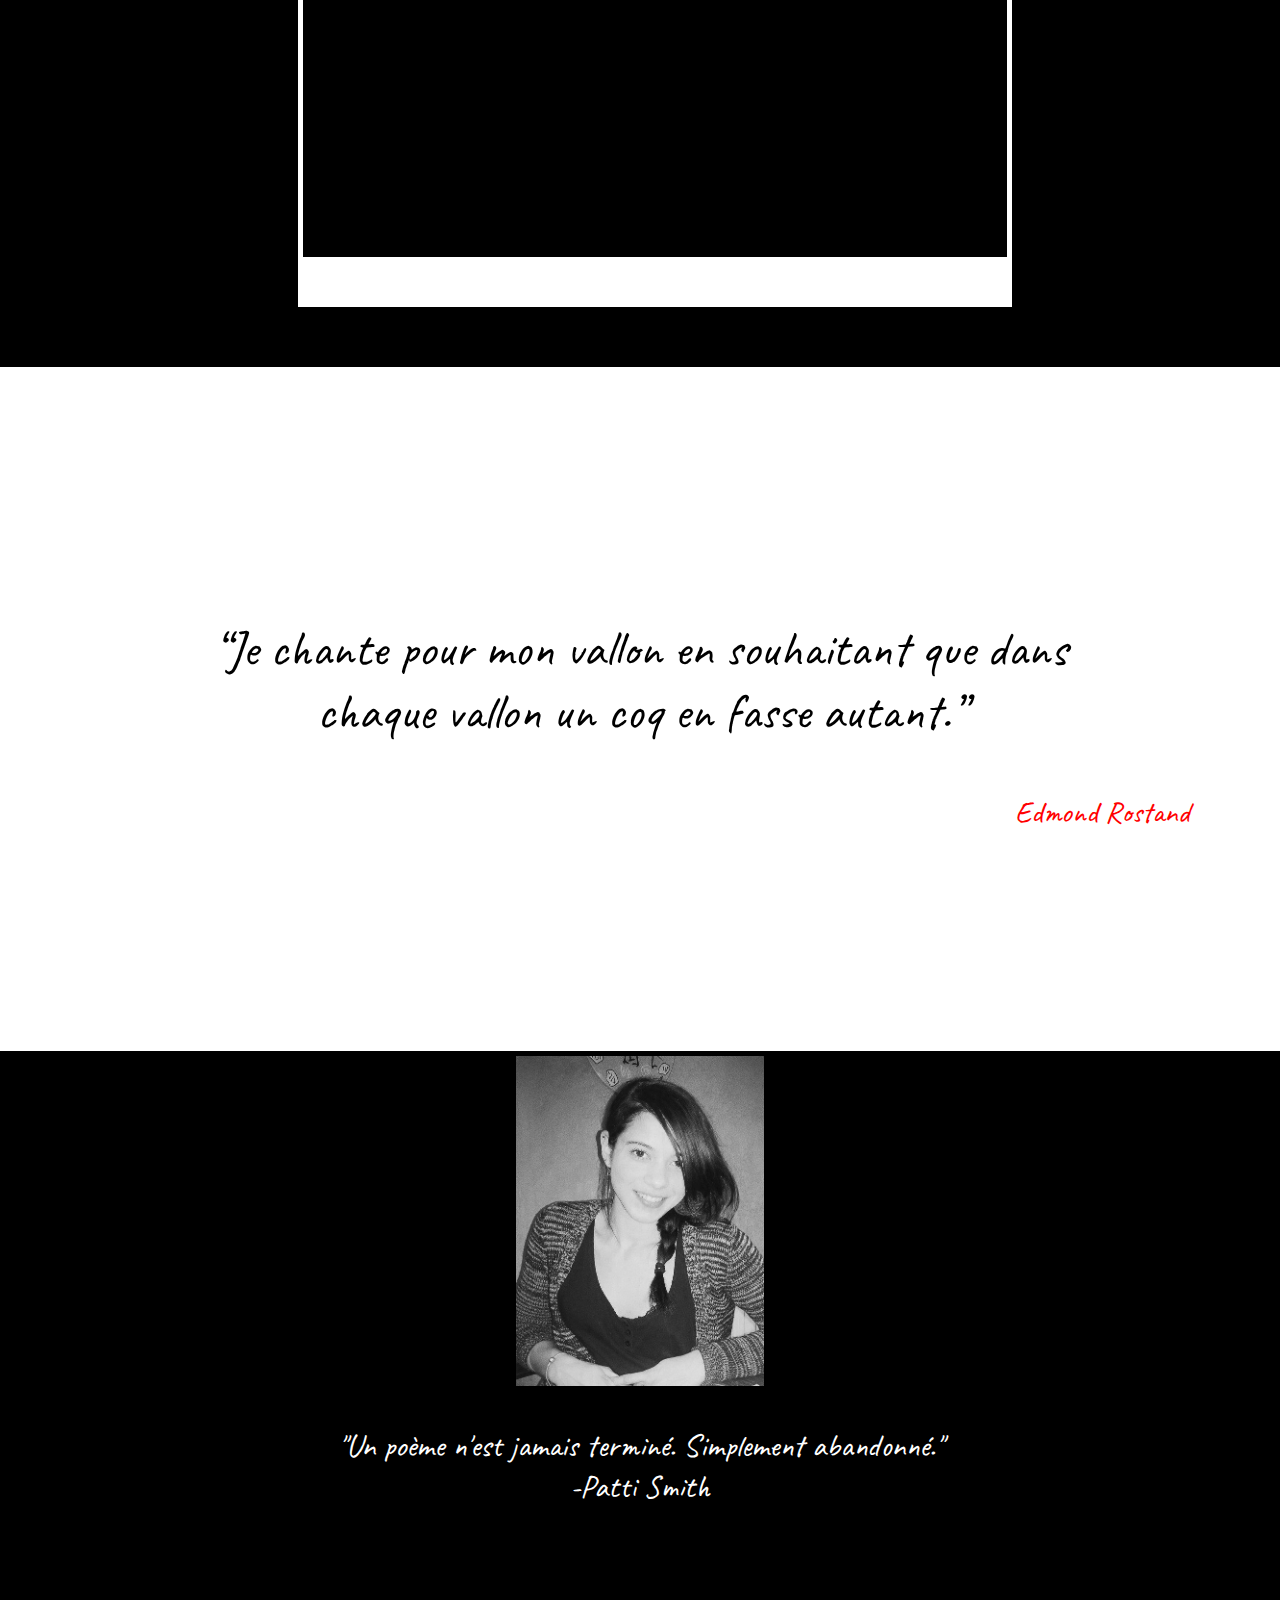
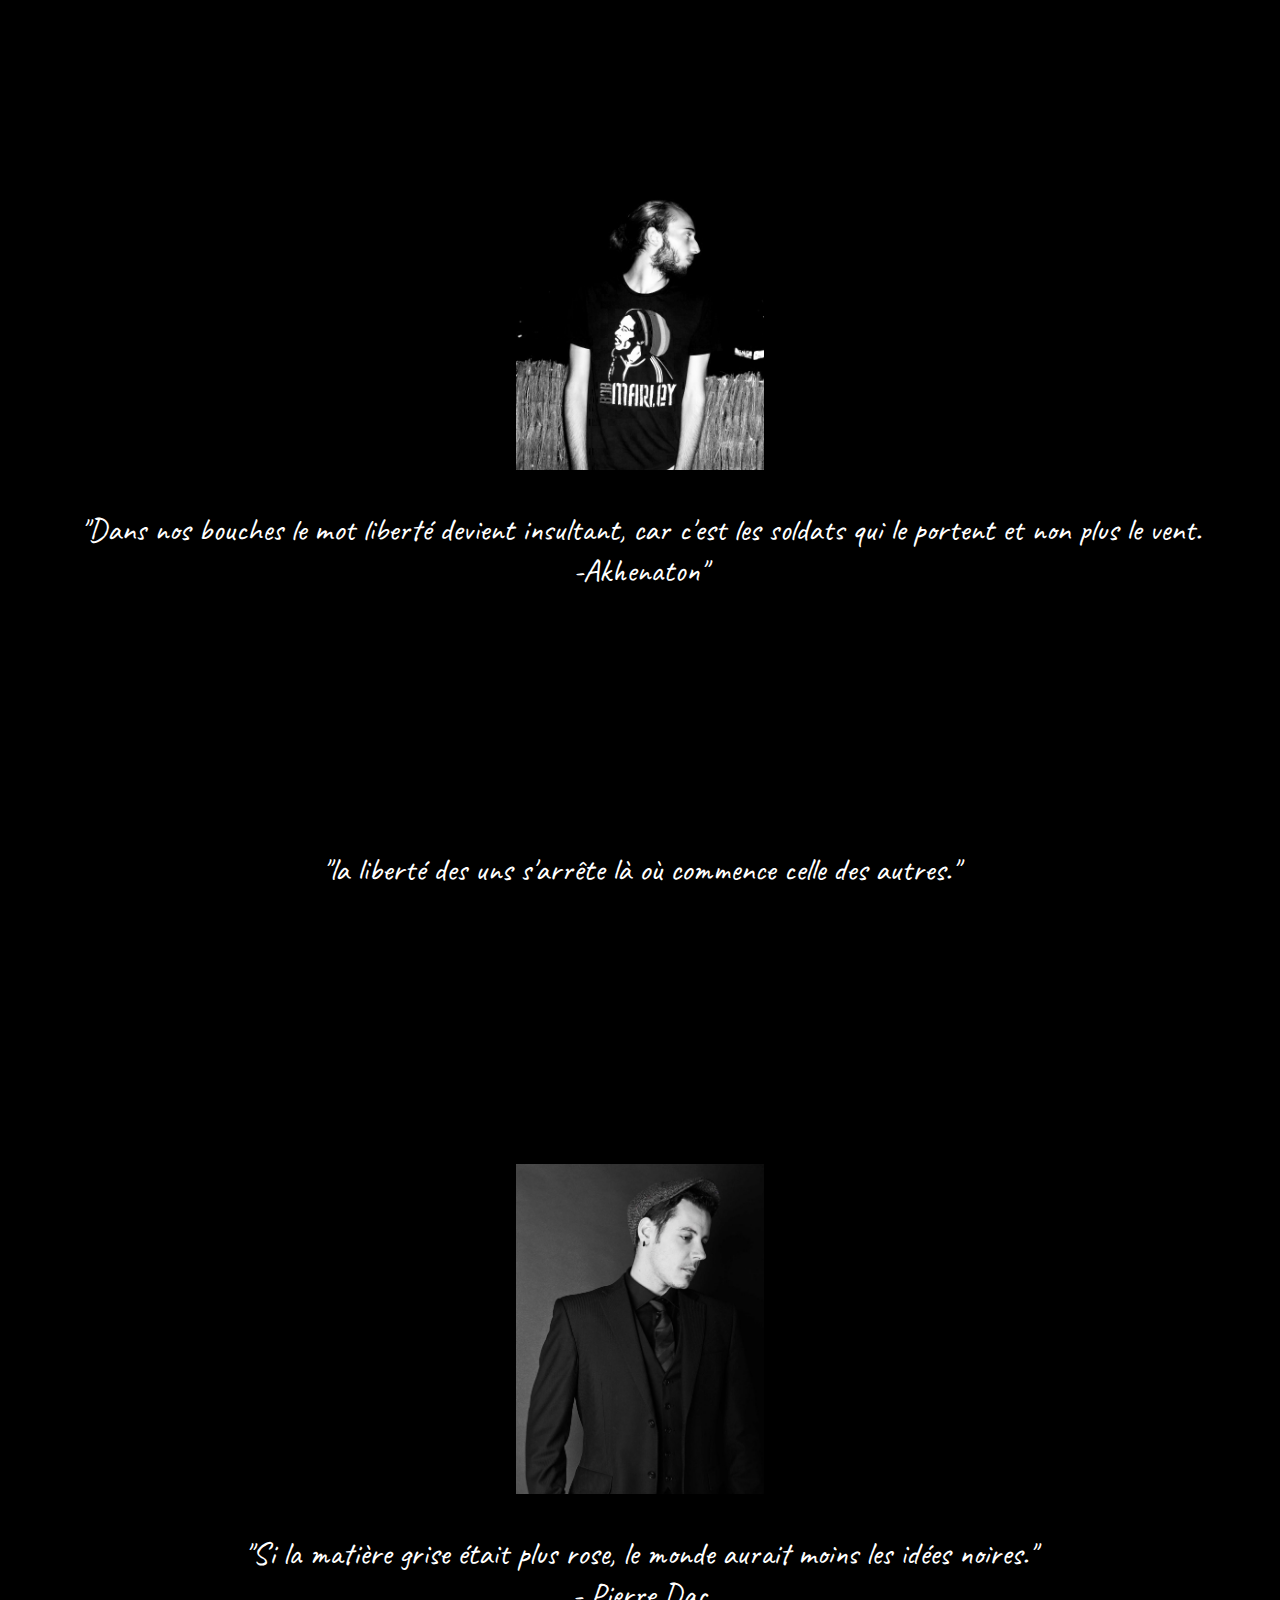
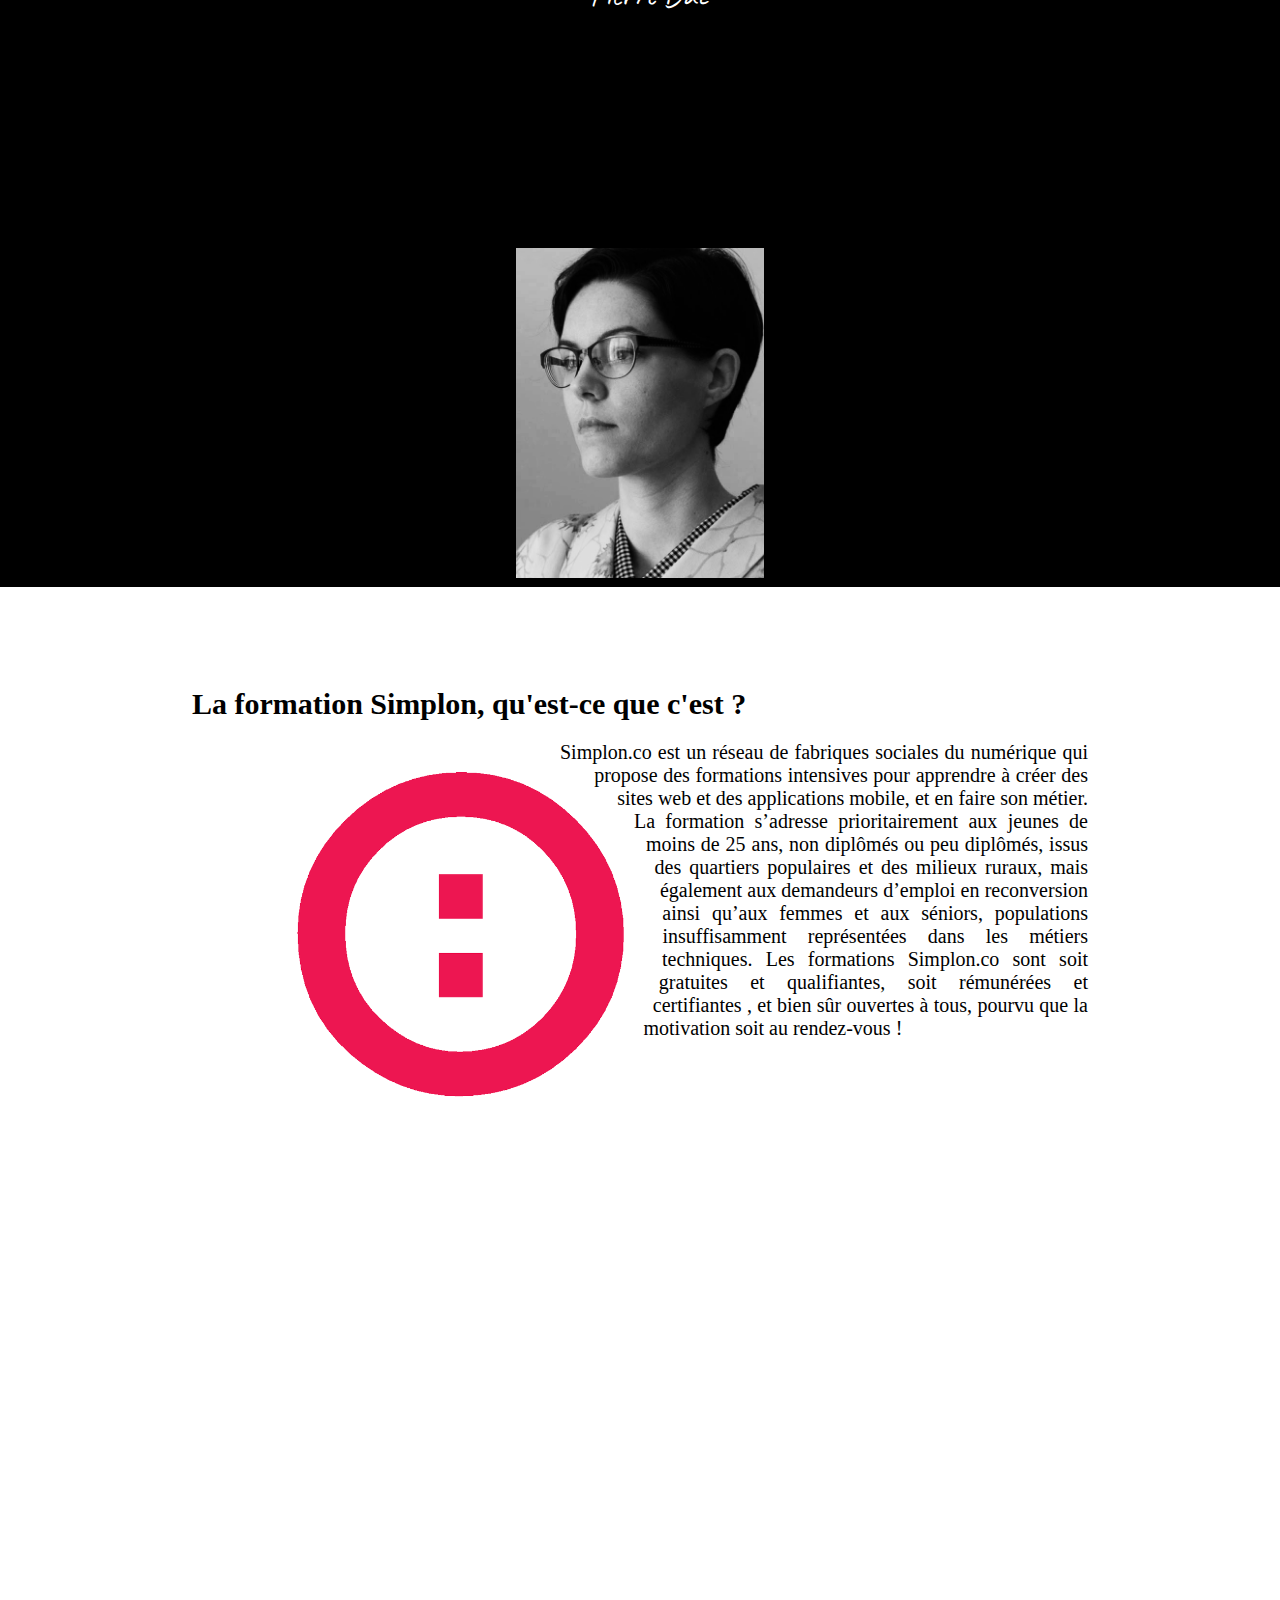
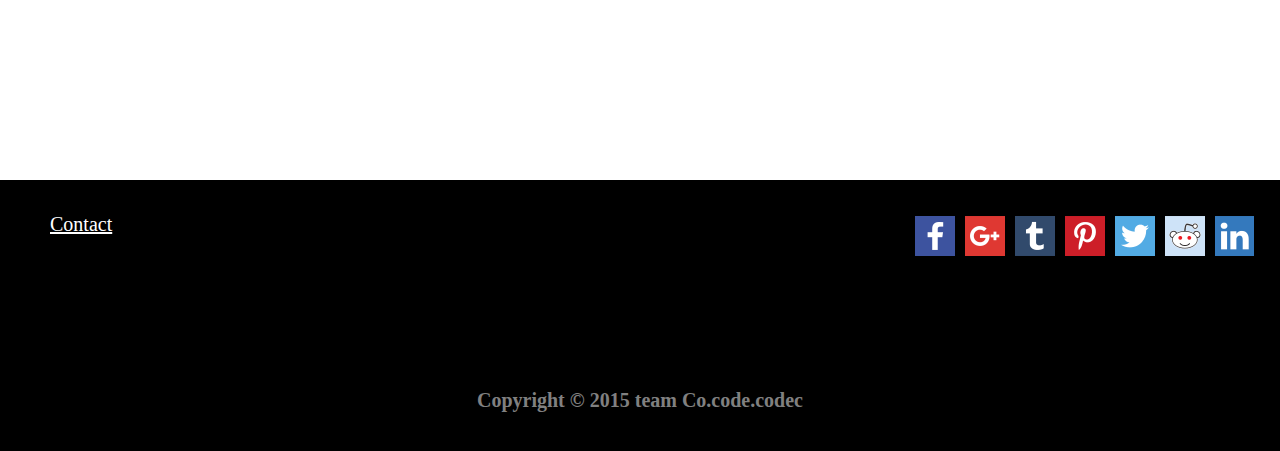
==== commit fd3ecbed: "Remise en page" ====
--- a/index.html
+++ b/index.html
@@ -55,11 +55,11 @@
 
         <div class="collapse navbar-collapse navbar-right">
           <ul class="nav navbar-nav">
-            <li><a href="1">Acceuil</a></li>
-            <li><a href="#2">Présentation</a></li>
-            <li><a href="#3">La team</a></li>
-            <li><a href="#4">Citation</a></li>
-            <li><a href="#5">Simplon</a></li>
+            <li><a href="#">Acceuil</a></li>
+            <li><a href="#texte-team">Présentation</a></li>
+            <li><a href="#pola">La team</a></li>
+            <li><a href="#citation">Citation</a></li>
+            <li><a href="#simplon">Simplon</a></li>
           </ul>
           </li>
         </div>
@@ -68,19 +68,6 @@
     </nav>
     <!--/nav-->
   </header>
-
-  <!-- Logo et nom du site-->
-
-  <!--<section id="Logo" data-speed="6" data-type="background">
-    <div class="container">
-      <div class="logo">
-    <img src="./images/co-code-codec-logo.png">
-  </div>
-  <div class="team-name">
-    <img src="https://trerobotics.files.wordpress.com/2011/06/hinameis1.jpg">
-  </div>
-</div>
-</section> <-->
 
 
   <!-- Photo de groupe cliquable -->
@@ -118,7 +105,7 @@
 
 
   <section id="texte-team" class="container-text-team parallax-2" data-speed="4" data-type="background">
-    <div class="text-team">
+    <div class="text-team" >
       <h2>Co Code Codec </h2>
       <p>Une équipe soudée et dynamique au sein de la formation Simplon, Co-code-codec progresse vite en développement web grace à une entraide participative. Toujours à vouloir tester les différents outils et frameworks, notre équipe est curieuse et vouée
         à une maîtrise plus complète du code</p>
@@ -184,11 +171,11 @@
             <span class="bruno-descr">
             <p><strong>Nom</strong> : Pagès</p>
                <p><strong>Prénom</strong> : Bruno</p>
--              <p><strong>Âge</strong> : 30 ans</p>
--              <p><strong>Spécialités</strong> : HTML5, CSS3, Polyglotte, vidéaste, pilote d'ascenseur</p>
--              <p><strong>Mon parcours</strong> : Après avoir passé le plus clair de mon secondaire en systèmes expérimentaux et autogérés je me suis tourné vers le cinéma. Après 2ans à l'INSAS (Bruxelles) je suis revenu en France attaquant une carrière dans le domaine télévisuel. </p>
+              <p><strong>Âge</strong> : 30 ans</p>
+              <p><strong>Spécialités</strong> : HTML5, CSS3, Polyglotte, vidéaste, pilote d'ascenseur</p>
+              <p><strong>Mon parcours</strong> : Après avoir passé le plus clair de mon secondaire en systèmes expérimentaux et autogérés je me suis tourné vers le cinéma. Après 2ans à l'INSAS (Bruxelles) je suis revenu en France attaquant une carrière dans le domaine télévisuel. </p>
               <p>Cet épisode m'a malheureusement un peu fait perdre goût à ma passion, j'ai donc décidé de me dédier à mes projets individuels, ainsi qu'aux voyages, et avant de m'en rendre compte j'étais sur Marseille depuis deux ans faisant d'un nouveau rêve une passion: </p>
-+              <p>" le développement web".</p>
+              <p>" le développement web".</p>
               </span>
           </div>
 
@@ -225,7 +212,7 @@
   <!-- Citation individuelle -->
 
   <div class="container-fluid container-citation-ind">
-    <div class="row no-padding no-margin ">
+    <div id="citation" class="row no-padding no-margin ">
       <div class="col-md-3 col-sm-6 col-xs-12 photo-ind-cit">
         <img class=img-responsive src="./images/Juliette.jpg" />
       </div>
@@ -242,13 +229,13 @@
     </div>
     <div class="row no-padding no-margin">
       <div class="col-md-3 col-sm-6 col-xs-12 citation-text">
-        <p class="cit">"Quand je suis content je vomis..."</p>
+        <p class="cit cit-bot">"la liberté des uns s'arrête là où commence celle des autres."</p>
       </div>
       <div class="col-md-3 col-sm-6 col-xs-12 photo-ind-cit">
         <img class=img-responsive src="./images/Bruno.jpg" />
       </div>
       <div class="col-md-3 col-sm-6 col-xs-12 citation-text">
-        <p class="cit">"Si la matière grise était plus rose, le monde aurait moins les idées noires." </br>- Pierre Dac</p>
+        <p class="cit cit-bot">"Si la matière grise était plus rose, le monde aurait moins les idées noires." </br>- Pierre Dac</p>
       </div>
       <div class="col-md-3 col-sm-6 col-xs-12 photo-ind-cit">
         <img class=img-responsive src="./images/Karine.jpg" />
@@ -259,7 +246,7 @@
   <!-- Formation Simplon -->
 
   <div class="container-fluid container-simplon parallax-2">
-    <div class="simplon">
+    <div class="simplon" id="simplon">
       <div class="row ">
 
         <h1>La formation Simplon, qu'est-ce que c'est ?</h1>
--- a/style.css
+++ b/style.css
@@ -10,6 +10,7 @@
   margin: 0px;
   padding: 0px;
   width: 100%;
+  min-height: 100%;
 }
 .no-padding > [class*='col-'] {
   padding-right: 0;
@@ -49,13 +50,13 @@
 /* photo de groupe cliquable*/
 
 #groupe {
-  height: 500px;
+  height: 100vw;
+  width: 100%;
 }
 .group-photo {
   background-image: url(./images/groupe-cliquable.jpg);
   background-repeat: no-repeat;
-  background-size: cover;
-  position: relative;
+  background-size: 100%;
   height: 100%;
   margin-top: 30px;
 }
@@ -212,6 +213,8 @@
   width: 100%;
 }
 .polaroid-fond {
+  padding-top: 50px;
+  padding-bottom: 50px;
   width: 100%;
   background-color: black;
 }
@@ -223,7 +226,7 @@
 }
 .calli {
   position: absolute;
-  top: 78%;
+  top: 75%;
   left: 25%;
   font-size: 60px;
   transform: rotate(-10deg);
@@ -233,55 +236,55 @@
 }
 .juliette-photo {
   width: 100%;
-  height: 400px;
+  height: 300px;
   border: 5px solid white;
   border-bottom: 50px solid white;
   margin: 10px;
-  background-image: url("http://www.wartmag.com/img/2009/mars/pho.jpg");
-  background-size: 300px 400px;
+  background-image: url("./images/Juliette2.jpg");
+  background-size: cover;
   background-repeat: no-repeat;
 }
 .juliette-photo:hover {
-  background-image: url("http://vanimg.s3.amazonaws.com/portrait-16.jpg");
+  background-image: url("./images/Juliette3.jpg");
 }
 .simon-photo {
   width: 100%;
-  height: 400px;
+  height: 300px;
   border: 5px solid white;
   border-bottom: 50px solid white;
   margin: 10px;
-  background-image: url("http://vanimg.s3.amazonaws.com/portrait-16.jpg");
-  background-size: 300px 400px;
+  background-image: url("./images/Simon2.jpg");
+  background-size: cover;
   background-repeat: no-repeat;
 }
 .simon-photo:hover {
-  background-image: url("http://www.wartmag.com/img/2009/mars/pho.jpg");
+  background-image: url("./images/Simon3.jpg");
 }
 .bruno-photo {
   width: 100%;
-  height: 400px;
+  height: 300px;
   border: 5px solid white;
   border-bottom: 50px solid white;
   margin: 10px;
-  background-image: url("http://vanimg.s3.amazonaws.com/portrait-16.jpg");
-  background-size: 300px 400px;
+  background-image: url("./images/Bruno2.jpg");
+  background-size: cover;
   background-repeat: no-repeat;
 }
 .bruno-photo:hover {
-  background-image: url("http://www.wartmag.com/img/2009/mars/pho.jpg");
+  background-image: url("./images/Bruno3.jpg");
 }
 .karine-photo {
   width: 100%;
-  height: 400px;
+  height: 300px;
   border: 5px solid white;
   border-bottom: 50px solid white;
   margin: 10px;
-  background-image: url("http://www.wartmag.com/img/2009/mars/pho.jpg");
-  background-size: 300px 400px;
+  background-image: url("./images/Karine2.jpg");
+  background-size: cover;
   background-repeat: no-repeat;
 }
 .karine-photo:hover {
-  background-image: url("http://vanimg.s3.amazonaws.com/portrait-16.jpg");
+  background-image: url("./images/Karine3.jpg");
 }
 @media screen and (min-width: 991px) {
   .juliette:hover .juliette-descr {
@@ -487,6 +490,9 @@
   font-size: 30px;
 }
 
+
+
+
 /* citation individuelle */
 
 @media screen and (max-width: 769px) {
@@ -507,7 +513,7 @@
     height: auto;
   }
 
-  .bot-cit{
+  .cit-bot{
     padding-top: 30%;
 
   }
@@ -600,6 +606,9 @@
   background-color: black;
 }
 @media screen and (min-width: 991px) {
+  #groupe {
+    height: 500px;
+  }
   footer .copyright {
     text-align: center;
     font-weight: bold;
@@ -670,6 +679,9 @@
   }
 }
 @media screen and (max-width: 991px) {
+  #groupe {
+    height: 300px;
+  }
   footer .copyright {
     text-align: center;
     font-weight: bold;
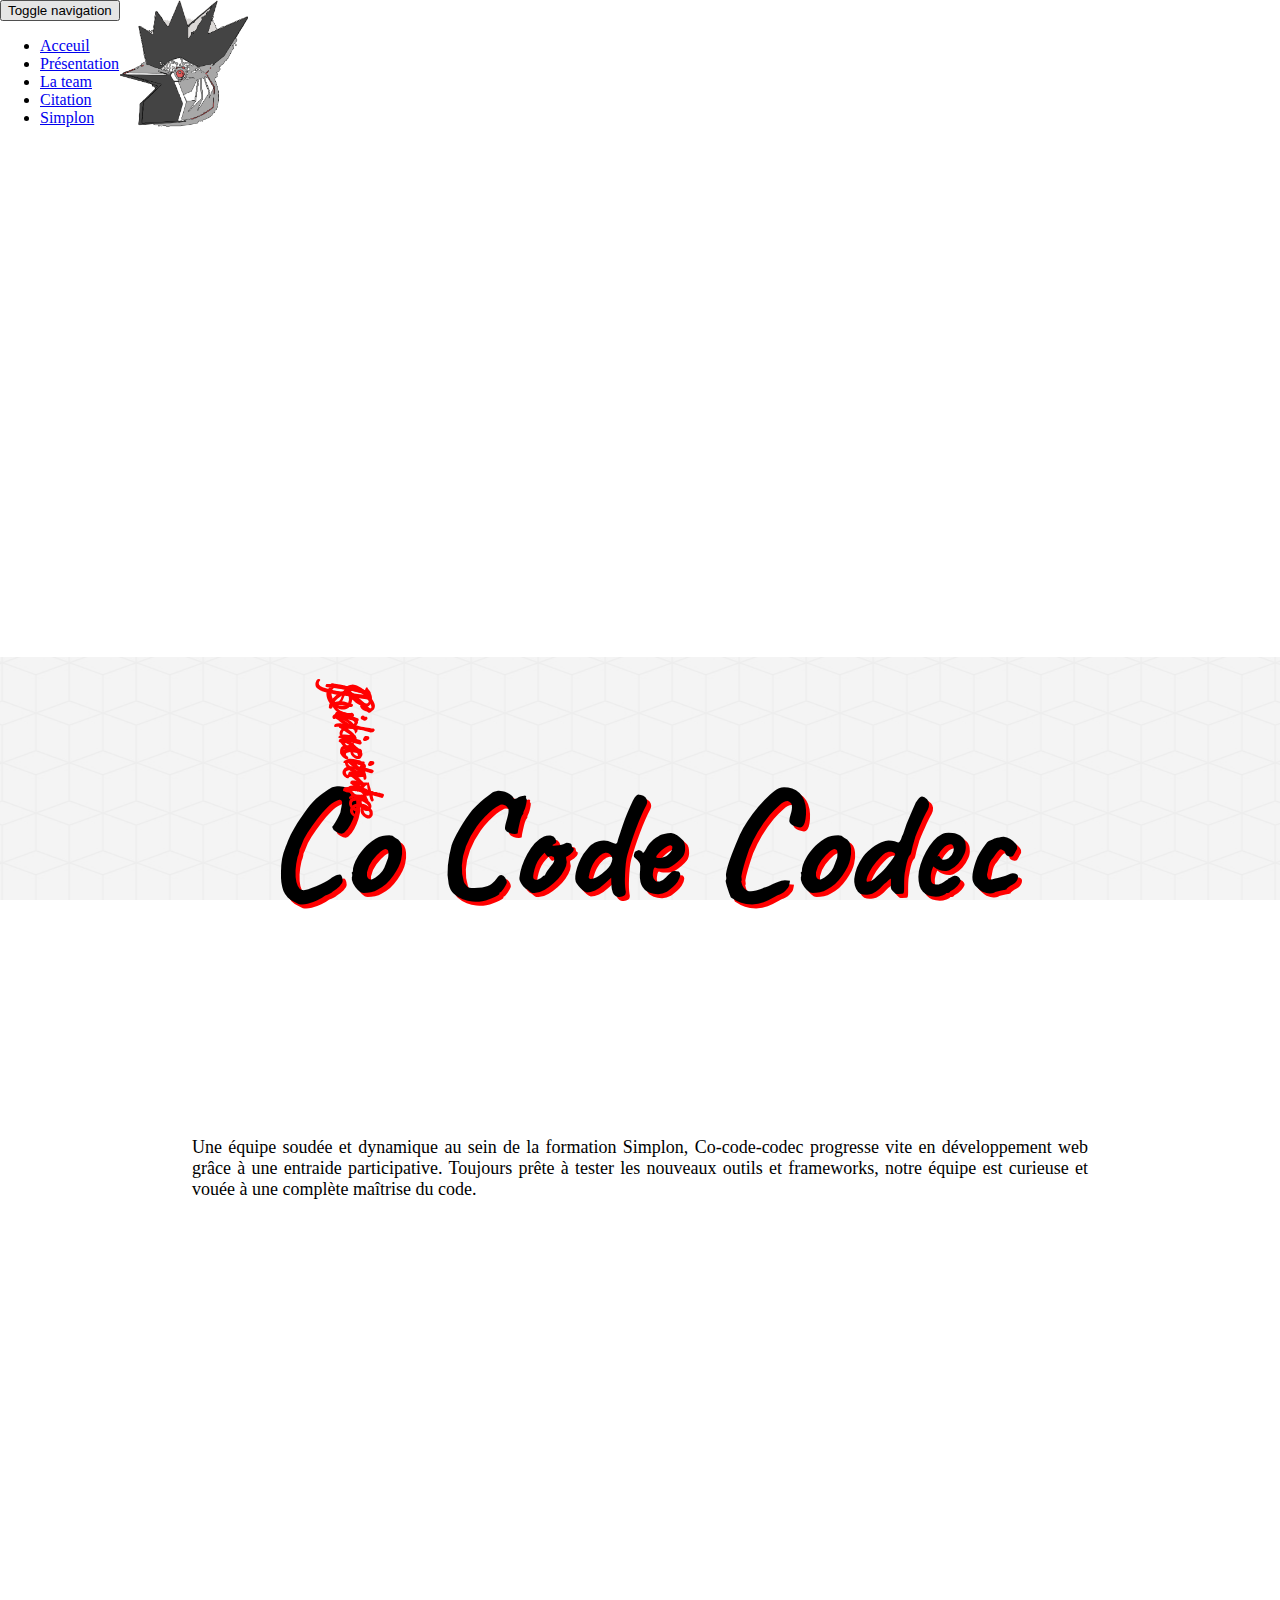
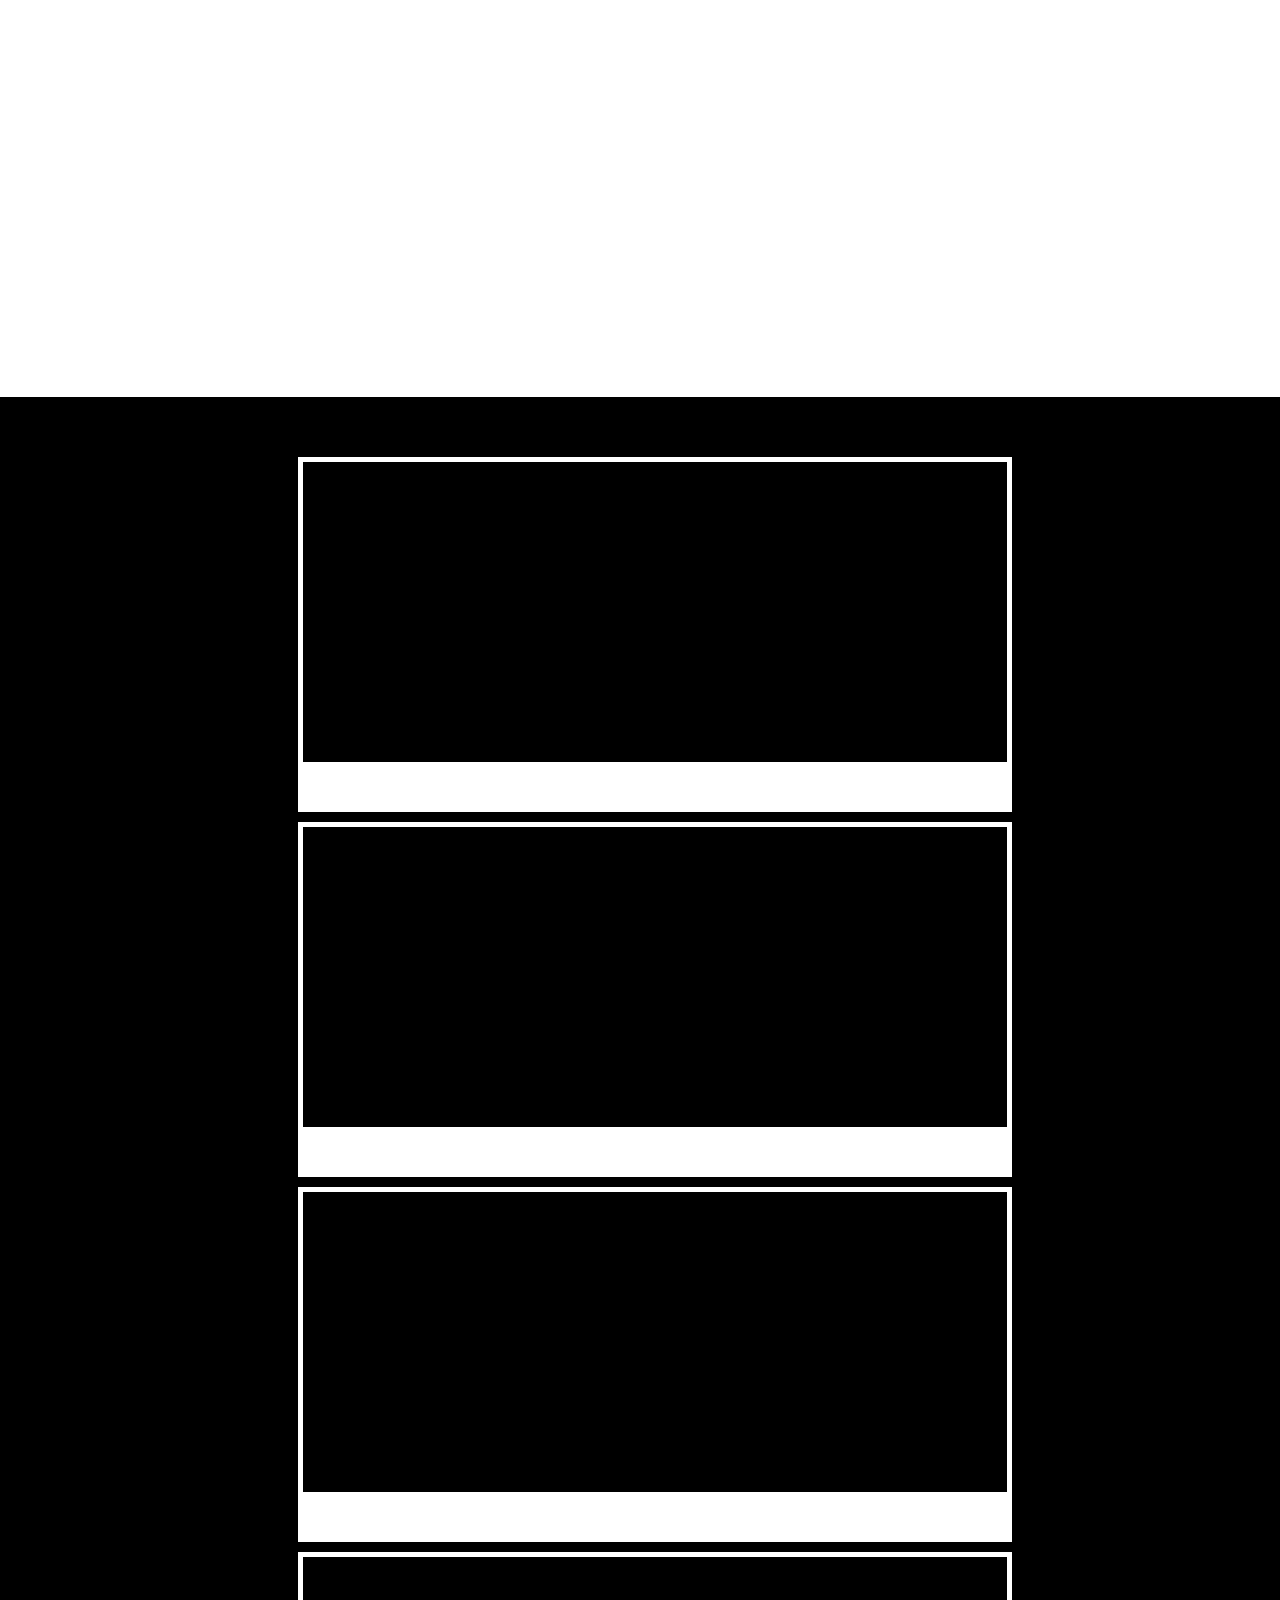
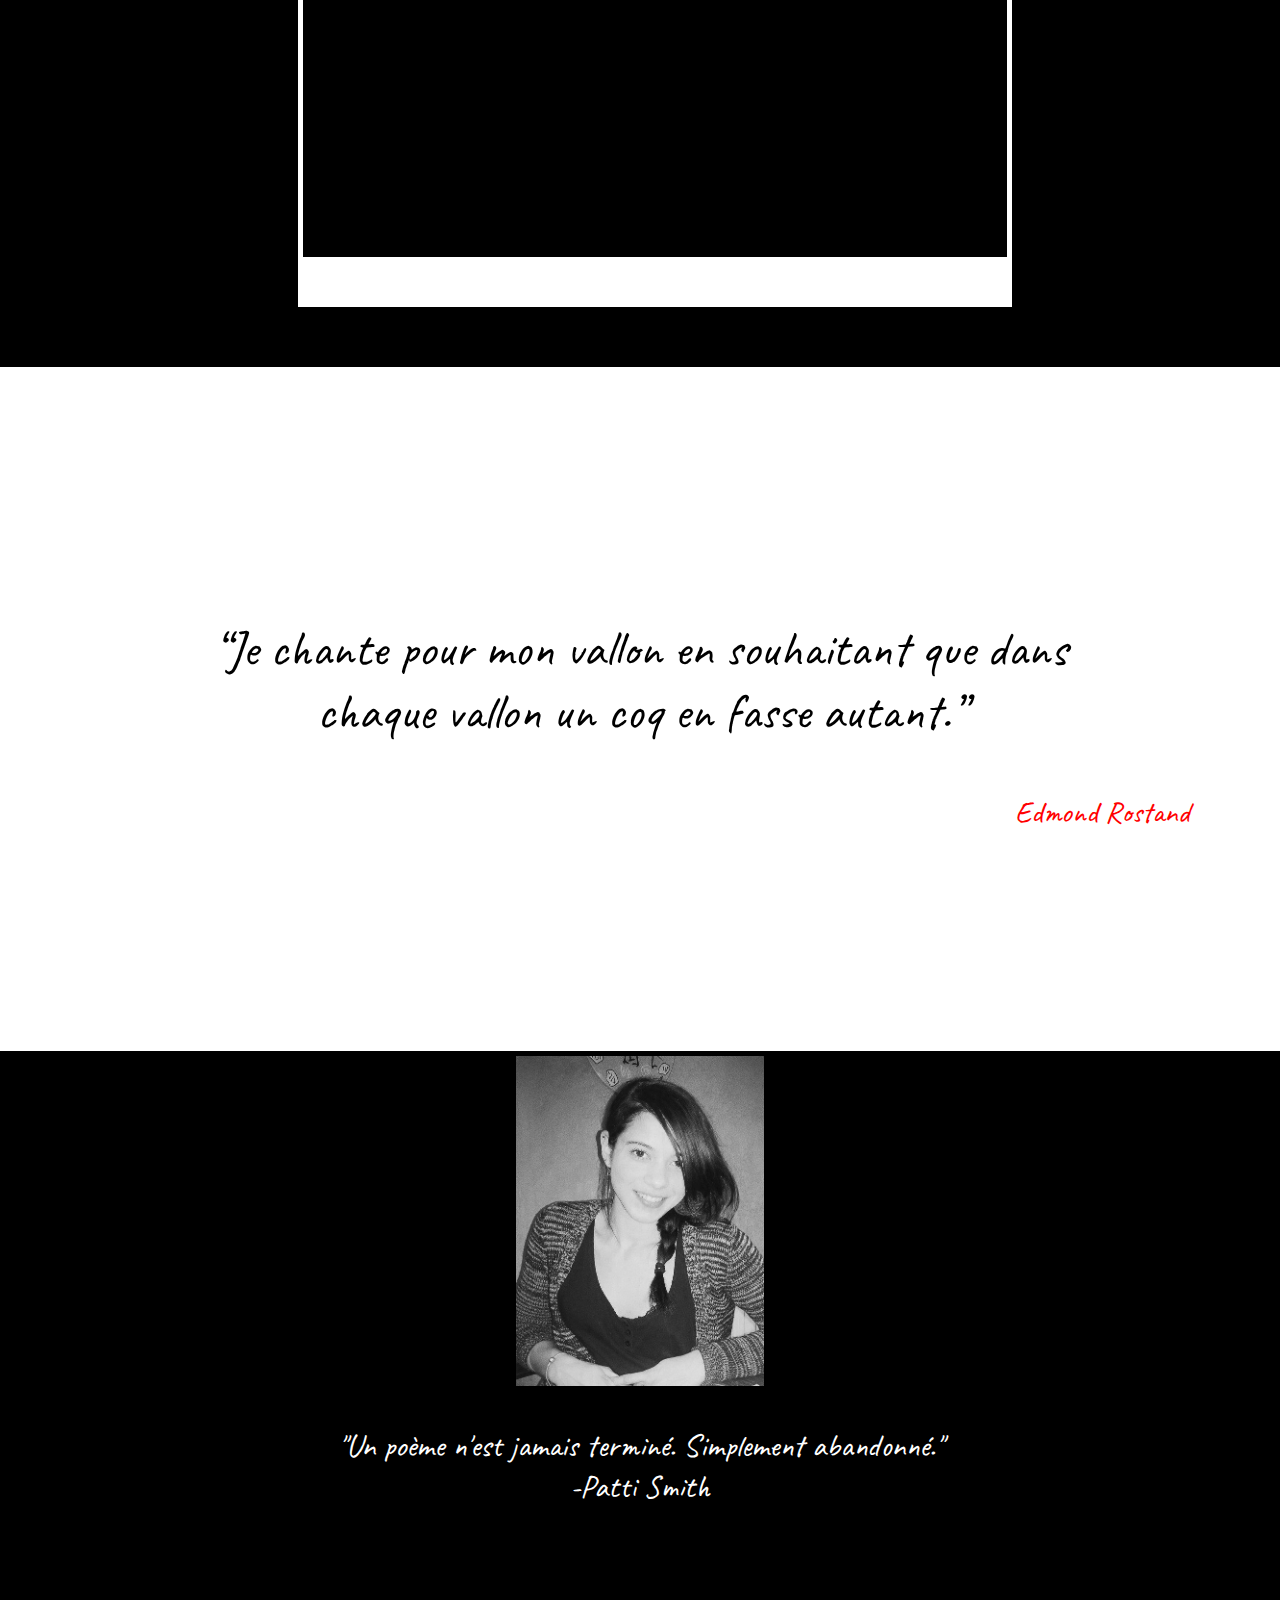
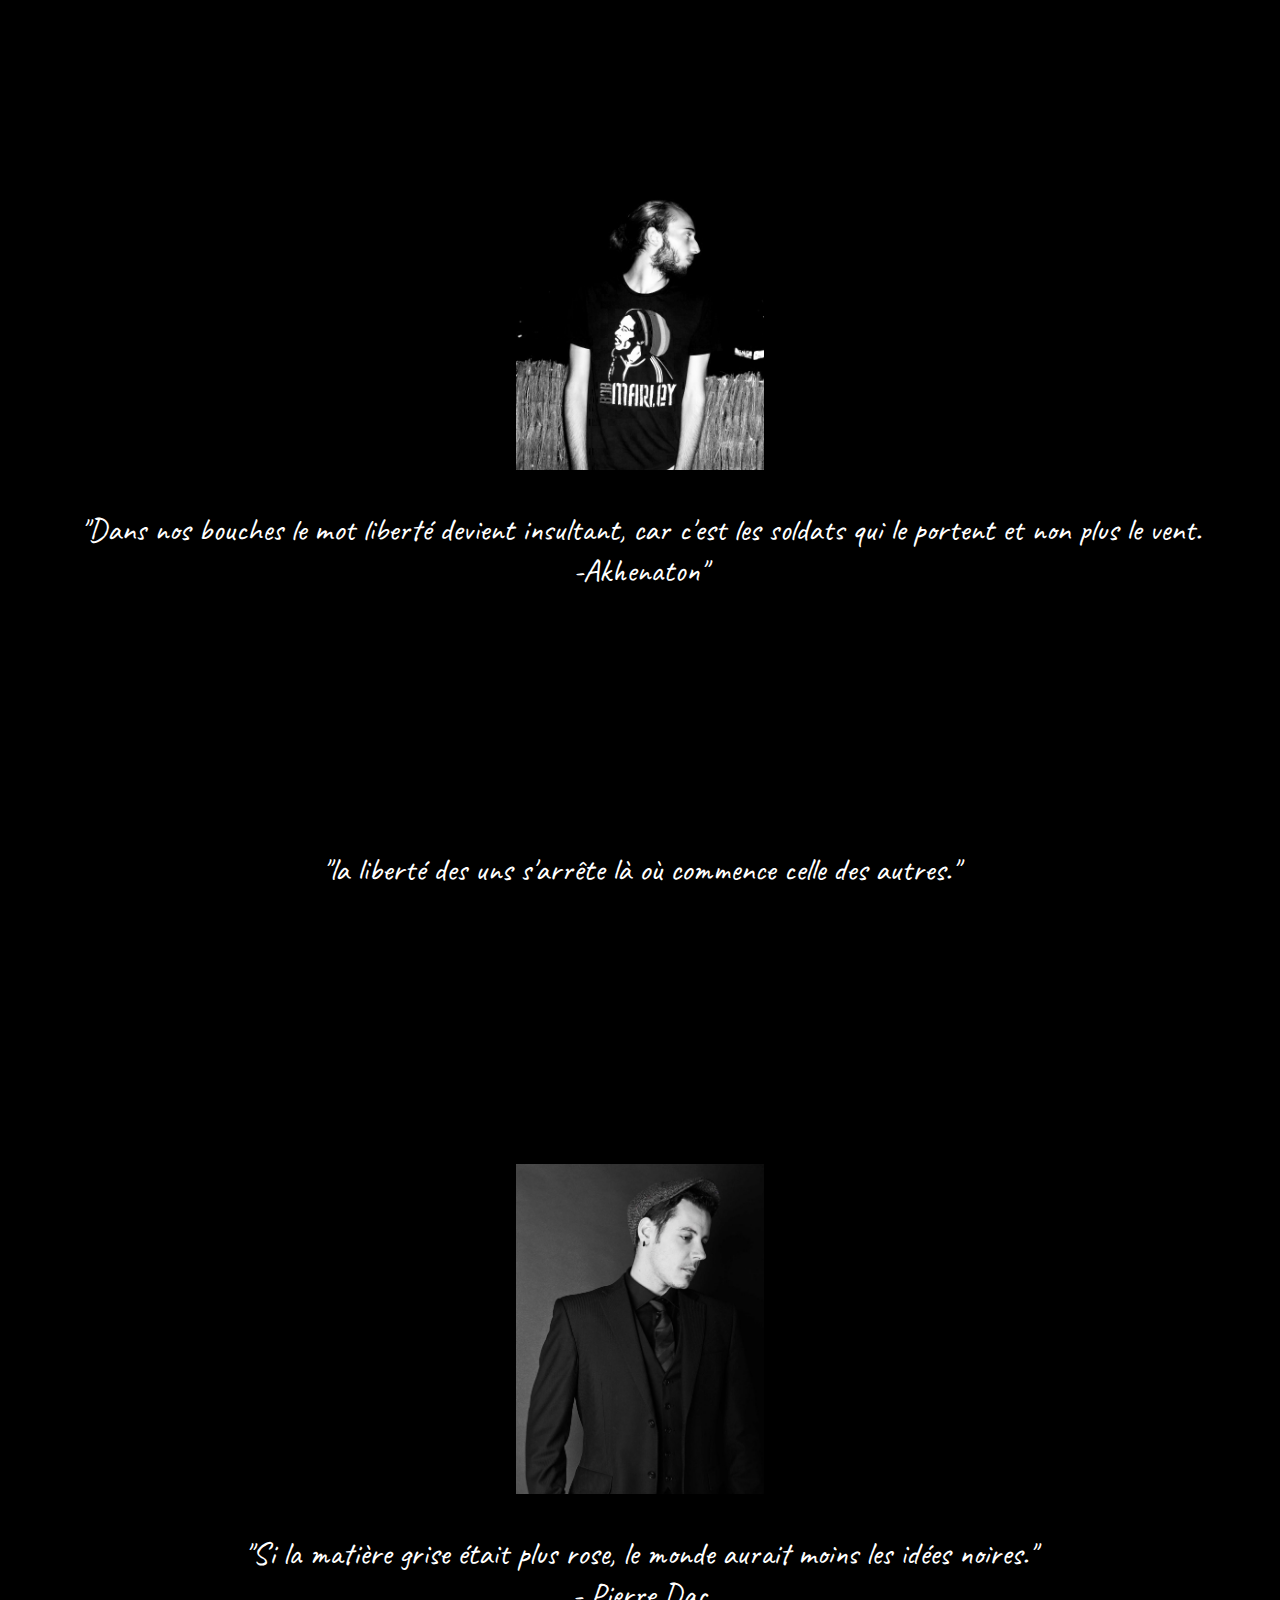
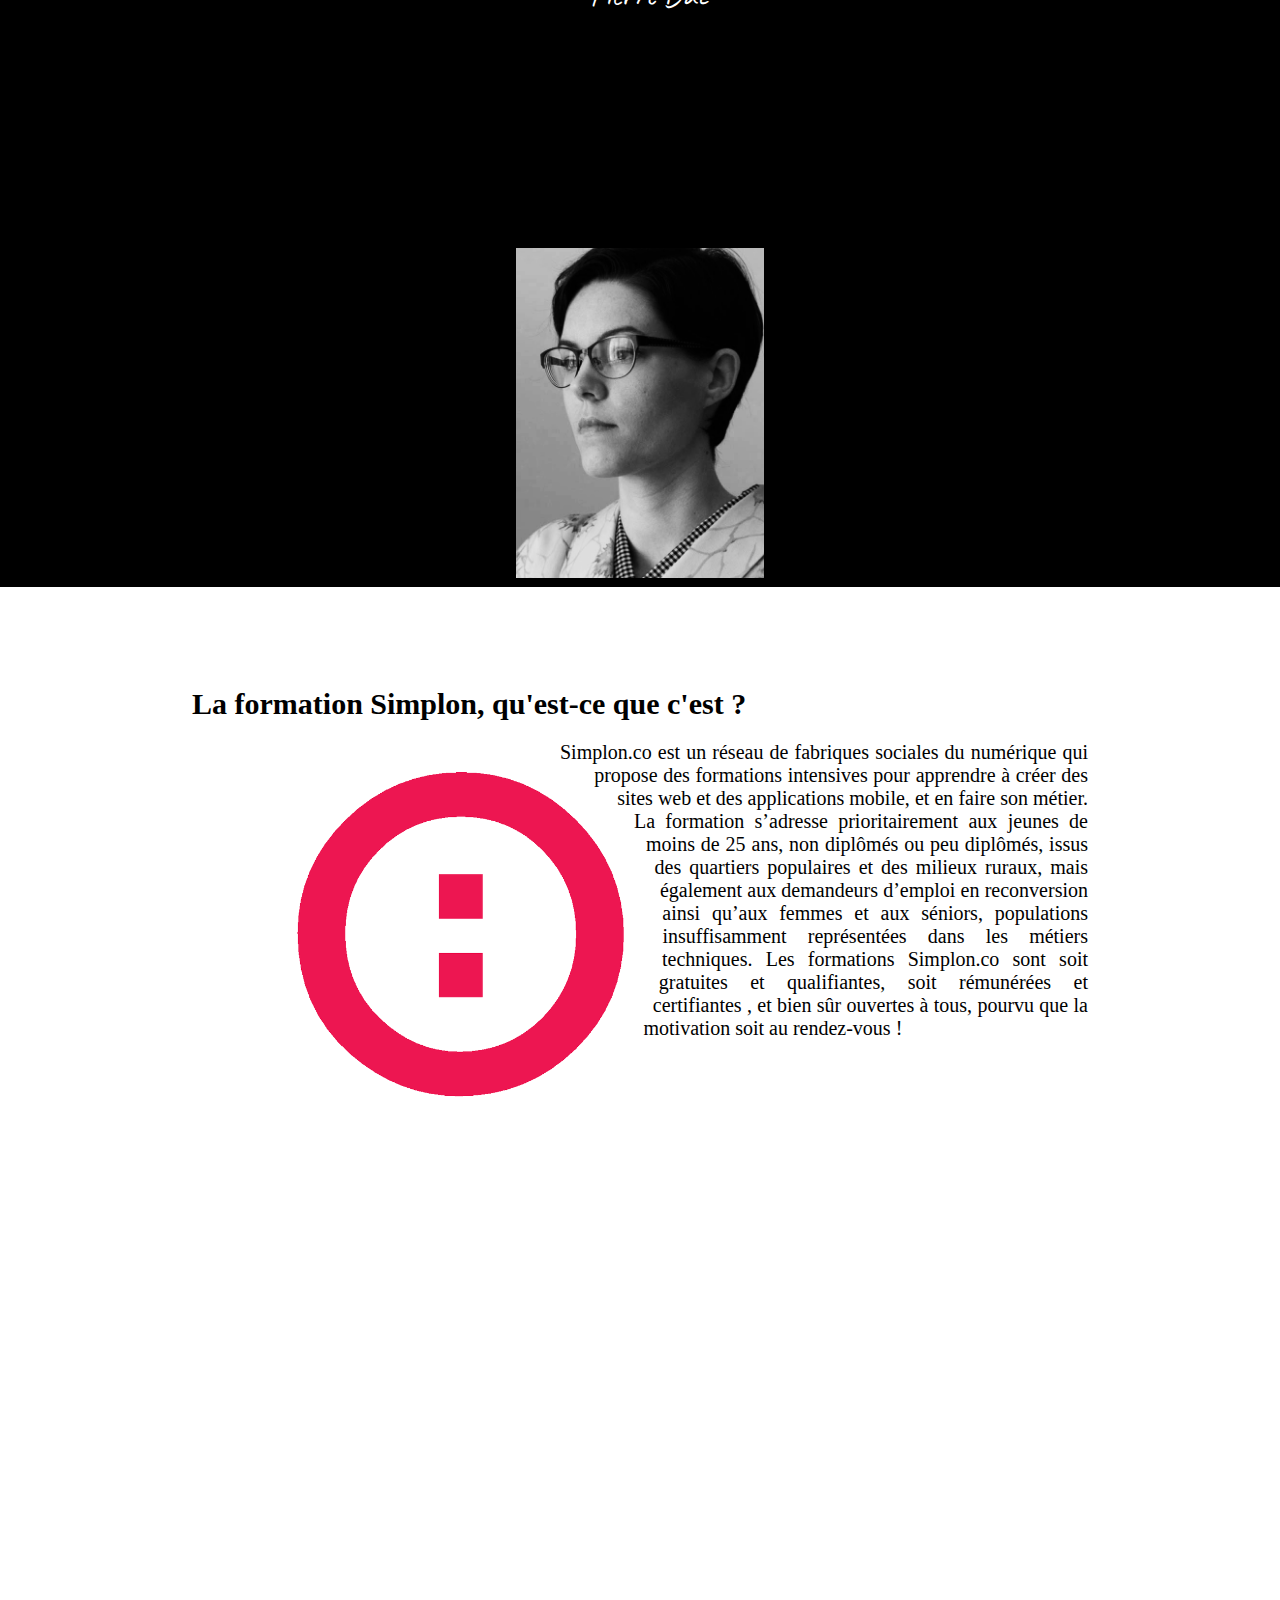
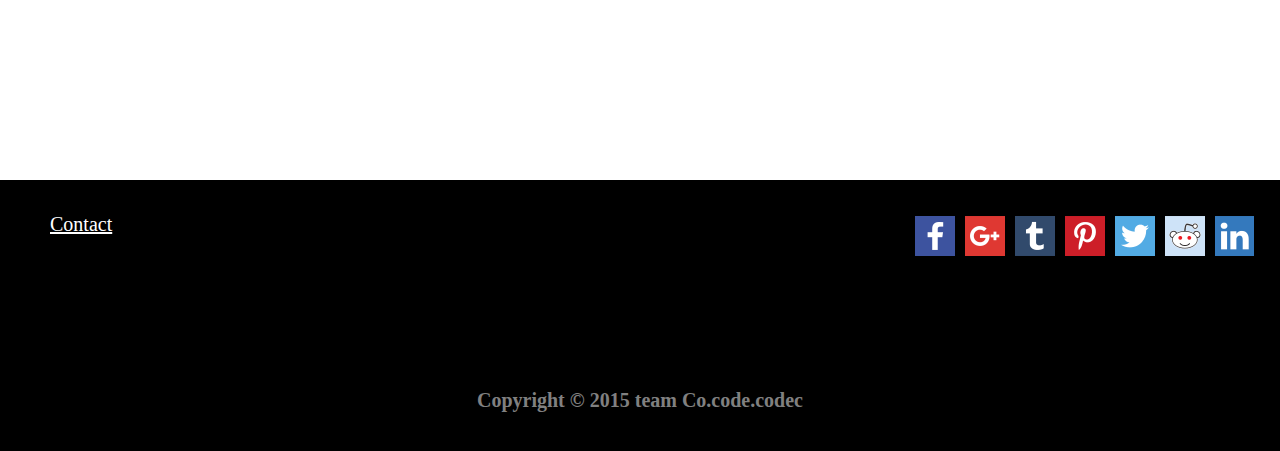
==== commit 4809ca03: "finalisation site" ====
--- a/index.html
+++ b/index.html
@@ -107,8 +107,8 @@
   <section id="texte-team" class="container-text-team parallax-2" data-speed="4" data-type="background">
     <div class="text-team" >
       <h2>Co Code Codec </h2>
-      <p>Une équipe soudée et dynamique au sein de la formation Simplon, Co-code-codec progresse vite en développement web grace à une entraide participative. Toujours à vouloir tester les différents outils et frameworks, notre équipe est curieuse et vouée
-        à une maîtrise plus complète du code</p>
+      <p>Une équipe soudée et dynamique au sein de la formation Simplon, Co-code-codec progresse vite en développement web grâce à une entraide participative. Toujours prête à tester les nouveaux outils et frameworks, notre équipe est curieuse et vouée
+        à une complète maîtrise du code.</p>
 
     </div>
   </section>
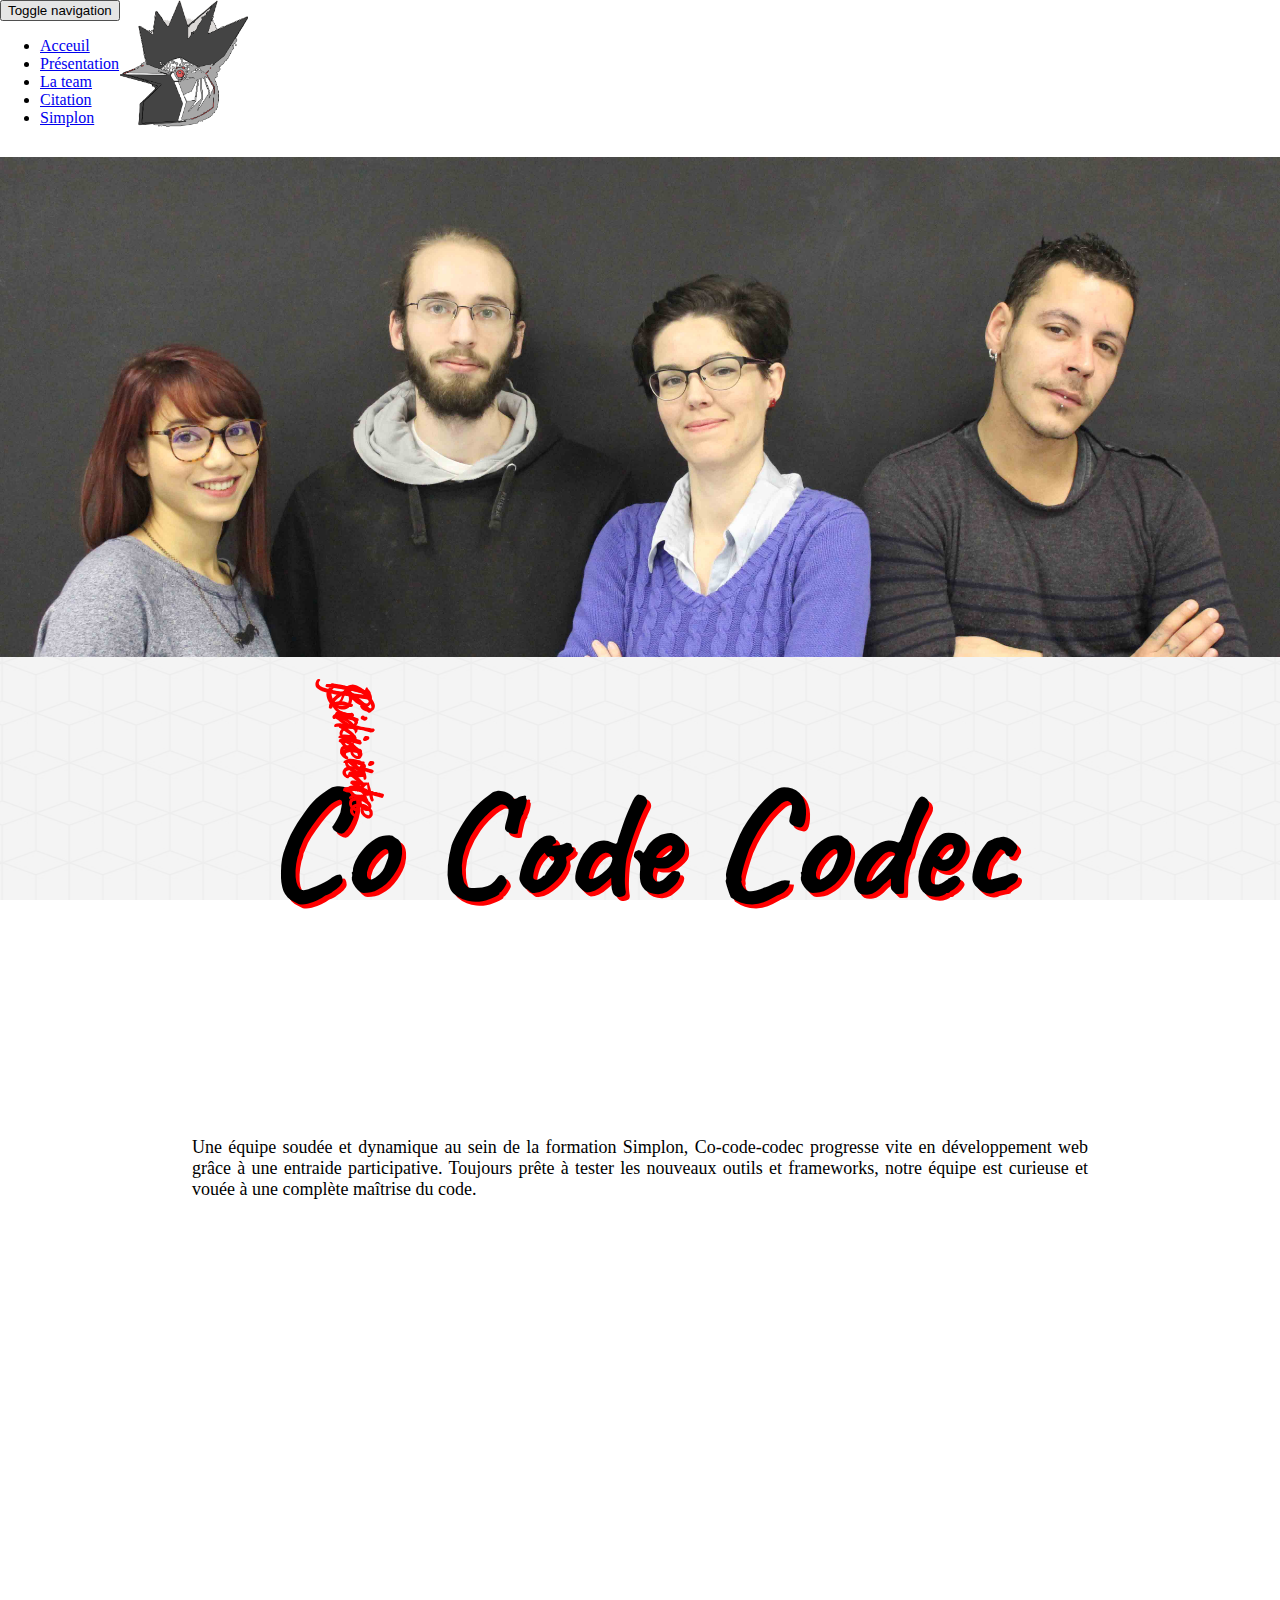
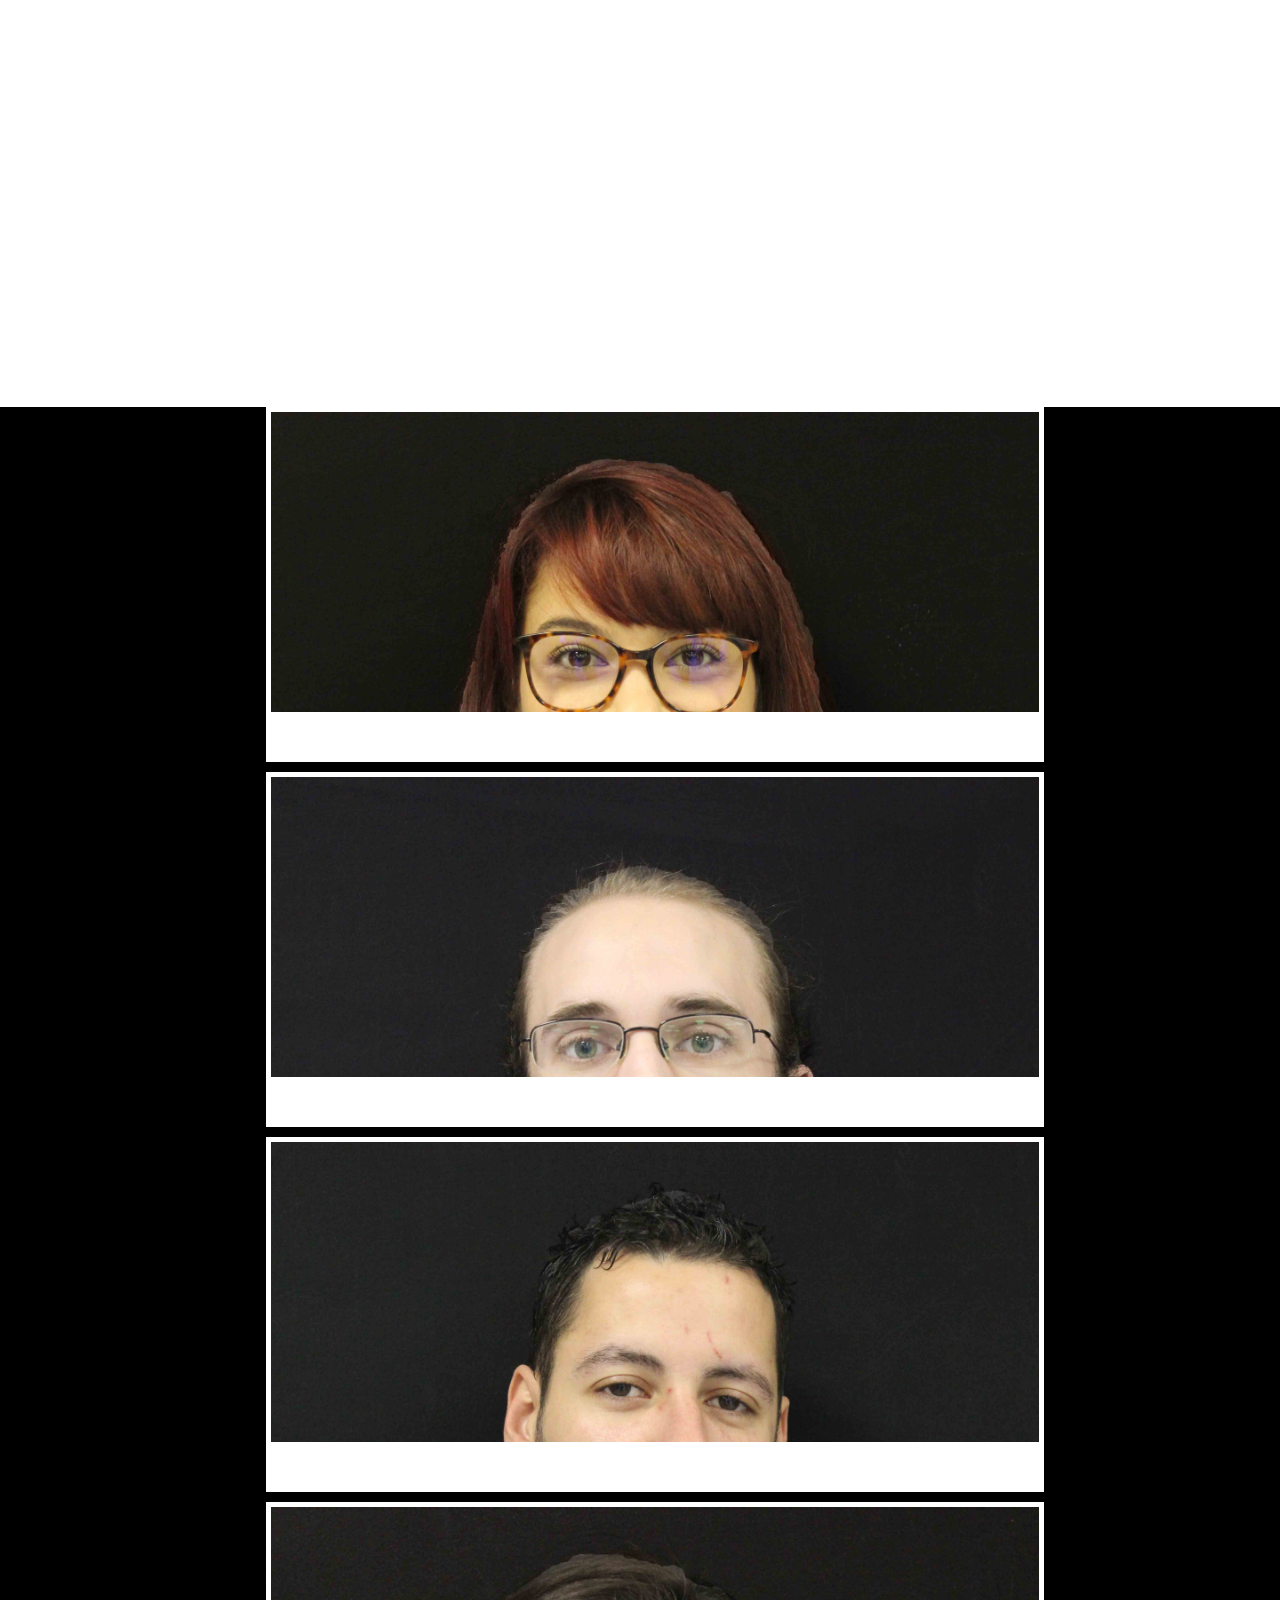
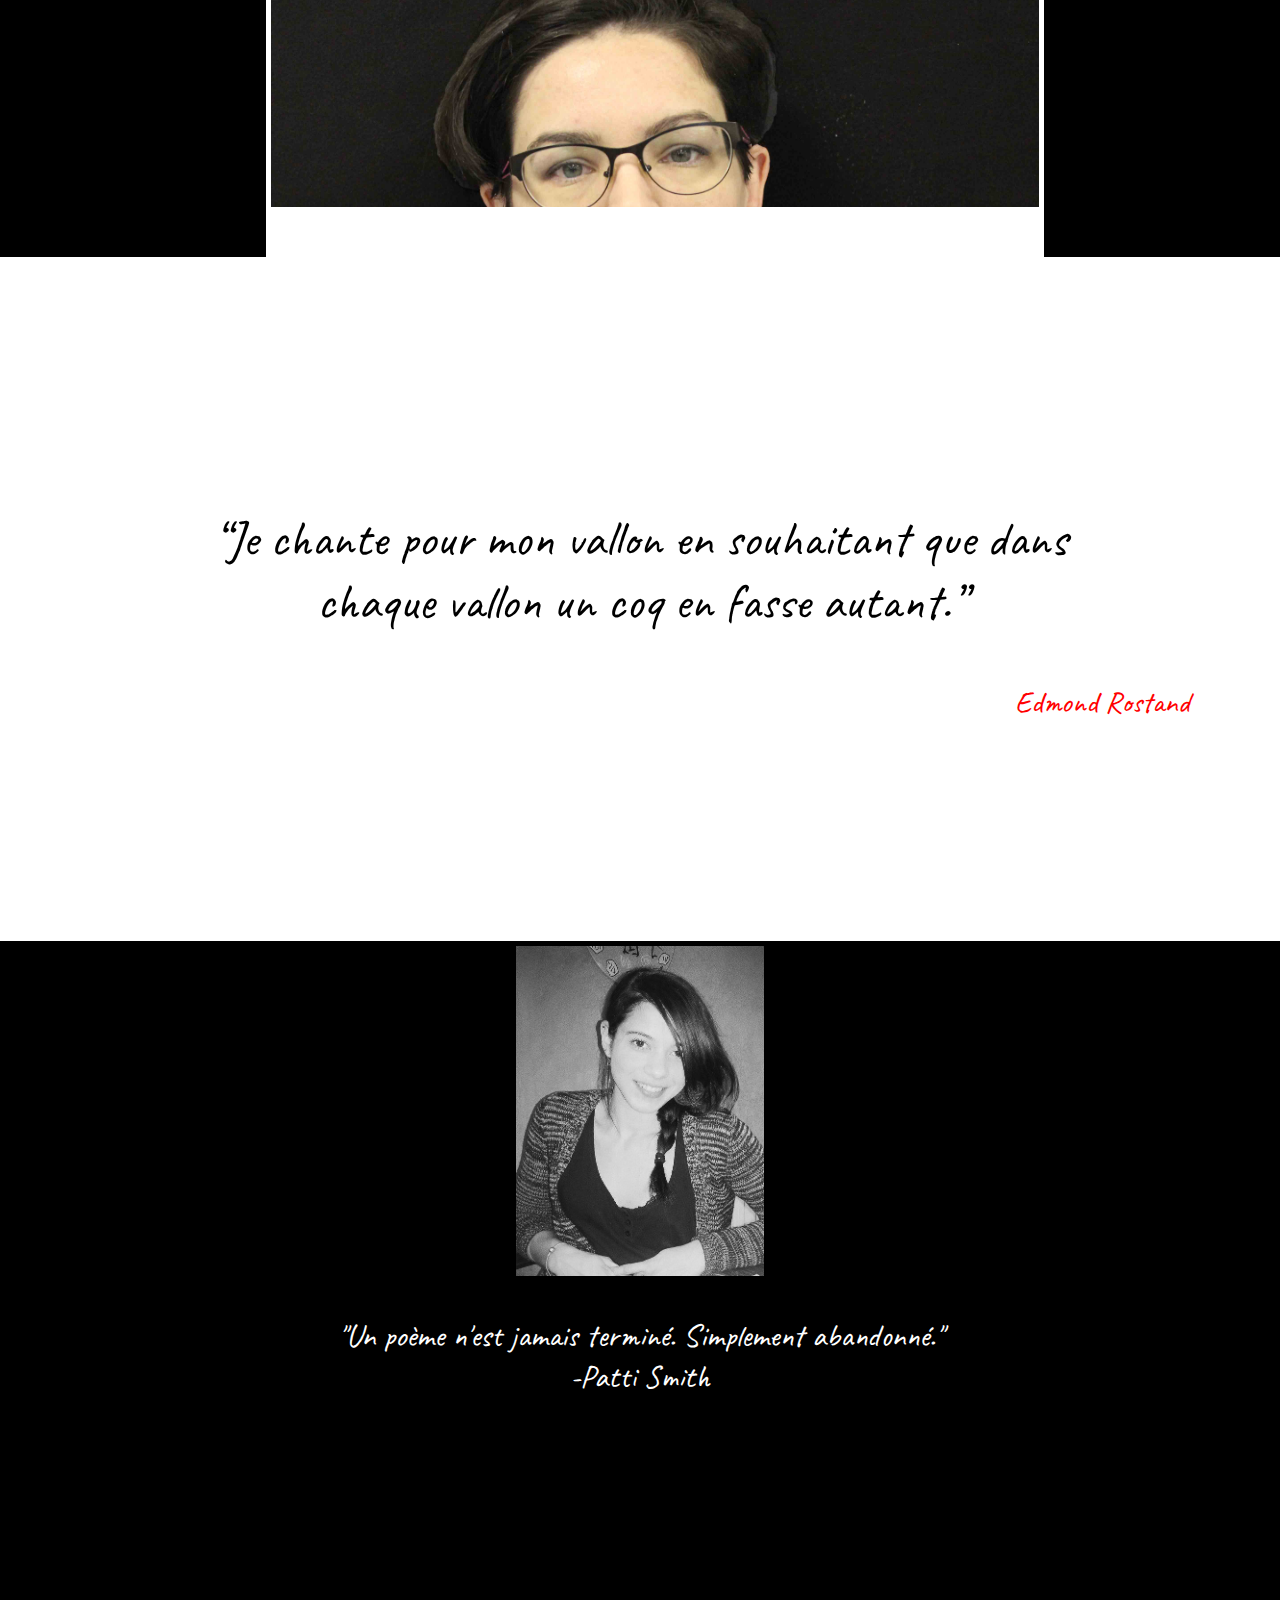
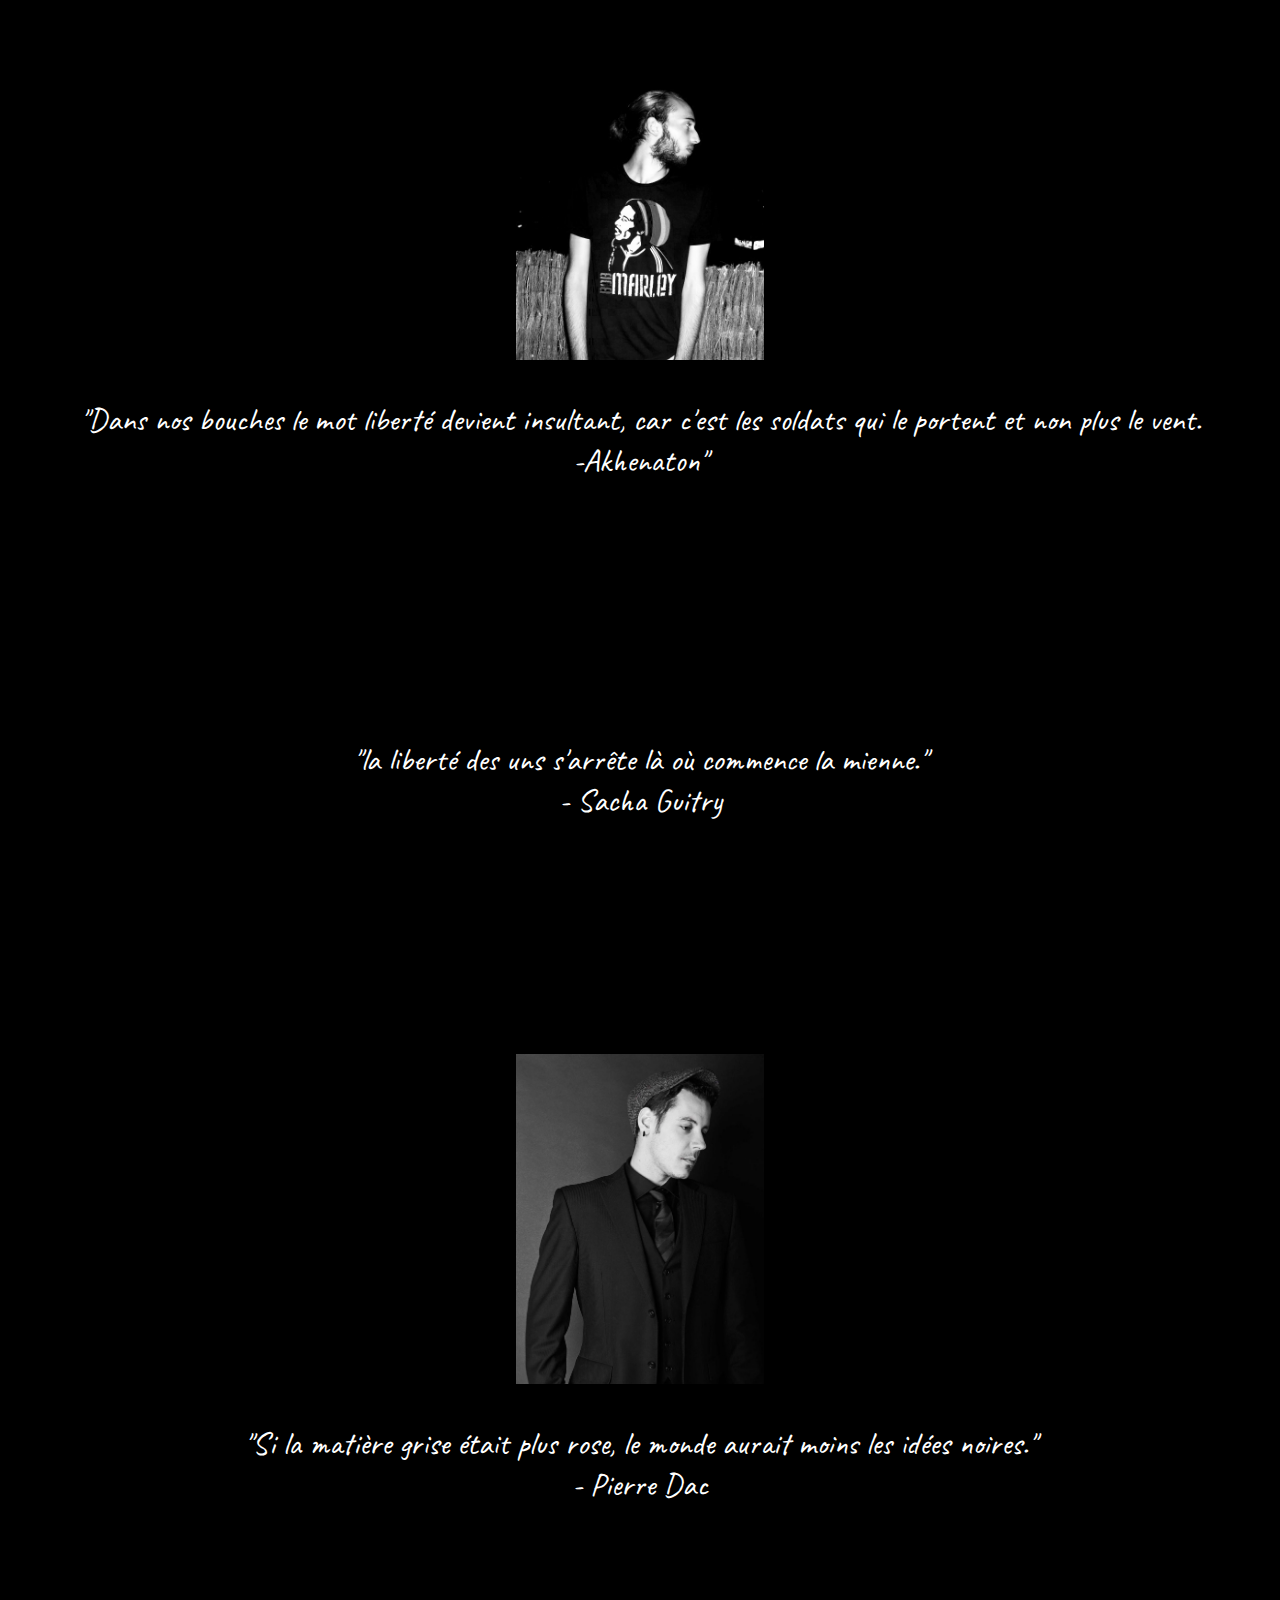
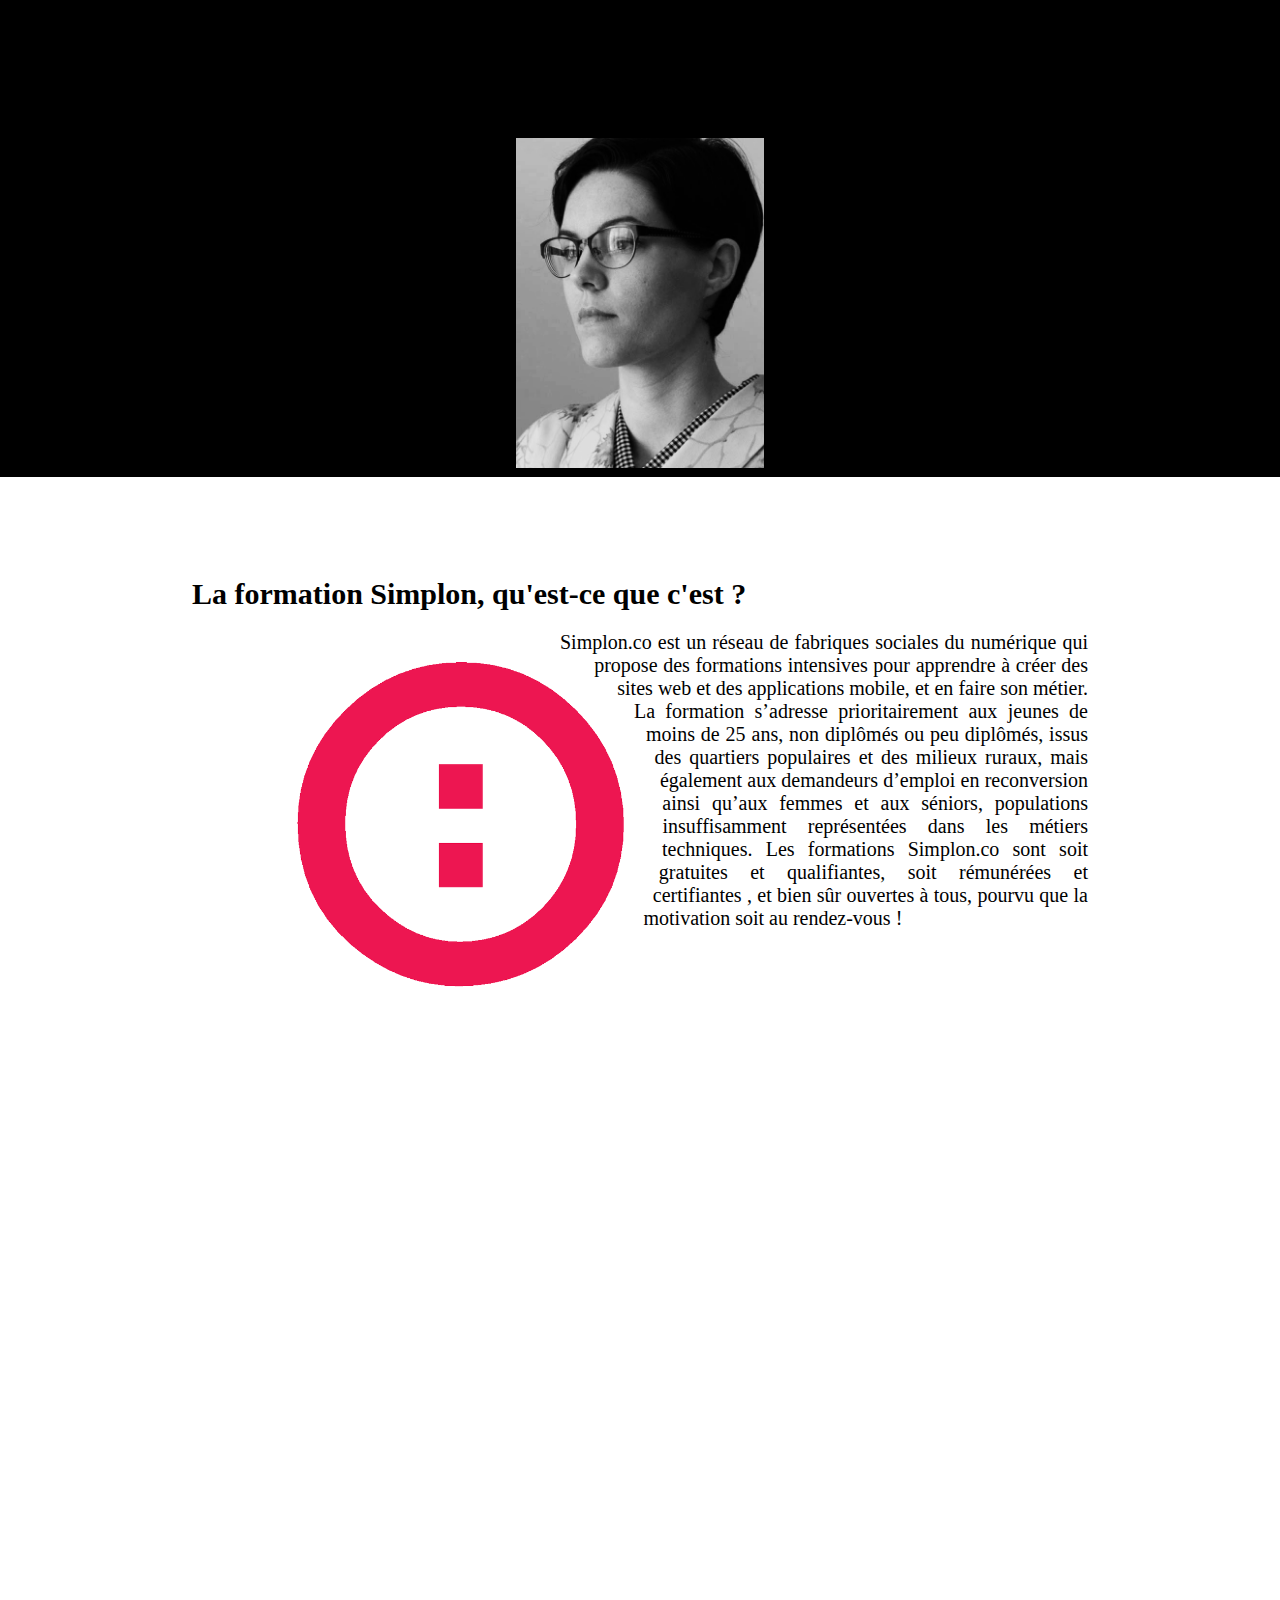
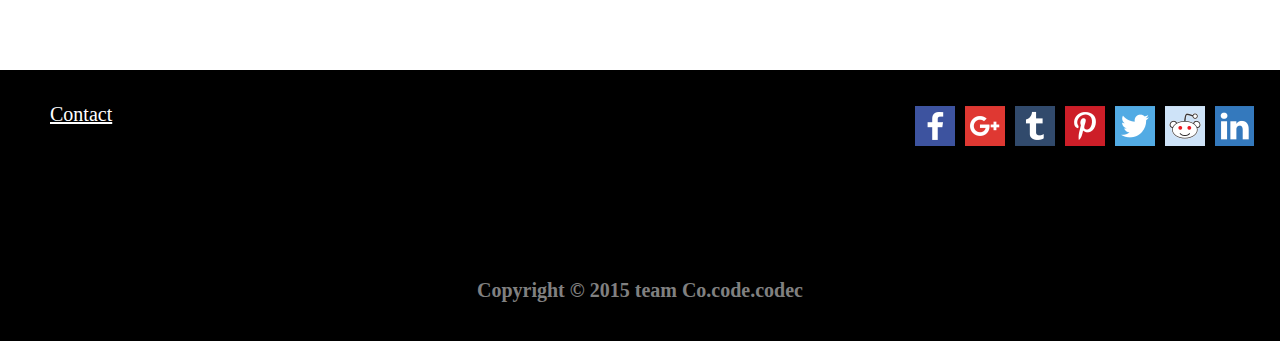
==== commit f269449e: "correctionBruno1" ====
--- a/index.html
+++ b/index.html
@@ -173,9 +173,9 @@
                <p><strong>Prénom</strong> : Bruno</p>
               <p><strong>Âge</strong> : 30 ans</p>
               <p><strong>Spécialités</strong> : HTML5, CSS3, Polyglotte, vidéaste, pilote d'ascenseur</p>
-              <p><strong>Mon parcours</strong> : Après avoir passé le plus clair de mon secondaire en systèmes expérimentaux et autogérés je me suis tourné vers le cinéma. Après 2ans à l'INSAS (Bruxelles) je suis revenu en France attaquant une carrière dans le domaine télévisuel. </p>
-              <p>Cet épisode m'a malheureusement un peu fait perdre goût à ma passion, j'ai donc décidé de me dédier à mes projets individuels, ainsi qu'aux voyages, et avant de m'en rendre compte j'étais sur Marseille depuis deux ans faisant d'un nouveau rêve une passion: </p>
-              <p>" le développement web".</p>
+              <p><strong>Mon parcours</strong> : Après 2ans à l'INSAS (Bruxelles) je suis revenu en France attaquant une carrière dans le domaine télévisuel.
+              Cet épisode m'a malheureusement un peu fait perdre goût à ma passion...</p>
+              <p>Arrivé par hasard sur Marseille un nouveau rêve se réalise: "devenir developpeur web".</p>
               </span>
           </div>
 
@@ -229,7 +229,7 @@
     </div>
     <div class="row no-padding no-margin">
       <div class="col-md-3 col-sm-6 col-xs-12 citation-text">
-        <p class="cit cit-bot">"la liberté des uns s'arrête là où commence celle des autres."</p>
+        <p class="cit cit-bot">"la liberté des uns s'arrête là où commence la mienne." </br>- Sacha Guitry</p>
       </div>
       <div class="col-md-3 col-sm-6 col-xs-12 photo-ind-cit">
         <img class=img-responsive src="./images/Bruno.jpg" />
--- a/style.css
+++ b/style.css
@@ -80,7 +80,7 @@
 }
 .click-bruno {
   position: absolute;
-  top: 45%;
+  top: 29%;
   left: 65%;
   width: 30%;
   height: 80%;
@@ -98,7 +98,7 @@
 }
 .click-simon {
   position: absolute;
-  top: 40%;
+  top: 25%;
   left: 20%;
   width: 30%;
   height: 80%;
@@ -116,7 +116,7 @@
 }
 .click-juliette {
   position: absolute;
-  top: 20%;
+  top: 15%;
   left: 0;
   width: 30%;
   height: 80%;
@@ -204,7 +204,7 @@
   background-color: black;
 }
 .polaroid-cont {
-  width: 75%;
+  width: 60%;
   margin-left: auto;
   margin-right: auto;
   text-align: center;
@@ -212,18 +212,18 @@
 #pola {
   width: 100%;
 }
-.polaroid-fond {
+/*.polaroid-fond {
   padding-top: 50px;
   padding-bottom: 50px;
   width: 100%;
   background-color: black;
-}
-.polaroid-cont {
+}*/
+/*.polaroid-cont {
   width: 55%;
   margin-left: auto;
   margin-right: auto;
   text-align: center;
-}
+}*/
 .calli {
   position: absolute;
   top: 75%;
@@ -598,6 +598,9 @@
 section.module.parallax-2 {
   background-image: url(./images/IMG_0802.JPG);
 }
+* {
+  transition: all .5s ease-in-out;
+}
 
 /* footer */
 
